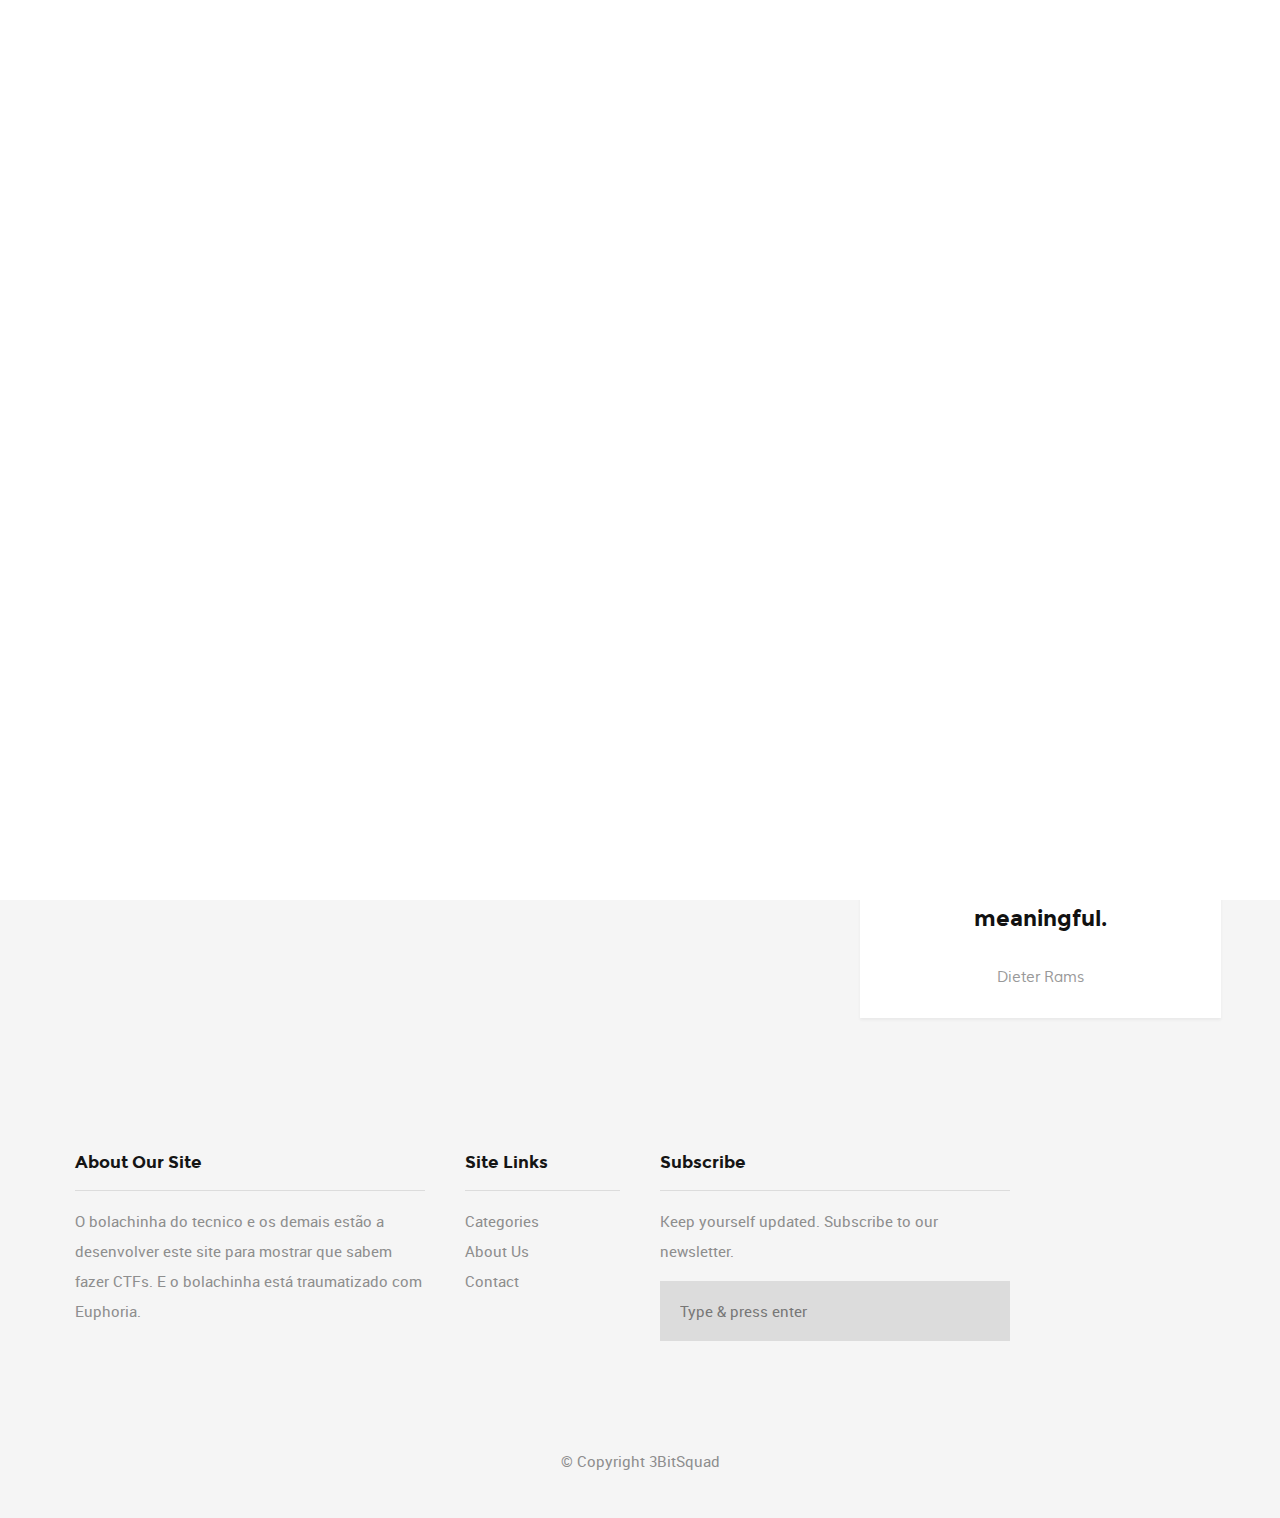
==== index.html @ dc645bec "Deleting music" ====
<!DOCTYPE html>
<!--[if IE 8 ]><html class="no-js oldie ie8" lang="en"> <![endif]-->
<!--[if IE 9 ]><html class="no-js oldie ie9" lang="en"> <![endif]-->
<!--[if (gte IE 9)|!(IE)]><!--><html class="no-js" lang="en"> <!--<![endif]-->
<head>

   <!--- basic page needs
   ================================================== -->
   <meta charset="utf-8">
	<title>3BitSquad</title>
	<meta name="description" content="">
	<meta name="author" content="">

   <!-- mobile specific metas
   ================================================== -->
	<meta name="viewport" content="width=device-width, initial-scale=1, maximum-scale=1">

 	<!-- CSS
   ================================================== -->
   <link rel="stylesheet" href="css/base.css">
   <link rel="stylesheet" href="css/vendor.css">
   <link rel="stylesheet" href="css/main.css">


   <!-- script
   ================================================== -->
	<script src="js/modernizr.js"></script>
	<script src="js/pace.min.js"></script>

   <!-- favicons
	================================================== -->
	<link rel="shortcut icon" href="favicon.jpeg" type="image/x-icon">
	<link rel="icon" href="favicon.jpeg" type="image/x-icon">

  <style> ::-webkit-scrollbar {
          width: 8px;
        }
        /* Track */
        ::-webkit-scrollbar-track {
             background-color: rgba(255, 255, 255, .35);
              border-radius: 30px;
        }

        /* Handle */
        ::-webkit-scrollbar-thumb {
            background-color: rgba(40, 40, 40, .35);
              border-radius: 30px;
        }
        /* Handle on hover */
        ::-webkit-scrollbar-thumb:hover {
            background-color: rgba(0, 0, 0, .80);
        } </style>

</head>

<body id="top">

	<!-- navigation menu -->
   <header class="short-header">

   	<div class="gradient-block"></div>

   	<div class="row header-content">

   		<div class="logo">
	        <a href="index.html">Author</a>
	    </div>

	   	<nav id="main-nav-wrap">
				<ul class="main-navigation sf-menu">
					<li class="current"><a href="index.html" title="">Home</a></li>
					<li class="has-children">
						<a href="category.html" title="">Categories</a>
						<ul class="sub-menu">
			            <li><a href="https://3bitsquad.blogspot.com/search/label/Miscellaneous">Miscellaneous</a></li>
			            <li><a href="https://3bitsquad.blogspot.com/search/label/Forensics">Forensics</a></li>
			            <li><a href="https://3bitsquad.blogspot.com/search/label/Web">Web</a></li>
			            <li><a href="https://3bitsquad.blogspot.com/search/label/Pawning">Pawning</a></li>
			            <li><a href="https://3bitsquad.blogspot.com/search/label/Reverse%20Engineering">Reverse Engineering</a></li>
						<li><a href="https://3bitsquad.blogspot.com/search/label/Mixed">Mixed</a></li>
						<li><a href="https://3bitsquad.blogspot.com/search/label/Crypto">Crypto</a></li>
						<li><a href="https://3bitsquad.blogspot.com/search/label/Programming">Programming</a></li>
                  		<li><a href="https://3bitsquad.blogspot.com/search/label/Attack-Defense">Attack-Defense</a></li>
						<li><a href="https://3bitsquad.blogspot.com/search/label/Jeopardy">Jeopardy</a></li>
						<li><a href="https://3bitsquad.blogspot.com/search/label/Development%20Projects">Development Projects</a></li>
			         </ul>
					</li>
					<li><a href="competitions.html" title="">Competitions</a></li>
					<li><a href="about.html" title="">About</a></li>
					<li><a href="contact.html" title="">Contact</a></li>
				</ul>
			</nav>

      <!-- navigation menu -->

			<!--div-- class="search-wrap">

				<form role="search" method="get" class="search-form" action="#">
					<label>
						<span class="hide-content">Search for:</span>
						<input type="search" class="search-field" placeholder="Type Your Keywords" value="" name="s" title="Search for:" autocomplete="off">
					</label>
					<input type="submit" class="search-submit" value="Search">
				</form>

				<a href="#" id="close-search" class="close-btn">Close</a>

			</!--div--> <!-- end search wrap -->

			<!--div-- class="triggers">
				<a class="search-trigger" href="#"><i class="fa fa-search"></i></a>
				<a class="menu-toggle" href="#"><span>Menu</span></a>
			</!--div--> <!-- end triggers -->

   	</div>

   </header> <!-- end header -->


   <!-- masonry
   ================================================== -->
   <section id="bricks">

   	<div class="row masonry">

   		<!-- brick-wrapper -->
        <div class="bricks-wrapper">

         	<div class="grid-sizer"></div>

         	<div class="brick entry featured-grid animate-this">
         		<div class="entry-content">
         			<div id="featured-post-slider" class="flexslider">
			   			<ul class="slides">

				<!-- Welcome image -->
                <li>
					<div class="featured-post-slide">

						<div class="post-background" style="background-image:url('images/thumbs/featured/cyber-security-1805246_1280.png');"></div>

						<div class="overlay"></div>

						<div class="post-content">
							<ul class="entry-meta">
								<li style="color:white">October 14, 2019</li>
									<li><a href="#">3 Bit Squad</a></li>
									</ul>
									<br><br><br><br><br><br><br>								
									<h1 class="slide-title"><a href="#" title="">Welcome to our Website!</a></h1>
						   		</div>

				   		</div>
                </li> <!-- /slide -->

				<!-- Next competitions -->
				<li>
						<div class="featured-post-slide">
 
						 <div class="post-background" style="background-image:url('images/thumbs/featured/winner-1019835_1920.jpg');;"></div>
 
						 <div class="overlay"></div>
 
						 <div class="post-content">
							 <ul class="entry-meta">
								 <li>October 27, 2019</li>
								 <li><a style="color:Black" href="https://regsilverz.github.io/" class="author">Marcelo Silva</a></li>
							 </ul>
 
							 <h1 class="slide-title"><a style="color:Black" href="single-standard.html" title="">Next competitions!</a></h1>
						 </div>
 
						</div>
				 </li> <!-- end slide -->
 
				<!-- More interesting post -->
				<li>
					<div class="featured-post-slide">

						<div class="post-background" style="background-image:url('images/thumbs/featured/hack-813290_1280.jpg');"></div>

						<div class="overlay"></div>

						<div class="post-content">
						  	<ul class="entry-meta">
								<li style="color:white">October 14, 2019 </li>
								<li><a style="color:white" href="http://overthewire.org/wargames/natas/">Website Challenge</a></li>
						  	</ul>
						  	<h1 class="slide-title"><a href="http://overthewire.org/wargames/natas" title="">OverTheWire Natas</a></h1>
						  	<h2 class="slide-title"><a href="https://3bitsquad.blogspot.com/search/label/Overthewire" title="">Our Solutions</a></h2>
						</div>
				  	</div>
				</li> <!-- /slide -->

			</ul> <!-- end slides -->
			</div> <!-- end featured-post-slider -->
        </div> <!-- end entry content -->
        </div>
        <article class="brick entry format-standard animate-this">

            <div class="entry-thumb">
                <a href="single-standard.html" class="thumb-link">
	                <img src="images/thumbs/featured/hack-813290_1280.jpg">
                </a>
            </div>

            <div class="entry-text">
            <div class="entry-header">

            	<div class="entry-meta">
               		<span class="cat-links">
               			<a>Web</a>
               			<a>Miscellaneous</a>
               		</span>
               	</div>

               		<h1 class="entry-title"><a href="https://3bitsquad.blogspot.com/search/label/Overthewire">Overthewire Bandit</a></h1>

               	</div>
						<div class="entry-excerpt">
							Here you can find our proposed solutions for the Overthewire Challenges. Enjoy, and leave us feed back!
						</div>
               </div>

        	</article> <!-- end article -->

            <!--article class="brick entry format-standard animate-this">

               <div class="entry-thumb">
                  <a href="single-standard.html" class="thumb-link">
	                  <img src="images/thumbs/ferris-wheel.jpg" alt="ferris wheel">
                  </a>
               </div>

               <div class="entry-text">
               	<div class="entry-header">

               		<div class="entry-meta">
               			<span class="cat-links">
               				<a href="#">Design</a>
               				<a href="#">UI</a>
               			</span>
               		</div>

               		<h1 class="entry-title"><a href="single-standard.html">This Is Another Standard Format Post.</a></h1>

               	</div>
						<div class="entry-excerpt">
							Lorem ipsum Sed eiusmod esse aliqua sed incididunt aliqua incididunt mollit id et sit proident dolor nulla sed commodo est ad minim elit reprehenderit nisi officia aute incididunt velit sint in aliqua cillum in consequat consequat in culpa in anim.
						</div>
               </div>

        		</article--> <!-- end article -->

            <!-- format audio here -->
            <!--article class="brick entry format-audio animate-this">

               <div class="entry-thumb">
                  <a href="single-audio.html" class="thumb-link">
	                  <img src="images/thumbs/concert.jpg" alt="concert">
                  </a>

                  <div class="audio-wrap">
                  	<audio id="player" src="media/AirReview-Landmarks-02-ChasingCorporate.mp3" width="100%" height="42" controls="controls"></audio>
                  </div>
               </div>

               <div class="entry-text">
               	<div class="entry-header">

               		<div class="entry-meta">
               			<span class="cat-links">
               				<a href="#">Design</a>
               				<a href="#">Music</a>
               			</span>
               		</div>

               		<h1 class="entry-title"><a href="single-audio.html">This Is a Audio Format Post.</a></h1>

               	</div>
						<div class="entry-excerpt">
							Lorem ipsum Sed eiusmod esse aliqua sed incididunt aliqua incididunt mollit id et sit proident dolor nulla sed commodo est ad minim elit reprehenderit nisi officia aute incididunt velit sint in aliqua cillum in consequat consequat in culpa in anim.
						</div>
               </div>

        		</article--> <!-- /article -->

         	<article class="brick entry format-quote animate-this" >

               <div class="entry-thumb">
	               <blockquote>
	                 	<p>Good design is making something intelligible and memorable. Great design is making something memorable and meaningful.</p>

	                 	<cite>Dieter Rams</cite>
	               </blockquote>
               </div>

        		</article> <!-- end article -->

         	<!--article class="brick entry animate-this">

               <div class="entry-thumb">
                  <a href="single-standard.html" class="thumb-link">
	                  <img src="images/thumbs/shutterbug.jpg" alt="Shutterbug">
                  </a>
               </div>

               <div class="entry-text">
               	<div class="entry-header">

               		<div class="entry-meta">
               			<span class="cat-links">
               				<a href="#">Photography</a>
               				<a href="#">html</a>
               			</span>
               		</div>

               		<h1 class="entry-title"><a href="single-standard.html">Photography Skills Can Improve Your Graphic Design.</a></h1>

               	</div>
						<div class="entry-excerpt">
							Lorem ipsum Sed eiusmod esse aliqua sed incididunt aliqua incididunt mollit id et sit proident dolor nulla sed commodo est ad minim elit reprehenderit nisi officia aute incididunt velit sint in aliqua cillum in consequat consequat in culpa in anim.
						</div>
               </div>

        		</article--> <!-- end article -->

            <!--article class="brick entry animate-this" >

               <div class="entry-thumb">
                  <a href="single-standard.html" class="thumb-link">
	                  <img src="images/thumbs/usaf-rocket.jpg" alt="USAF rocket">
                  </a>
               </div>

               <div class="entry-text">
               	<div class="entry-header">

               		<div class="entry-meta">
               			<span class="cat-links">
               				<a href="#">Branding</a>
               				<a href="#">Mockup</a>
               			</span>
               		</div>

               		<h1 class="entry-title"><a href="single-standard.html">The 10 Golden Rules of Clean Simple Design.</a></h1>

               	</div>
						<div class="entry-excerpt">
							Lorem ipsum Sed eiusmod esse aliqua sed incididunt aliqua incididunt mollit id et sit proident dolor nulla sed commodo est ad minim elit reprehenderit nisi officia aute incididunt velit sint in aliqua cillum in consequat consequat in culpa in anim.
						</div>
               </div>

        		</article--> <!-- end article -->

        		<!--article class="brick entry format-gallery group animate-this">

               <div class="entry-thumb">

                  <div class="post-slider flexslider">
							<ul class="slides">
								<li>
									<img src="images/thumbs/gallery/work1.jpg">
								</li>
								<li>
									<img src="images/thumbs/gallery/work2.jpg">
								</li>
								<li>
									<img src="images/thumbs/gallery/work3.jpg">
								</li>
							</ul>
						</div>

               </div>

               <div class="entry-text">
               	<div class="entry-header">

               		<div class="entry-meta">
               			<span class="cat-links">
               				<a href="#">Branding</a>
               				<a href="#">Wordpress</a>
               			</span>
               		</div>

               		<h1 class="entry-title"><a href="single-gallery.html">Workspace Design Trends and Ideas.</a></h1>

               	</div>
						<div class="entry-excerpt">
							Lorem ipsum Sed eiusmod esse aliqua sed incididunt aliqua incididunt mollit id et sit proident dolor nulla sed commodo est ad minim elit reprehenderit nisi officia aute incididunt velit sint in aliqua cillum in consequat consequat in culpa in anim.
						</div>
               </div>

        		</article--> <!-- end article -->

        		<!--article class="brick entry format-link animate-this">

               <div class="entry-thumb">
                  <div class="link-wrap">
	                 	<p>Looking for affordable &amp; reliable web hosting? We recommend Dreamhost.</p>
	                 	<cite>
	                 		<a target="_blank" href="http://www.dreamhost.com/r.cgi?287326">http://www.dreamhost.com</a>
	                 	</cite>
	               </div>
               </div>

        		</article--> <!-- end article -->


         	<!--article class="brick entry animate-this">

               <div class="entry-thumb">
                  <a href="single-standard.html" class="thumb-link">
	                  <img src="images/thumbs/diagonal-pattern.jpg" alt="Pattern">
                  </a>
               </div>

               <div class="entry-text">
               	<div class="entry-header">

               		<div class="entry-meta">
               			<span class="cat-links">
               				<a href="#">Design</a>
               				<a href="#">UI</a>
               			</span>
               		</div>

               		<h1 class="entry-title"><a href="single-standard.html">You Can See Patterns Everywhere.</a></h1>

               	</div>
						<div class="entry-excerpt">
							Lorem ipsum Sed eiusmod esse aliqua sed incididunt aliqua incididunt mollit id et sit proident dolor nulla sed commodo est ad minim elit reprehenderit nisi officia aute incididunt velit sint in aliqua cillum in consequat consequat in culpa in anim.
						</div>
               </div>

        		</article--> <!-- end article -->

        		<!--article class="brick entry format-video animate-this">

               <div class="entry-thumb video-image">
                  <a href="http://player.vimeo.com/video/14592941?title=0&amp;byline=0&amp;portrait=0&amp;color=F64B39" data-lity>
	                  <img src="images/thumbs/ottawa-bokeh.jpg" alt="bokeh">
                  </a>
               </div>

               <div class="entry-text">
               	<div class="entry-header">

               		<div class="entry-meta">
               			<span class="cat-links">
               				<a href="#">Design</a>
               				<a href="#">Branding</a>
               			</span>
               		</div>

               		<h1 class="entry-title"><a href="single-video.html">This Is a Video Post Format.</a></h1>

               	</div>
						<div class="entry-excerpt">
							Lorem ipsum Sed eiusmod esse aliqua sed incididunt aliqua incididunt mollit id et sit proident dolor nulla sed commodo est ad minim elit reprehenderit nisi officia aute incididunt velit sint in aliqua cillum in consequat consequat in culpa in anim.
						</div>
               </div>

        		</article--> <!-- end article -->

        		<!--article class="brick entry animate-this">

               <div class="entry-thumb">
                  <a href="single-standard.html" class="thumb-link">
	                  <img src="images/thumbs/lighthouse.jpg" alt="Lighthouse">
                  </a>
               </div>

               <div class="entry-text">
               	<div class="entry-header">

               		<div class="entry-meta">
               			<span class="cat-links">
               				<a href="#">Photography</a>
               				<a href="#">Design</a>
               			</span>
               		</div>

               		<h1 class="entry-title"><a href="single-standard.html">Breathtaking Photos of Lighthouses.</a></h1>

               	</div>
						<div class="entry-excerpt">
							Lorem ipsum Sed eiusmod esse aliqua sed incididunt aliqua incididunt mollit id et sit proident dolor nulla sed commodo est ad minim elit reprehenderit nisi officia aute incididunt velit sint in aliqua cillum in consequat consequat in culpa in anim.
						</div>
               </div>

        		</article--> <!-- end article -->

        		<!--article class="brick entry animate-this">

               <div class="entry-thumb">
                  <a href="single-standard.html" class="thumb-link">
	                  <img src="images/thumbs/liberty.jpg" alt="Liberty">
                  </a>
               </div>

               <div class="entry-text">
               	<div class="entry-header">

               		<div class="entry-meta">
               			<span class="cat-links">
               				<a href="#">Branding</a>
               				<a href="#">html</a>
               			</span>
               		</div>

               		<h1 class="entry-title"><a href="single-standard.html">Designing With Black and White.</a></h1>

               	</div>
						<div class="entry-excerpt">
							Lorem ipsum Sed eiusmod esse aliqua sed incididunt aliqua incididunt mollit id et sit proident dolor nulla sed commodo est ad minim elit reprehenderit nisi officia aute incididunt velit sint in aliqua cillum in consequat consequat in culpa in anim.
						</div>
               </div>

        		</article--> <!-- end article -->

         </div> <!-- end brick-wrapper -->

   	</div> <!-- end row -->

   	<!--div class="row">

   		<nav class="pagination">
		      <span class="page-numbers prev inactive">Prev</span>
		   	<span class="page-numbers current">1</span>
		   	<a href="#" class="page-numbers">2</a>
		      <a href="#" class="page-numbers">3</a>
		      <a href="#" class="page-numbers">4</a>
		      <a href="#" class="page-numbers">5</a>
		      <a href="#" class="page-numbers">6</a>
		      <a href="#" class="page-numbers">7</a>
		      <a href="#" class="page-numbers">8</a>
		      <a href="#" class="page-numbers">9</a>
		   	<a href="#" class="page-numbers next">Next</a>
	      </nav>

   	</div-->

   </section> <!-- end bricks -->


   <!-- footer
   ================================================== -->
   <footer>

   	<div class="footer-main">

   		<div class="row">

	      	<div class="col-four tab-full mob-full footer-info">

	            <h4>About Our Site</h4>

	               <p>
                   O bolachinha do tecnico e os demais estão a desenvolver este site para mostrar que sabem fazer CTFs. E o bolachinha está traumatizado com Euphoria.
		          	</p>

		      </div> <!-- end footer-info -->

	      	<div class="col-two tab-1-3 mob-1-2 site-links">

	      		<h4>Site Links</h4>

	      		<ul>

              <li><a href="category.html">Categories</a></li>
              <li><a href="about.html">About Us</a></li>
              <li><a href="contact.html">Contact</a></li>

					  </ul>

	      	</div> <!-- end site-links -->

	      	<div class="col-four tab-1-3 mob-full footer-subscribe">

	      		<h4>Subscribe</h4>

	      		<p>Keep yourself updated. Subscribe to our newsletter.</p>

	      		<div class="subscribe-form">

	      			<form id="mc-form" class="group" novalidate="true">

							<input type="email" value="" name="dEmail" class="email" id="mc-email" placeholder="Type &amp; press enter" required="">

			   			<input type="submit" name="subscribe" >

		   				<label for="mc-email" class="subscribe-message"></label>

						</form>

	      		</div>

	      	</div> <!-- end subscribe -->

	      </div> <!-- end row -->

   	</div> <!-- end footer-main -->

      <div class="footer-bottom">
      	<div class="row">

      		<div class="col-twelve">
	      		<div class="copyright">
		         	<span>© Copyright 3BitSquad</span>
		         </div>

		         <div id="go-top">
		            <a class="smoothscroll" title="Back to Top" href="#top"><i class="icon icon-arrow-up"></i></a>
		         </div>
	      	</div>

      	</div>
      </div> <!-- end footer-bottom -->

   </footer>

   <div id="preloader">
    	<div id="loader"></div>
   </div>

   <!-- Java Script
   ================================================== -->
   <script src="js/jquery-2.1.3.min.js"></script>
   <script src="js/plugins.js"></script>
   <script src="js/jquery.appear.js"></script>
   <script src="js/main.js"></script>

</body>

</html>
---- css/base.css ----
/* =================================================================== 
 *
 *  Abstract v1.0 Base Stylesheet
 *  url: www.styleshout.com
 *  09-06-2016
 *  ------------------------------------------------------------------
 *  TOC:
 *  01. reset
 *  02. basic/base setup styles
 *  03. grid
 *  04. block grids
 *  05. MISC
 *
 * =================================================================== */


/* ===================================================================
 *  01. reset - normalize.css v3.0.2 | MIT License | git.io/normalize
 *
 * ------------------------------------------------------------------- */
html {
	font-family: sans-serif;
	-ms-text-size-adjust: 100%;
	-webkit-text-size-adjust: 100%;
}

body {
	margin: 0;
}

article,
aside,
details,
figcaption,
figure,
footer,
header,
hgroup,
main,
menu,
nav,
section,
summary {
	display: block;
}

audio,
canvas,
progress,
video {
	display: inline-block;
	vertical-align: baseline;
}

audio:not([controls]) {
	display: none;
	height: 0;
}

[hidden],
template {
	display: none;
}

a {
	background: transparent;
}

a:active,
a:hover {
	outline: 0;
}

abbr[title] {
	border-bottom: 1px dotted;
}

b,
strong {
	font-weight: bold;
}

dfn {
	font-style: italic;
}

h1 {
	font-size: 2em;
	margin: 0.67em 0;
}

mark {
	background: #ff0;
	color: #000;
}

small {
	font-size: 80%;
}

sub,
sup {
	font-size: 75%;
	line-height: 0;
	position: relative;
	vertical-align: baseline;
}

sup {
	top: -0.5em;
}

sub {
	bottom: -0.25em;
}

img {
	border: 0;
}

svg:not(:root) {
	overflow: hidden;
}

figure {
	margin: 1em 40px;
}

hr {
	-moz-box-sizing: content-box;
	box-sizing: content-box;
	height: 0;
}

pre {
	overflow: auto;
}

code,
kbd,
pre,
samp {
	font-family: monospace, monospace;
	font-size: 1em;
}

button,
input,
optgroup,
select,
textarea {
	color: inherit;
	font: inherit;
	margin: 0;
}

button {
	overflow: visible;
}

button,
select {
	text-transform: none;
}

button,
html input[type="button"],
input[type="reset"],
input[type="submit"] {
	-webkit-appearance: button;
	cursor: pointer;
}

button[disabled],
html input[disabled] {
	cursor: default;
}

button::-moz-focus-inner,
input::-moz-focus-inner {
	border: 0;
	padding: 0;
}

input {
	line-height: normal;
}

input[type="checkbox"],
input[type="radio"] {
	box-sizing: border-box;
	padding: 0;
}

input[type="number"]::-webkit-inner-spin-button,
input[type="number"]::-webkit-outer-spin-button {
	height: auto;
}

input[type="search"] {
	-webkit-appearance: textfield;
	-moz-box-sizing: content-box;
	-webkit-box-sizing: content-box;
	box-sizing: content-box;
}

input[type="search"]::-webkit-search-cancel-button,
input[type="search"]::-webkit-search-decoration {
	-webkit-appearance: none;
}

fieldset {
	border: 1px solid #c0c0c0;
	margin: 0 2px;
	padding: 0.35em 0.625em 0.75em;
}

legend {
	border: 0;
	padding: 0;
}

textarea {
	overflow: auto;
}

optgroup {
	font-weight: bold;
}

table {
	border-collapse: collapse;
	border-spacing: 0;
}

td,
th {
	padding: 0;
}


/* ===================================================================
 *  02. basic/base setup styles - (_basic.scss)
 *
 * ------------------------------------------------------------------- */
html {
	font-size: 62.5%;
	box-sizing: border-box;
}

*,
*::before,
*::after {
	box-sizing: inherit;
}

body {
	font-weight: normal;
	line-height: 1;
	text-rendering: optimizeLegibility;
	word-wrap: break-word;
	-webkit-overflow-scrolling: touch;
	-webkit-text-size-adjust: none;
}

body,
input,
button {
	-moz-osx-font-smoothing: grayscale;
	-webkit-font-smoothing: antialiased;
}

/* ------------------------------------------------------------------- 
 * Media - (_basic.scss)
 * ------------------------------------------------------------------- */
img,
video {
	max-width: 100%;
	height: auto;
}

/* -------------------------------------------------------------------
 * Typography resets - (_basic.scss)
 * ------------------------------------------------------------------- */
div, dl, dt, dd, ul, ol, li, h1, h2, h3, h4, h5, h6, pre, form, p, blockquote, th, td {
	margin: 0;
	padding: 0;
}
h1, h2, h3, h4, h5, h6 {
	-webkit-font-variant-ligatures: common-ligatures;
	-moz-font-variant-ligatures: common-ligatures;
	font-variant-ligatures: common-ligatures;
	text-rendering: optimizeLegibility;
}
em, i {
	font-style: italic;
	line-height: inherit;
}
strong, b {
	font-weight: bold;
	line-height: inherit;
}
small {
	font-size: 60%;
	line-height: inherit;
}
ol, ul {
	list-style: none;
}
li {
	display: block;
}

/* -------------------------------------------------------------------
 * links - (_basic.scss)
 * ------------------------------------------------------------------- */
a {
	text-decoration: none;
	line-height: inherit;
}

a img {
	border: none;
}

/* -------------------------------------------------------------------
 * inputs - (_basic.scss)
 * ------------------------------------------------------------------- */
fieldset {
	margin: 0;
	padding: 0;
}

input[type="email"],
input[type="number"],
input[type="search"],
input[type="text"],
input[type="tel"],
input[type="url"],
input[type="password"],
textarea {
	-webkit-appearance: none;
	-moz-appearance: none;
	-ms-appearance: none;
	-o-appearance: none;
	appearance: none;
}

/* ===================================================================
 *  03. grid - (_grid.scss)
 *
 * ------------------------------------------------------------------- */
.row {
	width: 94%;
	max-width: 1170px;
	margin: 0 auto;
}

.row:before,
.row:after {
	content: "";
	display: table;
}

.row:after {
	clear: both;
}

.row .row {
	width: auto;
	max-width: none;
	margin-left: -20px;
	margin-right: -20px;
}

[class*="col-"],
.bgrid {
	float: left;
}

[class*="col-"] + [class*="col-"].end {
	float: right;
}

[class*="col-"] {
	padding: 0 20px;
}

.col-one {
	width: 8.33333%;
}

.col-two,
.col-1-6 {
	width: 16.66667%;
}

.col-three,
.col-1-4 {
	width: 25%;
}

.col-four,
.col-1-3 {
	width: 33.33333%;
}

.col-five {
	width: 41.66667%;
}

.col-six,
.col-1-2 {
	width: 50%;
}

.col-seven {
	width: 58.33333%;
}

.col-eight,
.col-2-3 {
	width: 66.66667%;
}

.col-nine,
.col-3-4 {
	width: 75%;
}

.col-ten,
.col-5-6 {
	width: 83.33333%;
}

.col-eleven {
	width: 91.66667%;
}

.col-twelve,
.col-full {
	width: 100%;
}

/* ---------------------------------------------------------------
 * small screens - (_grid.scss)
 * --------------------------------------------------------------- */
@media screen and (max-width:1024px) {
	.row .row {
		margin-left: -18px;
		margin-right: -18px;
	}

	[class*="col-"] {
		padding: 0 18px;
	}

}

/* --------------------------------------------------------------- 
 * tablets - (_grid.scss)
 * --------------------------------------------------------------- */
@media screen and (max-width:768px) {
	.row {
		width: auto;
		padding-left: 30px;
		padding-right: 30px;
	}

	.row .row {
		padding-left: 0;
		padding-right: 0;
		margin-left: -15px;
		margin-right: -15px;
	}

	[class*="col-"] {
		padding: 0 15px;
	}

	.tab-1-4 {
		width: 25%;
	}

	.tab-1-3 {
		width: 33.33333%;
	}

	.tab-1-2 {
		width: 50%;
	}

	.tab-2-3 {
		width: 66.66667%;
	}

	.tab-3-4 {
		width: 75%;
	}

	.tab-full {
		width: 100%;
	}

}

/* --------------------------------------------------------------- 
 * large mobile devices - (_grid.scss)
 * --------------------------------------------------------------- */
@media screen and (max-width:600px) {
	.row {
		padding-left: 25px;
		padding-right: 25px;
	}

	.row .row {
		margin-left: -10px;
		margin-right: -10px;
	}

	[class*="col-"] {
		padding: 0 10px;
	}

	.mob-1-4 {
		width: 25%;
	}

	.mob-1-2 {
		width: 50%;
	}

	.mob-3-4 {
		width: 75%;
	}

	.mob-full {
		width: 100%;
	}

}

/* --------------------------------------------------------------- 
 * small mobile devices - (_grid.scss)
 * --------------------------------------------------------------- */
@media screen and (max-width:400px) {
	.row .row {
		padding-left: 0;
		padding-right: 0;
		margin-left: 0;
		margin-right: 0;
	}

	[class*="col-"] {
		width: 100% !important;
		float: none !important;
		clear: both !important;
		margin-left: 0;
		margin-right: 0;
		padding: 0;
	}

	[class*="col-"] + [class*="col-"].end {
		float: none;
	}

}

 
/* ===================================================================
 *  04. block grids - (_grid.scss)
 *
 * ------------------------------------------------------------------- */
[class*="block-"]:before,
[class*="block-"]:after {
	content: "";
	display: table;
}

[class*="block-"]:after {
	clear: both;
}

.block-1-6 .bgrid {
	width: 16.66667%;
}

.block-1-4 .bgrid {
	width: 25%;
}

.block-1-3 .bgrid {
	width: 33.33333%;
}

.block-1-2 .bgrid {
	width: 50%;
}

/**
 * Clearing for block grid columns. Allow columns with 
 * different heights to align properly.
 */
.block-1-6 .bgrid:nth-child(6n+1),
.block-1-4 .bgrid:nth-child(4n+1),
.block-1-3 .bgrid:nth-child(3n+1),
.block-1-2 .bgrid:nth-child(2n+1) {
	clear: both;
}

/* ---------------------------------------------------------------
 * small screens - (_grid.scss)
 * --------------------------------------------------------------- */
@media screen and (max-width:1024px) {
	.block-s-1-6 .bgrid {
		width: 16.66667%;
	}

	.block-s-1-4 .bgrid {
		width: 25%;
	}

	.block-s-1-3 .bgrid {
		width: 33.33333%;
	}

	.block-s-1-2 .bgrid {
		width: 50%;
	}

	.block-s-full .bgrid {
		width: 100%;
		clear: both;
	}

	[class*="block-s-"] .bgrid:nth-child(n) {
		clear: none;
	}

	.block-s-1-6 .bgrid:nth-child(6n+1),
	.block-s-1-4 .bgrid:nth-child(4n+1),
	.block-s-1-3 .bgrid:nth-child(3n+1),
	.block-s-1-2 .bgrid:nth-child(2n+1) {
		clear: both;
	}

}

/* ---------------------------------------------------------------
 * tablets - (_grid.scss)
 * --------------------------------------------------------------- */
@media screen and (max-width:768px) {
	.block-tab-1-6 .bgrid {
		width: 16.66667%;
	}

	.block-tab-1-4 .bgrid {
		width: 25%;
	}

	.block-tab-1-3 .bgrid {
		width: 33.33333%;
	}

	.block-tab-1-2 .bgrid {
		width: 50%;
	}

	.block-tab-full .bgrid {
		width: 100%;
		clear: both;
	}

	[class*="block-tab-"] .bgrid:nth-child(n) {
		clear: none;
	}

	.block-tab-1-6 .bgrid:nth-child(6n+1),
	.block-tab-1-4 .bgrid:nth-child(4n+1),
	.block-tab-1-3 .bgrid:nth-child(3n+1),
	.block-tab-1-2 .bgrid:nth-child(2n+1) {
		clear: both;
	}

}

/* ---------------------------------------------------------------
 * large mobile devices - (_grid.scss)
 * --------------------------------------------------------------- */
@media screen and (max-width:600px) {
	.block-mob-1-6 .bgrid {
		width: 16.66667%;
	}

	.block-mob-1-4 .bgrid {
		width: 25%;
	}

	.block-mob-1-3 .bgrid {
		width: 33.33333%;
	}

	.block-mob-1-2 .bgrid {
		width: 50%;
	}

	.block-mob-full .bgrid {
		width: 100%;
		clear: both;
	}

	[class*="block-mob-"] .bgrid:nth-child(n) {
		clear: none;
	}

	.block-mob-1-6 .bgrid:nth-child(6n+1),
	.block-mob-1-4 .bgrid:nth-child(4n+1),
	.block-mob-1-3 .bgrid:nth-child(3n+1),
	.block-mob-1-2 .bgrid:nth-child(2n+1) {
		clear: both;
	}

}

/* ---------------------------------------------------------------
 * stack on small mobile devices - (_grid.scss)
 * --------------------------------------------------------------- */
@media screen and (max-width:400px) {
	.stack .bgrid {
		width: 100% !important;
		float: none !important;
		clear: both !important;
		margin-left: 0;
		margin-right: 0;
	}

}

 
/* ===================================================================
 *  05. MISC  - (_grid.scss)
 *
 * ------------------------------------------------------------------- */

/**
 * Clearing - (http://nicolasgallagher.com/micro-clearfix-hack/
 */
.group:before,
.group:after {
	content: "";
	display: table;
}

.group:after {
	clear: both;
}

/**
 * Misc Helper Styles 
 */
.hide {
	display: none;
}

.invisible {
	visibility: hidden;
}

.antialiased {
	-webkit-font-smoothing: antialiased;
	-moz-osx-font-smoothing: grayscale;
}

.overflow-hidden {
	overflow: hidden;
}

.hide-content {
	clip: rect(1px, 1px, 1px, 1px);
	position: absolute !important;
	height: 1px;
	width: 1px;
	overflow: hidden;
}

.remove-bottom {
	margin-bottom: 0;
}

.half-bottom {
	margin-bottom: 1.5rem !important;
}

.add-bottom {
	margin-bottom: 3rem !important;
}

.tall-bottom {
	margin-bottom: 4.5rem !important;
}

.no-border {
	border: none;
}

.full-width {
	width: 100%;
}

.text-center {
	text-align: center;
}

.text-left {
	text-align: left;
}

.text-right {
	text-align: right;
}

.pull-left {
	float: left;
}

.pull-right {
	float: right;
}

.align-center {
	margin-left: auto;
	margin-right: auto;
	text-align: center;
}

@media only screen and (max-width:768px) {
	.full-width-on-mobile {
		width: 100%;
	}

}
---- css/vendor.css ----
/* =================================================================== 
 *
 *  Abstract v1.0 Vendor/Third Party CSS 
 *  url: www.styleshout.com
 *  09-06-2016
 *  ------------------------------------------------------------------
 *  TOC:
 *
 * =================================================================== */

/**
 * Animate.css - http://daneden.me/animate
 * Licensed under the MIT license - http://opensource.org/licenses/MIT
 *
 * Copyright (c) 2015 Daniel Eden
 * =================================================================== */
.animated {
  -webkit-animation-duration: 1s;
  animation-duration: 1s;
  -webkit-animation-fill-mode: both;
  animation-fill-mode: both;
}

.animated.infinite {
  -webkit-animation-iteration-count: infinite;
  animation-iteration-count: infinite;
}

.animated.hinge {
  -webkit-animation-duration: 2s;
  animation-duration: 2s;
}

.animated.bounceIn, .animated.bounceOut, .animated.flipOutX, .animated.flipOutY {
  -webkit-animation-duration: .75s;
  animation-duration: .75s;
}

@-webkit-keyframes bounce {
  20%,53%,80%,from,to {
    -webkit-animation-timing-function: cubic-bezier(0.215, 0.61, 0.355, 1);
    animation-timing-function: cubic-bezier(0.215, 0.61, 0.355, 1);
    -webkit-transform: translate3d(0, 0, 0);
    transform: translate3d(0, 0, 0);
  }
  40%,43% {
    -webkit-animation-timing-function: cubic-bezier(0.755, 0.05, 0.855, 0.06);
    animation-timing-function: cubic-bezier(0.755, 0.05, 0.855, 0.06);
    -webkit-transform: translate3d(0, -30px, 0);
    transform: translate3d(0, -30px, 0);
  }
  70% {
    -webkit-animation-timing-function: cubic-bezier(0.755, 0.05, 0.855, 0.06);
    animation-timing-function: cubic-bezier(0.755, 0.05, 0.855, 0.06);
    -webkit-transform: translate3d(0, -15px, 0);
    transform: translate3d(0, -15px, 0);
  }
  90% {
    -webkit-transform: translate3d(0, -4px, 0);
    transform: translate3d(0, -4px, 0);
  }
}
@keyframes bounce {
  20%,53%,80%,from,to {
    -webkit-animation-timing-function: cubic-bezier(0.215, 0.61, 0.355, 1);
    animation-timing-function: cubic-bezier(0.215, 0.61, 0.355, 1);
    -webkit-transform: translate3d(0, 0, 0);
    transform: translate3d(0, 0, 0);
  }
  40%,43% {
    -webkit-animation-timing-function: cubic-bezier(0.755, 0.05, 0.855, 0.06);
    animation-timing-function: cubic-bezier(0.755, 0.05, 0.855, 0.06);
    -webkit-transform: translate3d(0, -30px, 0);
    transform: translate3d(0, -30px, 0);
  }
  70% {
    -webkit-animation-timing-function: cubic-bezier(0.755, 0.05, 0.855, 0.06);
    animation-timing-function: cubic-bezier(0.755, 0.05, 0.855, 0.06);
    -webkit-transform: translate3d(0, -15px, 0);
    transform: translate3d(0, -15px, 0);
  }
  90% {
    -webkit-transform: translate3d(0, -4px, 0);
    transform: translate3d(0, -4px, 0);
  }
}
.bounce {
  -webkit-animation-name: bounce;
  animation-name: bounce;
  -webkit-transform-origin: center bottom;
  transform-origin: center bottom;
}

@-webkit-keyframes flash {
  50%,from,to {
    opacity: 1;
  }
  25%,75% {
    opacity: 0;
  }
}
@keyframes flash {
  50%,from,to {
    opacity: 1;
  }
  25%,75% {
    opacity: 0;
  }
}
.flash {
  -webkit-animation-name: flash;
  animation-name: flash;
}

@-webkit-keyframes pulse {
  from {
    -webkit-transform: scale3d(1, 1, 1);
    transform: scale3d(1, 1, 1);
  }
  50% {
    -webkit-transform: scale3d(1.05, 1.05, 1.05);
    transform: scale3d(1.05, 1.05, 1.05);
  }
  to {
    -webkit-transform: scale3d(1, 1, 1);
    transform: scale3d(1, 1, 1);
  }
}
@keyframes pulse {
  from {
    -webkit-transform: scale3d(1, 1, 1);
    transform: scale3d(1, 1, 1);
  }
  50% {
    -webkit-transform: scale3d(1.05, 1.05, 1.05);
    transform: scale3d(1.05, 1.05, 1.05);
  }
  to {
    -webkit-transform: scale3d(1, 1, 1);
    transform: scale3d(1, 1, 1);
  }
}
.pulse {
  -webkit-animation-name: pulse;
  animation-name: pulse;
}

@-webkit-keyframes rubberBand {
  from {
    -webkit-transform: scale3d(1, 1, 1);
    transform: scale3d(1, 1, 1);
  }
  30% {
    -webkit-transform: scale3d(1.25, 0.75, 1);
    transform: scale3d(1.25, 0.75, 1);
  }
  40% {
    -webkit-transform: scale3d(0.75, 1.25, 1);
    transform: scale3d(0.75, 1.25, 1);
  }
  50% {
    -webkit-transform: scale3d(1.15, 0.85, 1);
    transform: scale3d(1.15, 0.85, 1);
  }
  65% {
    -webkit-transform: scale3d(0.95, 1.05, 1);
    transform: scale3d(0.95, 1.05, 1);
  }
  75% {
    -webkit-transform: scale3d(1.05, 0.95, 1);
    transform: scale3d(1.05, 0.95, 1);
  }
  to {
    -webkit-transform: scale3d(1, 1, 1);
    transform: scale3d(1, 1, 1);
  }
}
@keyframes rubberBand {
  from {
    -webkit-transform: scale3d(1, 1, 1);
    transform: scale3d(1, 1, 1);
  }
  30% {
    -webkit-transform: scale3d(1.25, 0.75, 1);
    transform: scale3d(1.25, 0.75, 1);
  }
  40% {
    -webkit-transform: scale3d(0.75, 1.25, 1);
    transform: scale3d(0.75, 1.25, 1);
  }
  50% {
    -webkit-transform: scale3d(1.15, 0.85, 1);
    transform: scale3d(1.15, 0.85, 1);
  }
  65% {
    -webkit-transform: scale3d(0.95, 1.05, 1);
    transform: scale3d(0.95, 1.05, 1);
  }
  75% {
    -webkit-transform: scale3d(1.05, 0.95, 1);
    transform: scale3d(1.05, 0.95, 1);
  }
  to {
    -webkit-transform: scale3d(1, 1, 1);
    transform: scale3d(1, 1, 1);
  }
}
.rubberBand {
  -webkit-animation-name: rubberBand;
  animation-name: rubberBand;
}

@-webkit-keyframes shake {
  from,to {
    -webkit-transform: translate3d(0, 0, 0);
    transform: translate3d(0, 0, 0);
  }
  10%,30%,50%,70%,90% {
    -webkit-transform: translate3d(-10px, 0, 0);
    transform: translate3d(-10px, 0, 0);
  }
  20%,40%,60%,80% {
    -webkit-transform: translate3d(10px, 0, 0);
    transform: translate3d(10px, 0, 0);
  }
}
@keyframes shake {
  from,to {
    -webkit-transform: translate3d(0, 0, 0);
    transform: translate3d(0, 0, 0);
  }
  10%,30%,50%,70%,90% {
    -webkit-transform: translate3d(-10px, 0, 0);
    transform: translate3d(-10px, 0, 0);
  }
  20%,40%,60%,80% {
    -webkit-transform: translate3d(10px, 0, 0);
    transform: translate3d(10px, 0, 0);
  }
}
.shake {
  -webkit-animation-name: shake;
  animation-name: shake;
}

@-webkit-keyframes swing {
  20% {
    -webkit-transform: rotate3d(0, 0, 1, 15deg);
    transform: rotate3d(0, 0, 1, 15deg);
  }
  40% {
    -webkit-transform: rotate3d(0, 0, 1, -10deg);
    transform: rotate3d(0, 0, 1, -10deg);
  }
  60% {
    -webkit-transform: rotate3d(0, 0, 1, 5deg);
    transform: rotate3d(0, 0, 1, 5deg);
  }
  80% {
    -webkit-transform: rotate3d(0, 0, 1, -5deg);
    transform: rotate3d(0, 0, 1, -5deg);
  }
  to {
    -webkit-transform: rotate3d(0, 0, 1, 0deg);
    transform: rotate3d(0, 0, 1, 0deg);
  }
}
@keyframes swing {
  20% {
    -webkit-transform: rotate3d(0, 0, 1, 15deg);
    transform: rotate3d(0, 0, 1, 15deg);
  }
  40% {
    -webkit-transform: rotate3d(0, 0, 1, -10deg);
    transform: rotate3d(0, 0, 1, -10deg);
  }
  60% {
    -webkit-transform: rotate3d(0, 0, 1, 5deg);
    transform: rotate3d(0, 0, 1, 5deg);
  }
  80% {
    -webkit-transform: rotate3d(0, 0, 1, -5deg);
    transform: rotate3d(0, 0, 1, -5deg);
  }
  to {
    -webkit-transform: rotate3d(0, 0, 1, 0deg);
    transform: rotate3d(0, 0, 1, 0deg);
  }
}
.swing {
  -webkit-transform-origin: top center;
  transform-origin: top center;
  -webkit-animation-name: swing;
  animation-name: swing;
}

@-webkit-keyframes tada {
  from {
    -webkit-transform: scale3d(1, 1, 1);
    transform: scale3d(1, 1, 1);
  }
  10%,20% {
    -webkit-transform: scale3d(0.9, 0.9, 0.9) rotate3d(0, 0, 1, -3deg);
    transform: scale3d(0.9, 0.9, 0.9) rotate3d(0, 0, 1, -3deg);
  }
  30%,50%,70%,90% {
    -webkit-transform: scale3d(1.1, 1.1, 1.1) rotate3d(0, 0, 1, 3deg);
    transform: scale3d(1.1, 1.1, 1.1) rotate3d(0, 0, 1, 3deg);
  }
  40%,60%,80% {
    -webkit-transform: scale3d(1.1, 1.1, 1.1) rotate3d(0, 0, 1, -3deg);
    transform: scale3d(1.1, 1.1, 1.1) rotate3d(0, 0, 1, -3deg);
  }
  to {
    -webkit-transform: scale3d(1, 1, 1);
    transform: scale3d(1, 1, 1);
  }
}
@keyframes tada {
  from {
    -webkit-transform: scale3d(1, 1, 1);
    transform: scale3d(1, 1, 1);
  }
  10%,20% {
    -webkit-transform: scale3d(0.9, 0.9, 0.9) rotate3d(0, 0, 1, -3deg);
    transform: scale3d(0.9, 0.9, 0.9) rotate3d(0, 0, 1, -3deg);
  }
  30%,50%,70%,90% {
    -webkit-transform: scale3d(1.1, 1.1, 1.1) rotate3d(0, 0, 1, 3deg);
    transform: scale3d(1.1, 1.1, 1.1) rotate3d(0, 0, 1, 3deg);
  }
  40%,60%,80% {
    -webkit-transform: scale3d(1.1, 1.1, 1.1) rotate3d(0, 0, 1, -3deg);
    transform: scale3d(1.1, 1.1, 1.1) rotate3d(0, 0, 1, -3deg);
  }
  to {
    -webkit-transform: scale3d(1, 1, 1);
    transform: scale3d(1, 1, 1);
  }
}
.tada {
  -webkit-animation-name: tada;
  animation-name: tada;
}

@-webkit-keyframes wobble {
  from {
    -webkit-transform: none;
    transform: none;
  }
  15% {
    -webkit-transform: translate3d(-25%, 0, 0) rotate3d(0, 0, 1, -5deg);
    transform: translate3d(-25%, 0, 0) rotate3d(0, 0, 1, -5deg);
  }
  30% {
    -webkit-transform: translate3d(20%, 0, 0) rotate3d(0, 0, 1, 3deg);
    transform: translate3d(20%, 0, 0) rotate3d(0, 0, 1, 3deg);
  }
  45% {
    -webkit-transform: translate3d(-15%, 0, 0) rotate3d(0, 0, 1, -3deg);
    transform: translate3d(-15%, 0, 0) rotate3d(0, 0, 1, -3deg);
  }
  60% {
    -webkit-transform: translate3d(10%, 0, 0) rotate3d(0, 0, 1, 2deg);
    transform: translate3d(10%, 0, 0) rotate3d(0, 0, 1, 2deg);
  }
  75% {
    -webkit-transform: translate3d(-5%, 0, 0) rotate3d(0, 0, 1, -1deg);
    transform: translate3d(-5%, 0, 0) rotate3d(0, 0, 1, -1deg);
  }
  to {
    -webkit-transform: none;
    transform: none;
  }
}
@keyframes wobble {
  from {
    -webkit-transform: none;
    transform: none;
  }
  15% {
    -webkit-transform: translate3d(-25%, 0, 0) rotate3d(0, 0, 1, -5deg);
    transform: translate3d(-25%, 0, 0) rotate3d(0, 0, 1, -5deg);
  }
  30% {
    -webkit-transform: translate3d(20%, 0, 0) rotate3d(0, 0, 1, 3deg);
    transform: translate3d(20%, 0, 0) rotate3d(0, 0, 1, 3deg);
  }
  45% {
    -webkit-transform: translate3d(-15%, 0, 0) rotate3d(0, 0, 1, -3deg);
    transform: translate3d(-15%, 0, 0) rotate3d(0, 0, 1, -3deg);
  }
  60% {
    -webkit-transform: translate3d(10%, 0, 0) rotate3d(0, 0, 1, 2deg);
    transform: translate3d(10%, 0, 0) rotate3d(0, 0, 1, 2deg);
  }
  75% {
    -webkit-transform: translate3d(-5%, 0, 0) rotate3d(0, 0, 1, -1deg);
    transform: translate3d(-5%, 0, 0) rotate3d(0, 0, 1, -1deg);
  }
  to {
    -webkit-transform: none;
    transform: none;
  }
}
.wobble {
  -webkit-animation-name: wobble;
  animation-name: wobble;
}

@-webkit-keyframes jello {
  11.1%,from,to {
    -webkit-transform: none;
    transform: none;
  }
  22.2% {
    -webkit-transform: skewX(-12.5deg) skewY(-12.5deg);
    transform: skewX(-12.5deg) skewY(-12.5deg);
  }
  33.3% {
    -webkit-transform: skewX(6.25deg) skewY(6.25deg);
    transform: skewX(6.25deg) skewY(6.25deg);
  }
  44.4% {
    -webkit-transform: skewX(-3.125deg) skewY(-3.125deg);
    transform: skewX(-3.125deg) skewY(-3.125deg);
  }
  55.5% {
    -webkit-transform: skewX(1.5625deg) skewY(1.5625deg);
    transform: skewX(1.5625deg) skewY(1.5625deg);
  }
  66.6% {
    -webkit-transform: skewX(-0.78125deg) skewY(-0.78125deg);
    transform: skewX(-0.78125deg) skewY(-0.78125deg);
  }
  77.7% {
    -webkit-transform: skewX(0.39063deg) skewY(0.39063deg);
    transform: skewX(0.39063deg) skewY(0.39063deg);
  }
  88.8% {
    -webkit-transform: skewX(-0.19531deg) skewY(-0.19531deg);
    transform: skewX(-0.19531deg) skewY(-0.19531deg);
  }
}
@keyframes jello {
  11.1%,from,to {
    -webkit-transform: none;
    transform: none;
  }
  22.2% {
    -webkit-transform: skewX(-12.5deg) skewY(-12.5deg);
    transform: skewX(-12.5deg) skewY(-12.5deg);
  }
  33.3% {
    -webkit-transform: skewX(6.25deg) skewY(6.25deg);
    transform: skewX(6.25deg) skewY(6.25deg);
  }
  44.4% {
    -webkit-transform: skewX(-3.125deg) skewY(-3.125deg);
    transform: skewX(-3.125deg) skewY(-3.125deg);
  }
  55.5% {
    -webkit-transform: skewX(1.5625deg) skewY(1.5625deg);
    transform: skewX(1.5625deg) skewY(1.5625deg);
  }
  66.6% {
    -webkit-transform: skewX(-0.78125deg) skewY(-0.78125deg);
    transform: skewX(-0.78125deg) skewY(-0.78125deg);
  }
  77.7% {
    -webkit-transform: skewX(0.39063deg) skewY(0.39063deg);
    transform: skewX(0.39063deg) skewY(0.39063deg);
  }
  88.8% {
    -webkit-transform: skewX(-0.19531deg) skewY(-0.19531deg);
    transform: skewX(-0.19531deg) skewY(-0.19531deg);
  }
}
.jello {
  -webkit-animation-name: jello;
  animation-name: jello;
  -webkit-transform-origin: center;
  transform-origin: center;
}

@-webkit-keyframes bounceIn {
  20%,40%,60%,80%,from,to {
    -webkit-animation-timing-function: cubic-bezier(0.215, 0.61, 0.355, 1);
    animation-timing-function: cubic-bezier(0.215, 0.61, 0.355, 1);
  }
  0% {
    opacity: 0;
    -webkit-transform: scale3d(0.3, 0.3, 0.3);
    transform: scale3d(0.3, 0.3, 0.3);
  }
  20% {
    -webkit-transform: scale3d(1.1, 1.1, 1.1);
    transform: scale3d(1.1, 1.1, 1.1);
  }
  40% {
    -webkit-transform: scale3d(0.9, 0.9, 0.9);
    transform: scale3d(0.9, 0.9, 0.9);
  }
  60% {
    opacity: 1;
    -webkit-transform: scale3d(1.03, 1.03, 1.03);
    transform: scale3d(1.03, 1.03, 1.03);
  }
  80% {
    -webkit-transform: scale3d(0.97, 0.97, 0.97);
    transform: scale3d(0.97, 0.97, 0.97);
  }
  to {
    opacity: 1;
    -webkit-transform: scale3d(1, 1, 1);
    transform: scale3d(1, 1, 1);
  }
}
@keyframes bounceIn {
  20%,40%,60%,80%,from,to {
    -webkit-animation-timing-function: cubic-bezier(0.215, 0.61, 0.355, 1);
    animation-timing-function: cubic-bezier(0.215, 0.61, 0.355, 1);
  }
  0% {
    opacity: 0;
    -webkit-transform: scale3d(0.3, 0.3, 0.3);
    transform: scale3d(0.3, 0.3, 0.3);
  }
  20% {
    -webkit-transform: scale3d(1.1, 1.1, 1.1);
    transform: scale3d(1.1, 1.1, 1.1);
  }
  40% {
    -webkit-transform: scale3d(0.9, 0.9, 0.9);
    transform: scale3d(0.9, 0.9, 0.9);
  }
  60% {
    opacity: 1;
    -webkit-transform: scale3d(1.03, 1.03, 1.03);
    transform: scale3d(1.03, 1.03, 1.03);
  }
  80% {
    -webkit-transform: scale3d(0.97, 0.97, 0.97);
    transform: scale3d(0.97, 0.97, 0.97);
  }
  to {
    opacity: 1;
    -webkit-transform: scale3d(1, 1, 1);
    transform: scale3d(1, 1, 1);
  }
}
.bounceIn {
  -webkit-animation-name: bounceIn;
  animation-name: bounceIn;
}

@-webkit-keyframes bounceInDown {
  60%,75%,90%,from,to {
    -webkit-animation-timing-function: cubic-bezier(0.215, 0.61, 0.355, 1);
    animation-timing-function: cubic-bezier(0.215, 0.61, 0.355, 1);
  }
  0% {
    opacity: 0;
    -webkit-transform: translate3d(0, -3000px, 0);
    transform: translate3d(0, -3000px, 0);
  }
  60% {
    opacity: 1;
    -webkit-transform: translate3d(0, 25px, 0);
    transform: translate3d(0, 25px, 0);
  }
  75% {
    -webkit-transform: translate3d(0, -10px, 0);
    transform: translate3d(0, -10px, 0);
  }
  90% {
    -webkit-transform: translate3d(0, 5px, 0);
    transform: translate3d(0, 5px, 0);
  }
  to {
    -webkit-transform: none;
    transform: none;
  }
}
@keyframes bounceInDown {
  60%,75%,90%,from,to {
    -webkit-animation-timing-function: cubic-bezier(0.215, 0.61, 0.355, 1);
    animation-timing-function: cubic-bezier(0.215, 0.61, 0.355, 1);
  }
  0% {
    opacity: 0;
    -webkit-transform: translate3d(0, -3000px, 0);
    transform: translate3d(0, -3000px, 0);
  }
  60% {
    opacity: 1;
    -webkit-transform: translate3d(0, 25px, 0);
    transform: translate3d(0, 25px, 0);
  }
  75% {
    -webkit-transform: translate3d(0, -10px, 0);
    transform: translate3d(0, -10px, 0);
  }
  90% {
    -webkit-transform: translate3d(0, 5px, 0);
    transform: translate3d(0, 5px, 0);
  }
  to {
    -webkit-transform: none;
    transform: none;
  }
}
.bounceInDown {
  -webkit-animation-name: bounceInDown;
  animation-name: bounceInDown;
}

@-webkit-keyframes bounceInLeft {
  60%,75%,90%,from,to {
    -webkit-animation-timing-function: cubic-bezier(0.215, 0.61, 0.355, 1);
    animation-timing-function: cubic-bezier(0.215, 0.61, 0.355, 1);
  }
  0% {
    opacity: 0;
    -webkit-transform: translate3d(-3000px, 0, 0);
    transform: translate3d(-3000px, 0, 0);
  }
  60% {
    opacity: 1;
    -webkit-transform: translate3d(25px, 0, 0);
    transform: translate3d(25px, 0, 0);
  }
  75% {
    -webkit-transform: translate3d(-10px, 0, 0);
    transform: translate3d(-10px, 0, 0);
  }
  90% {
    -webkit-transform: translate3d(5px, 0, 0);
    transform: translate3d(5px, 0, 0);
  }
  to {
    -webkit-transform: none;
    transform: none;
  }
}
@keyframes bounceInLeft {
  60%,75%,90%,from,to {
    -webkit-animation-timing-function: cubic-bezier(0.215, 0.61, 0.355, 1);
    animation-timing-function: cubic-bezier(0.215, 0.61, 0.355, 1);
  }
  0% {
    opacity: 0;
    -webkit-transform: translate3d(-3000px, 0, 0);
    transform: translate3d(-3000px, 0, 0);
  }
  60% {
    opacity: 1;
    -webkit-transform: translate3d(25px, 0, 0);
    transform: translate3d(25px, 0, 0);
  }
  75% {
    -webkit-transform: translate3d(-10px, 0, 0);
    transform: translate3d(-10px, 0, 0);
  }
  90% {
    -webkit-transform: translate3d(5px, 0, 0);
    transform: translate3d(5px, 0, 0);
  }
  to {
    -webkit-transform: none;
    transform: none;
  }
}
.bounceInLeft {
  -webkit-animation-name: bounceInLeft;
  animation-name: bounceInLeft;
}

@-webkit-keyframes bounceInRight {
  60%,75%,90%,from,to {
    -webkit-animation-timing-function: cubic-bezier(0.215, 0.61, 0.355, 1);
    animation-timing-function: cubic-bezier(0.215, 0.61, 0.355, 1);
  }
  from {
    opacity: 0;
    -webkit-transform: translate3d(3000px, 0, 0);
    transform: translate3d(3000px, 0, 0);
  }
  60% {
    opacity: 1;
    -webkit-transform: translate3d(-25px, 0, 0);
    transform: translate3d(-25px, 0, 0);
  }
  75% {
    -webkit-transform: translate3d(10px, 0, 0);
    transform: translate3d(10px, 0, 0);
  }
  90% {
    -webkit-transform: translate3d(-5px, 0, 0);
    transform: translate3d(-5px, 0, 0);
  }
  to {
    -webkit-transform: none;
    transform: none;
  }
}
@keyframes bounceInRight {
  60%,75%,90%,from,to {
    -webkit-animation-timing-function: cubic-bezier(0.215, 0.61, 0.355, 1);
    animation-timing-function: cubic-bezier(0.215, 0.61, 0.355, 1);
  }
  from {
    opacity: 0;
    -webkit-transform: translate3d(3000px, 0, 0);
    transform: translate3d(3000px, 0, 0);
  }
  60% {
    opacity: 1;
    -webkit-transform: translate3d(-25px, 0, 0);
    transform: translate3d(-25px, 0, 0);
  }
  75% {
    -webkit-transform: translate3d(10px, 0, 0);
    transform: translate3d(10px, 0, 0);
  }
  90% {
    -webkit-transform: translate3d(-5px, 0, 0);
    transform: translate3d(-5px, 0, 0);
  }
  to {
    -webkit-transform: none;
    transform: none;
  }
}
.bounceInRight {
  -webkit-animation-name: bounceInRight;
  animation-name: bounceInRight;
}

@-webkit-keyframes bounceInUp {
  60%,75%,90%,from,to {
    -webkit-animation-timing-function: cubic-bezier(0.215, 0.61, 0.355, 1);
    animation-timing-function: cubic-bezier(0.215, 0.61, 0.355, 1);
  }
  from {
    opacity: 0;
    -webkit-transform: translate3d(0, 3000px, 0);
    transform: translate3d(0, 3000px, 0);
  }
  60% {
    opacity: 1;
    -webkit-transform: translate3d(0, -20px, 0);
    transform: translate3d(0, -20px, 0);
  }
  75% {
    -webkit-transform: translate3d(0, 10px, 0);
    transform: translate3d(0, 10px, 0);
  }
  90% {
    -webkit-transform: translate3d(0, -5px, 0);
    transform: translate3d(0, -5px, 0);
  }
  to {
    -webkit-transform: translate3d(0, 0, 0);
    transform: translate3d(0, 0, 0);
  }
}
@keyframes bounceInUp {
  60%,75%,90%,from,to {
    -webkit-animation-timing-function: cubic-bezier(0.215, 0.61, 0.355, 1);
    animation-timing-function: cubic-bezier(0.215, 0.61, 0.355, 1);
  }
  from {
    opacity: 0;
    -webkit-transform: translate3d(0, 3000px, 0);
    transform: translate3d(0, 3000px, 0);
  }
  60% {
    opacity: 1;
    -webkit-transform: translate3d(0, -20px, 0);
    transform: translate3d(0, -20px, 0);
  }
  75% {
    -webkit-transform: translate3d(0, 10px, 0);
    transform: translate3d(0, 10px, 0);
  }
  90% {
    -webkit-transform: translate3d(0, -5px, 0);
    transform: translate3d(0, -5px, 0);
  }
  to {
    -webkit-transform: translate3d(0, 0, 0);
    transform: translate3d(0, 0, 0);
  }
}
.bounceInUp {
  -webkit-animation-name: bounceInUp;
  animation-name: bounceInUp;
}

@-webkit-keyframes bounceOut {
  20% {
    -webkit-transform: scale3d(0.9, 0.9, 0.9);
    transform: scale3d(0.9, 0.9, 0.9);
  }
  50%,55% {
    opacity: 1;
    -webkit-transform: scale3d(1.1, 1.1, 1.1);
    transform: scale3d(1.1, 1.1, 1.1);
  }
  to {
    opacity: 0;
    -webkit-transform: scale3d(0.3, 0.3, 0.3);
    transform: scale3d(0.3, 0.3, 0.3);
  }
}
@keyframes bounceOut {
  20% {
    -webkit-transform: scale3d(0.9, 0.9, 0.9);
    transform: scale3d(0.9, 0.9, 0.9);
  }
  50%,55% {
    opacity: 1;
    -webkit-transform: scale3d(1.1, 1.1, 1.1);
    transform: scale3d(1.1, 1.1, 1.1);
  }
  to {
    opacity: 0;
    -webkit-transform: scale3d(0.3, 0.3, 0.3);
    transform: scale3d(0.3, 0.3, 0.3);
  }
}
.bounceOut {
  -webkit-animation-name: bounceOut;
  animation-name: bounceOut;
}

@-webkit-keyframes bounceOutDown {
  20% {
    -webkit-transform: translate3d(0, 10px, 0);
    transform: translate3d(0, 10px, 0);
  }
  40%,45% {
    opacity: 1;
    -webkit-transform: translate3d(0, -20px, 0);
    transform: translate3d(0, -20px, 0);
  }
  to {
    opacity: 0;
    -webkit-transform: translate3d(0, 2000px, 0);
    transform: translate3d(0, 2000px, 0);
  }
}
@keyframes bounceOutDown {
  20% {
    -webkit-transform: translate3d(0, 10px, 0);
    transform: translate3d(0, 10px, 0);
  }
  40%,45% {
    opacity: 1;
    -webkit-transform: translate3d(0, -20px, 0);
    transform: translate3d(0, -20px, 0);
  }
  to {
    opacity: 0;
    -webkit-transform: translate3d(0, 2000px, 0);
    transform: translate3d(0, 2000px, 0);
  }
}
.bounceOutDown {
  -webkit-animation-name: bounceOutDown;
  animation-name: bounceOutDown;
}

@-webkit-keyframes bounceOutLeft {
  20% {
    opacity: 1;
    -webkit-transform: translate3d(20px, 0, 0);
    transform: translate3d(20px, 0, 0);
  }
  to {
    opacity: 0;
    -webkit-transform: translate3d(-2000px, 0, 0);
    transform: translate3d(-2000px, 0, 0);
  }
}
@keyframes bounceOutLeft {
  20% {
    opacity: 1;
    -webkit-transform: translate3d(20px, 0, 0);
    transform: translate3d(20px, 0, 0);
  }
  to {
    opacity: 0;
    -webkit-transform: translate3d(-2000px, 0, 0);
    transform: translate3d(-2000px, 0, 0);
  }
}
.bounceOutLeft {
  -webkit-animation-name: bounceOutLeft;
  animation-name: bounceOutLeft;
}

@-webkit-keyframes bounceOutRight {
  20% {
    opacity: 1;
    -webkit-transform: translate3d(-20px, 0, 0);
    transform: translate3d(-20px, 0, 0);
  }
  to {
    opacity: 0;
    -webkit-transform: translate3d(2000px, 0, 0);
    transform: translate3d(2000px, 0, 0);
  }
}
@keyframes bounceOutRight {
  20% {
    opacity: 1;
    -webkit-transform: translate3d(-20px, 0, 0);
    transform: translate3d(-20px, 0, 0);
  }
  to {
    opacity: 0;
    -webkit-transform: translate3d(2000px, 0, 0);
    transform: translate3d(2000px, 0, 0);
  }
}
.bounceOutRight {
  -webkit-animation-name: bounceOutRight;
  animation-name: bounceOutRight;
}

@-webkit-keyframes bounceOutUp {
  20% {
    -webkit-transform: translate3d(0, -10px, 0);
    transform: translate3d(0, -10px, 0);
  }
  40%,45% {
    opacity: 1;
    -webkit-transform: translate3d(0, 20px, 0);
    transform: translate3d(0, 20px, 0);
  }
  to {
    opacity: 0;
    -webkit-transform: translate3d(0, -2000px, 0);
    transform: translate3d(0, -2000px, 0);
  }
}
@keyframes bounceOutUp {
  20% {
    -webkit-transform: translate3d(0, -10px, 0);
    transform: translate3d(0, -10px, 0);
  }
  40%,45% {
    opacity: 1;
    -webkit-transform: translate3d(0, 20px, 0);
    transform: translate3d(0, 20px, 0);
  }
  to {
    opacity: 0;
    -webkit-transform: translate3d(0, -2000px, 0);
    transform: translate3d(0, -2000px, 0);
  }
}
.bounceOutUp {
  -webkit-animation-name: bounceOutUp;
  animation-name: bounceOutUp;
}

@-webkit-keyframes fadeIn {
  from {
    opacity: 0;
  }
  to {
    opacity: 1;
  }
}
@keyframes fadeIn {
  from {
    opacity: 0;
  }
  to {
    opacity: 1;
  }
}
.fadeIn {
  -webkit-animation-name: fadeIn;
  animation-name: fadeIn;
}

@-webkit-keyframes fadeInDown {
  from {
    opacity: 0;
    -webkit-transform: translate3d(0, -100%, 0);
    transform: translate3d(0, -100%, 0);
  }
  to {
    opacity: 1;
    -webkit-transform: none;
    transform: none;
  }
}
@keyframes fadeInDown {
  from {
    opacity: 0;
    -webkit-transform: translate3d(0, -100%, 0);
    transform: translate3d(0, -100%, 0);
  }
  to {
    opacity: 1;
    -webkit-transform: none;
    transform: none;
  }
}
.fadeInDown {
  -webkit-animation-name: fadeInDown;
  animation-name: fadeInDown;
}

@-webkit-keyframes fadeInDownBig {
  from {
    opacity: 0;
    -webkit-transform: translate3d(0, -2000px, 0);
    transform: translate3d(0, -2000px, 0);
  }
  to {
    opacity: 1;
    -webkit-transform: none;
    transform: none;
  }
}
@keyframes fadeInDownBig {
  from {
    opacity: 0;
    -webkit-transform: translate3d(0, -2000px, 0);
    transform: translate3d(0, -2000px, 0);
  }
  to {
    opacity: 1;
    -webkit-transform: none;
    transform: none;
  }
}
.fadeInDownBig {
  -webkit-animation-name: fadeInDownBig;
  animation-name: fadeInDownBig;
}

@-webkit-keyframes fadeInLeft {
  from {
    opacity: 0;
    -webkit-transform: translate3d(-100%, 0, 0);
    transform: translate3d(-100%, 0, 0);
  }
  to {
    opacity: 1;
    -webkit-transform: none;
    transform: none;
  }
}
@keyframes fadeInLeft {
  from {
    opacity: 0;
    -webkit-transform: translate3d(-100%, 0, 0);
    transform: translate3d(-100%, 0, 0);
  }
  to {
    opacity: 1;
    -webkit-transform: none;
    transform: none;
  }
}
.fadeInLeft {
  -webkit-animation-name: fadeInLeft;
  animation-name: fadeInLeft;
}

@-webkit-keyframes fadeInLeftBig {
  from {
    opacity: 0;
    -webkit-transform: translate3d(-2000px, 0, 0);
    transform: translate3d(-2000px, 0, 0);
  }
  to {
    opacity: 1;
    -webkit-transform: none;
    transform: none;
  }
}
@keyframes fadeInLeftBig {
  from {
    opacity: 0;
    -webkit-transform: translate3d(-2000px, 0, 0);
    transform: translate3d(-2000px, 0, 0);
  }
  to {
    opacity: 1;
    -webkit-transform: none;
    transform: none;
  }
}
.fadeInLeftBig {
  -webkit-animation-name: fadeInLeftBig;
  animation-name: fadeInLeftBig;
}

@-webkit-keyframes fadeInRight {
  from {
    opacity: 0;
    -webkit-transform: translate3d(100%, 0, 0);
    transform: translate3d(100%, 0, 0);
  }
  to {
    opacity: 1;
    -webkit-transform: none;
    transform: none;
  }
}
@keyframes fadeInRight {
  from {
    opacity: 0;
    -webkit-transform: translate3d(100%, 0, 0);
    transform: translate3d(100%, 0, 0);
  }
  to {
    opacity: 1;
    -webkit-transform: none;
    transform: none;
  }
}
.fadeInRight {
  -webkit-animation-name: fadeInRight;
  animation-name: fadeInRight;
}

@-webkit-keyframes fadeInRightBig {
  from {
    opacity: 0;
    -webkit-transform: translate3d(2000px, 0, 0);
    transform: translate3d(2000px, 0, 0);
  }
  to {
    opacity: 1;
    -webkit-transform: none;
    transform: none;
  }
}
@keyframes fadeInRightBig {
  from {
    opacity: 0;
    -webkit-transform: translate3d(2000px, 0, 0);
    transform: translate3d(2000px, 0, 0);
  }
  to {
    opacity: 1;
    -webkit-transform: none;
    transform: none;
  }
}
.fadeInRightBig {
  -webkit-animation-name: fadeInRightBig;
  animation-name: fadeInRightBig;
}

@-webkit-keyframes fadeInUp {
  from {
    opacity: 0;
    -webkit-transform: translate3d(0, 100%, 0);
    transform: translate3d(0, 100%, 0);
  }
  to {
    opacity: 1;
    -webkit-transform: none;
    transform: none;
  }
}
@keyframes fadeInUp {
  from {
    opacity: 0;
    -webkit-transform: translate3d(0, 100%, 0);
    transform: translate3d(0, 100%, 0);
  }
  to {
    opacity: 1;
    -webkit-transform: none;
    transform: none;
  }
}
.fadeInUp {
  -webkit-animation-name: fadeInUp;
  animation-name: fadeInUp;
}

@-webkit-keyframes fadeInUpBig {
  from {
    opacity: 0;
    -webkit-transform: translate3d(0, 2000px, 0);
    transform: translate3d(0, 2000px, 0);
  }
  to {
    opacity: 1;
    -webkit-transform: none;
    transform: none;
  }
}
@keyframes fadeInUpBig {
  from {
    opacity: 0;
    -webkit-transform: translate3d(0, 2000px, 0);
    transform: translate3d(0, 2000px, 0);
  }
  to {
    opacity: 1;
    -webkit-transform: none;
    transform: none;
  }
}
.fadeInUpBig {
  -webkit-animation-name: fadeInUpBig;
  animation-name: fadeInUpBig;
}

@-webkit-keyframes fadeOut {
  from {
    opacity: 1;
  }
  to {
    opacity: 0;
  }
}
@keyframes fadeOut {
  from {
    opacity: 1;
  }
  to {
    opacity: 0;
  }
}
.fadeOut {
  -webkit-animation-name: fadeOut;
  animation-name: fadeOut;
}

@-webkit-keyframes fadeOutDown {
  from {
    opacity: 1;
  }
  to {
    opacity: 0;
    -webkit-transform: translate3d(0, 100%, 0);
    transform: translate3d(0, 100%, 0);
  }
}
@keyframes fadeOutDown {
  from {
    opacity: 1;
  }
  to {
    opacity: 0;
    -webkit-transform: translate3d(0, 100%, 0);
    transform: translate3d(0, 100%, 0);
  }
}
.fadeOutDown {
  -webkit-animation-name: fadeOutDown;
  animation-name: fadeOutDown;
}

@-webkit-keyframes fadeOutDownBig {
  from {
    opacity: 1;
  }
  to {
    opacity: 0;
    -webkit-transform: translate3d(0, 2000px, 0);
    transform: translate3d(0, 2000px, 0);
  }
}
@keyframes fadeOutDownBig {
  from {
    opacity: 1;
  }
  to {
    opacity: 0;
    -webkit-transform: translate3d(0, 2000px, 0);
    transform: translate3d(0, 2000px, 0);
  }
}
.fadeOutDownBig {
  -webkit-animation-name: fadeOutDownBig;
  animation-name: fadeOutDownBig;
}

@-webkit-keyframes fadeOutLeft {
  from {
    opacity: 1;
  }
  to {
    opacity: 0;
    -webkit-transform: translate3d(-100%, 0, 0);
    transform: translate3d(-100%, 0, 0);
  }
}
@keyframes fadeOutLeft {
  from {
    opacity: 1;
  }
  to {
    opacity: 0;
    -webkit-transform: translate3d(-100%, 0, 0);
    transform: translate3d(-100%, 0, 0);
  }
}
.fadeOutLeft {
  -webkit-animation-name: fadeOutLeft;
  animation-name: fadeOutLeft;
}

@-webkit-keyframes fadeOutLeftBig {
  from {
    opacity: 1;
  }
  to {
    opacity: 0;
    -webkit-transform: translate3d(-2000px, 0, 0);
    transform: translate3d(-2000px, 0, 0);
  }
}
@keyframes fadeOutLeftBig {
  from {
    opacity: 1;
  }
  to {
    opacity: 0;
    -webkit-transform: translate3d(-2000px, 0, 0);
    transform: translate3d(-2000px, 0, 0);
  }
}
.fadeOutLeftBig {
  -webkit-animation-name: fadeOutLeftBig;
  animation-name: fadeOutLeftBig;
}

@-webkit-keyframes fadeOutRight {
  from {
    opacity: 1;
  }
  to {
    opacity: 0;
    -webkit-transform: translate3d(100%, 0, 0);
    transform: translate3d(100%, 0, 0);
  }
}
@keyframes fadeOutRight {
  from {
    opacity: 1;
  }
  to {
    opacity: 0;
    -webkit-transform: translate3d(100%, 0, 0);
    transform: translate3d(100%, 0, 0);
  }
}
.fadeOutRight {
  -webkit-animation-name: fadeOutRight;
  animation-name: fadeOutRight;
}

@-webkit-keyframes fadeOutRightBig {
  from {
    opacity: 1;
  }
  to {
    opacity: 0;
    -webkit-transform: translate3d(2000px, 0, 0);
    transform: translate3d(2000px, 0, 0);
  }
}
@keyframes fadeOutRightBig {
  from {
    opacity: 1;
  }
  to {
    opacity: 0;
    -webkit-transform: translate3d(2000px, 0, 0);
    transform: translate3d(2000px, 0, 0);
  }
}
.fadeOutRightBig {
  -webkit-animation-name: fadeOutRightBig;
  animation-name: fadeOutRightBig;
}

@-webkit-keyframes fadeOutUp {
  from {
    opacity: 1;
  }
  to {
    opacity: 0;
    -webkit-transform: translate3d(0, -100%, 0);
    transform: translate3d(0, -100%, 0);
  }
}
@keyframes fadeOutUp {
  from {
    opacity: 1;
  }
  to {
    opacity: 0;
    -webkit-transform: translate3d(0, -100%, 0);
    transform: translate3d(0, -100%, 0);
  }
}
.fadeOutUp {
  -webkit-animation-name: fadeOutUp;
  animation-name: fadeOutUp;
}

@-webkit-keyframes fadeOutUpBig {
  from {
    opacity: 1;
  }
  to {
    opacity: 0;
    -webkit-transform: translate3d(0, -2000px, 0);
    transform: translate3d(0, -2000px, 0);
  }
}
@keyframes fadeOutUpBig {
  from {
    opacity: 1;
  }
  to {
    opacity: 0;
    -webkit-transform: translate3d(0, -2000px, 0);
    transform: translate3d(0, -2000px, 0);
  }
}
.fadeOutUpBig {
  -webkit-animation-name: fadeOutUpBig;
  animation-name: fadeOutUpBig;
}

@-webkit-keyframes flip {
  from {
    -webkit-transform: perspective(400px) rotate3d(0, 1, 0, -360deg);
    transform: perspective(400px) rotate3d(0, 1, 0, -360deg);
    -webkit-animation-timing-function: ease-out;
    animation-timing-function: ease-out;
  }
  40% {
    -webkit-transform: perspective(400px) translate3d(0, 0, 150px) rotate3d(0, 1, 0, -190deg);
    transform: perspective(400px) translate3d(0, 0, 150px) rotate3d(0, 1, 0, -190deg);
    -webkit-animation-timing-function: ease-out;
    animation-timing-function: ease-out;
  }
  50% {
    -webkit-transform: perspective(400px) translate3d(0, 0, 150px) rotate3d(0, 1, 0, -170deg);
    transform: perspective(400px) translate3d(0, 0, 150px) rotate3d(0, 1, 0, -170deg);
    -webkit-animation-timing-function: ease-in;
    animation-timing-function: ease-in;
  }
  80% {
    -webkit-transform: perspective(400px) scale3d(0.95, 0.95, 0.95);
    transform: perspective(400px) scale3d(0.95, 0.95, 0.95);
    -webkit-animation-timing-function: ease-in;
    animation-timing-function: ease-in;
  }
  to {
    -webkit-transform: perspective(400px);
    transform: perspective(400px);
    -webkit-animation-timing-function: ease-in;
    animation-timing-function: ease-in;
  }
}
@keyframes flip {
  from {
    -webkit-transform: perspective(400px) rotate3d(0, 1, 0, -360deg);
    transform: perspective(400px) rotate3d(0, 1, 0, -360deg);
    -webkit-animation-timing-function: ease-out;
    animation-timing-function: ease-out;
  }
  40% {
    -webkit-transform: perspective(400px) translate3d(0, 0, 150px) rotate3d(0, 1, 0, -190deg);
    transform: perspective(400px) translate3d(0, 0, 150px) rotate3d(0, 1, 0, -190deg);
    -webkit-animation-timing-function: ease-out;
    animation-timing-function: ease-out;
  }
  50% {
    -webkit-transform: perspective(400px) translate3d(0, 0, 150px) rotate3d(0, 1, 0, -170deg);
    transform: perspective(400px) translate3d(0, 0, 150px) rotate3d(0, 1, 0, -170deg);
    -webkit-animation-timing-function: ease-in;
    animation-timing-function: ease-in;
  }
  80% {
    -webkit-transform: perspective(400px) scale3d(0.95, 0.95, 0.95);
    transform: perspective(400px) scale3d(0.95, 0.95, 0.95);
    -webkit-animation-timing-function: ease-in;
    animation-timing-function: ease-in;
  }
  to {
    -webkit-transform: perspective(400px);
    transform: perspective(400px);
    -webkit-animation-timing-function: ease-in;
    animation-timing-function: ease-in;
  }
}
.animated.flip {
  -webkit-backface-visibility: visible;
  backface-visibility: visible;
  -webkit-animation-name: flip;
  animation-name: flip;
}

@-webkit-keyframes flipInX {
  from {
    -webkit-transform: perspective(400px) rotate3d(1, 0, 0, 90deg);
    transform: perspective(400px) rotate3d(1, 0, 0, 90deg);
    -webkit-animation-timing-function: ease-in;
    animation-timing-function: ease-in;
    opacity: 0;
  }
  40% {
    -webkit-transform: perspective(400px) rotate3d(1, 0, 0, -20deg);
    transform: perspective(400px) rotate3d(1, 0, 0, -20deg);
    -webkit-animation-timing-function: ease-in;
    animation-timing-function: ease-in;
  }
  60% {
    -webkit-transform: perspective(400px) rotate3d(1, 0, 0, 10deg);
    transform: perspective(400px) rotate3d(1, 0, 0, 10deg);
    opacity: 1;
  }
  80% {
    -webkit-transform: perspective(400px) rotate3d(1, 0, 0, -5deg);
    transform: perspective(400px) rotate3d(1, 0, 0, -5deg);
  }
  to {
    -webkit-transform: perspective(400px);
    transform: perspective(400px);
  }
}
@keyframes flipInX {
  from {
    -webkit-transform: perspective(400px) rotate3d(1, 0, 0, 90deg);
    transform: perspective(400px) rotate3d(1, 0, 0, 90deg);
    -webkit-animation-timing-function: ease-in;
    animation-timing-function: ease-in;
    opacity: 0;
  }
  40% {
    -webkit-transform: perspective(400px) rotate3d(1, 0, 0, -20deg);
    transform: perspective(400px) rotate3d(1, 0, 0, -20deg);
    -webkit-animation-timing-function: ease-in;
    animation-timing-function: ease-in;
  }
  60% {
    -webkit-transform: perspective(400px) rotate3d(1, 0, 0, 10deg);
    transform: perspective(400px) rotate3d(1, 0, 0, 10deg);
    opacity: 1;
  }
  80% {
    -webkit-transform: perspective(400px) rotate3d(1, 0, 0, -5deg);
    transform: perspective(400px) rotate3d(1, 0, 0, -5deg);
  }
  to {
    -webkit-transform: perspective(400px);
    transform: perspective(400px);
  }
}
.flipInX {
  -webkit-backface-visibility: visible !important;
  backface-visibility: visible !important;
  -webkit-animation-name: flipInX;
  animation-name: flipInX;
}

@-webkit-keyframes flipInY {
  from {
    -webkit-transform: perspective(400px) rotate3d(0, 1, 0, 90deg);
    transform: perspective(400px) rotate3d(0, 1, 0, 90deg);
    -webkit-animation-timing-function: ease-in;
    animation-timing-function: ease-in;
    opacity: 0;
  }
  40% {
    -webkit-transform: perspective(400px) rotate3d(0, 1, 0, -20deg);
    transform: perspective(400px) rotate3d(0, 1, 0, -20deg);
    -webkit-animation-timing-function: ease-in;
    animation-timing-function: ease-in;
  }
  60% {
    -webkit-transform: perspective(400px) rotate3d(0, 1, 0, 10deg);
    transform: perspective(400px) rotate3d(0, 1, 0, 10deg);
    opacity: 1;
  }
  80% {
    -webkit-transform: perspective(400px) rotate3d(0, 1, 0, -5deg);
    transform: perspective(400px) rotate3d(0, 1, 0, -5deg);
  }
  to {
    -webkit-transform: perspective(400px);
    transform: perspective(400px);
  }
}
@keyframes flipInY {
  from {
    -webkit-transform: perspective(400px) rotate3d(0, 1, 0, 90deg);
    transform: perspective(400px) rotate3d(0, 1, 0, 90deg);
    -webkit-animation-timing-function: ease-in;
    animation-timing-function: ease-in;
    opacity: 0;
  }
  40% {
    -webkit-transform: perspective(400px) rotate3d(0, 1, 0, -20deg);
    transform: perspective(400px) rotate3d(0, 1, 0, -20deg);
    -webkit-animation-timing-function: ease-in;
    animation-timing-function: ease-in;
  }
  60% {
    -webkit-transform: perspective(400px) rotate3d(0, 1, 0, 10deg);
    transform: perspective(400px) rotate3d(0, 1, 0, 10deg);
    opacity: 1;
  }
  80% {
    -webkit-transform: perspective(400px) rotate3d(0, 1, 0, -5deg);
    transform: perspective(400px) rotate3d(0, 1, 0, -5deg);
  }
  to {
    -webkit-transform: perspective(400px);
    transform: perspective(400px);
  }
}
.flipInY {
  -webkit-backface-visibility: visible !important;
  backface-visibility: visible !important;
  -webkit-animation-name: flipInY;
  animation-name: flipInY;
}

@-webkit-keyframes flipOutX {
  from {
    -webkit-transform: perspective(400px);
    transform: perspective(400px);
  }
  30% {
    -webkit-transform: perspective(400px) rotate3d(1, 0, 0, -20deg);
    transform: perspective(400px) rotate3d(1, 0, 0, -20deg);
    opacity: 1;
  }
  to {
    -webkit-transform: perspective(400px) rotate3d(1, 0, 0, 90deg);
    transform: perspective(400px) rotate3d(1, 0, 0, 90deg);
    opacity: 0;
  }
}
@keyframes flipOutX {
  from {
    -webkit-transform: perspective(400px);
    transform: perspective(400px);
  }
  30% {
    -webkit-transform: perspective(400px) rotate3d(1, 0, 0, -20deg);
    transform: perspective(400px) rotate3d(1, 0, 0, -20deg);
    opacity: 1;
  }
  to {
    -webkit-transform: perspective(400px) rotate3d(1, 0, 0, 90deg);
    transform: perspective(400px) rotate3d(1, 0, 0, 90deg);
    opacity: 0;
  }
}
.flipOutX {
  -webkit-animation-name: flipOutX;
  animation-name: flipOutX;
  -webkit-backface-visibility: visible !important;
  backface-visibility: visible !important;
}

@-webkit-keyframes flipOutY {
  from {
    -webkit-transform: perspective(400px);
    transform: perspective(400px);
  }
  30% {
    -webkit-transform: perspective(400px) rotate3d(0, 1, 0, -15deg);
    transform: perspective(400px) rotate3d(0, 1, 0, -15deg);
    opacity: 1;
  }
  to {
    -webkit-transform: perspective(400px) rotate3d(0, 1, 0, 90deg);
    transform: perspective(400px) rotate3d(0, 1, 0, 90deg);
    opacity: 0;
  }
}
@keyframes flipOutY {
  from {
    -webkit-transform: perspective(400px);
    transform: perspective(400px);
  }
  30% {
    -webkit-transform: perspective(400px) rotate3d(0, 1, 0, -15deg);
    transform: perspective(400px) rotate3d(0, 1, 0, -15deg);
    opacity: 1;
  }
  to {
    -webkit-transform: perspective(400px) rotate3d(0, 1, 0, 90deg);
    transform: perspective(400px) rotate3d(0, 1, 0, 90deg);
    opacity: 0;
  }
}
.flipOutY {
  -webkit-backface-visibility: visible !important;
  backface-visibility: visible !important;
  -webkit-animation-name: flipOutY;
  animation-name: flipOutY;
}

@-webkit-keyframes lightSpeedIn {
  from {
    -webkit-transform: translate3d(100%, 0, 0) skewX(-30deg);
    transform: translate3d(100%, 0, 0) skewX(-30deg);
    opacity: 0;
  }
  60% {
    -webkit-transform: skewX(20deg);
    transform: skewX(20deg);
    opacity: 1;
  }
  80% {
    -webkit-transform: skewX(-5deg);
    transform: skewX(-5deg);
    opacity: 1;
  }
  to {
    -webkit-transform: none;
    transform: none;
    opacity: 1;
  }
}
@keyframes lightSpeedIn {
  from {
    -webkit-transform: translate3d(100%, 0, 0) skewX(-30deg);
    transform: translate3d(100%, 0, 0) skewX(-30deg);
    opacity: 0;
  }
  60% {
    -webkit-transform: skewX(20deg);
    transform: skewX(20deg);
    opacity: 1;
  }
  80% {
    -webkit-transform: skewX(-5deg);
    transform: skewX(-5deg);
    opacity: 1;
  }
  to {
    -webkit-transform: none;
    transform: none;
    opacity: 1;
  }
}
.lightSpeedIn {
  -webkit-animation-name: lightSpeedIn;
  animation-name: lightSpeedIn;
  -webkit-animation-timing-function: ease-out;
  animation-timing-function: ease-out;
}

@-webkit-keyframes lightSpeedOut {
  from {
    opacity: 1;
  }
  to {
    -webkit-transform: translate3d(100%, 0, 0) skewX(30deg);
    transform: translate3d(100%, 0, 0) skewX(30deg);
    opacity: 0;
  }
}
@keyframes lightSpeedOut {
  from {
    opacity: 1;
  }
  to {
    -webkit-transform: translate3d(100%, 0, 0) skewX(30deg);
    transform: translate3d(100%, 0, 0) skewX(30deg);
    opacity: 0;
  }
}
.lightSpeedOut {
  -webkit-animation-name: lightSpeedOut;
  animation-name: lightSpeedOut;
  -webkit-animation-timing-function: ease-in;
  animation-timing-function: ease-in;
}

@-webkit-keyframes rotateIn {
  from {
    -webkit-transform-origin: center;
    transform-origin: center;
    -webkit-transform: rotate3d(0, 0, 1, -200deg);
    transform: rotate3d(0, 0, 1, -200deg);
    opacity: 0;
  }
  to {
    -webkit-transform-origin: center;
    transform-origin: center;
    -webkit-transform: none;
    transform: none;
    opacity: 1;
  }
}
@keyframes rotateIn {
  from {
    -webkit-transform-origin: center;
    transform-origin: center;
    -webkit-transform: rotate3d(0, 0, 1, -200deg);
    transform: rotate3d(0, 0, 1, -200deg);
    opacity: 0;
  }
  to {
    -webkit-transform-origin: center;
    transform-origin: center;
    -webkit-transform: none;
    transform: none;
    opacity: 1;
  }
}
.rotateIn {
  -webkit-animation-name: rotateIn;
  animation-name: rotateIn;
}

@-webkit-keyframes rotateInDownLeft {
  from {
    -webkit-transform-origin: left bottom;
    transform-origin: left bottom;
    -webkit-transform: rotate3d(0, 0, 1, -45deg);
    transform: rotate3d(0, 0, 1, -45deg);
    opacity: 0;
  }
  to {
    -webkit-transform-origin: left bottom;
    transform-origin: left bottom;
    -webkit-transform: none;
    transform: none;
    opacity: 1;
  }
}
@keyframes rotateInDownLeft {
  from {
    -webkit-transform-origin: left bottom;
    transform-origin: left bottom;
    -webkit-transform: rotate3d(0, 0, 1, -45deg);
    transform: rotate3d(0, 0, 1, -45deg);
    opacity: 0;
  }
  to {
    -webkit-transform-origin: left bottom;
    transform-origin: left bottom;
    -webkit-transform: none;
    transform: none;
    opacity: 1;
  }
}
.rotateInDownLeft {
  -webkit-animation-name: rotateInDownLeft;
  animation-name: rotateInDownLeft;
}

@-webkit-keyframes rotateInDownRight {
  from {
    -webkit-transform-origin: right bottom;
    transform-origin: right bottom;
    -webkit-transform: rotate3d(0, 0, 1, 45deg);
    transform: rotate3d(0, 0, 1, 45deg);
    opacity: 0;
  }
  to {
    -webkit-transform-origin: right bottom;
    transform-origin: right bottom;
    -webkit-transform: none;
    transform: none;
    opacity: 1;
  }
}
@keyframes rotateInDownRight {
  from {
    -webkit-transform-origin: right bottom;
    transform-origin: right bottom;
    -webkit-transform: rotate3d(0, 0, 1, 45deg);
    transform: rotate3d(0, 0, 1, 45deg);
    opacity: 0;
  }
  to {
    -webkit-transform-origin: right bottom;
    transform-origin: right bottom;
    -webkit-transform: none;
    transform: none;
    opacity: 1;
  }
}
.rotateInDownRight {
  -webkit-animation-name: rotateInDownRight;
  animation-name: rotateInDownRight;
}

@-webkit-keyframes rotateInUpLeft {
  from {
    -webkit-transform-origin: left bottom;
    transform-origin: left bottom;
    -webkit-transform: rotate3d(0, 0, 1, 45deg);
    transform: rotate3d(0, 0, 1, 45deg);
    opacity: 0;
  }
  to {
    -webkit-transform-origin: left bottom;
    transform-origin: left bottom;
    -webkit-transform: none;
    transform: none;
    opacity: 1;
  }
}
@keyframes rotateInUpLeft {
  from {
    -webkit-transform-origin: left bottom;
    transform-origin: left bottom;
    -webkit-transform: rotate3d(0, 0, 1, 45deg);
    transform: rotate3d(0, 0, 1, 45deg);
    opacity: 0;
  }
  to {
    -webkit-transform-origin: left bottom;
    transform-origin: left bottom;
    -webkit-transform: none;
    transform: none;
    opacity: 1;
  }
}
.rotateInUpLeft {
  -webkit-animation-name: rotateInUpLeft;
  animation-name: rotateInUpLeft;
}

@-webkit-keyframes rotateInUpRight {
  from {
    -webkit-transform-origin: right bottom;
    transform-origin: right bottom;
    -webkit-transform: rotate3d(0, 0, 1, -90deg);
    transform: rotate3d(0, 0, 1, -90deg);
    opacity: 0;
  }
  to {
    -webkit-transform-origin: right bottom;
    transform-origin: right bottom;
    -webkit-transform: none;
    transform: none;
    opacity: 1;
  }
}
@keyframes rotateInUpRight {
  from {
    -webkit-transform-origin: right bottom;
    transform-origin: right bottom;
    -webkit-transform: rotate3d(0, 0, 1, -90deg);
    transform: rotate3d(0, 0, 1, -90deg);
    opacity: 0;
  }
  to {
    -webkit-transform-origin: right bottom;
    transform-origin: right bottom;
    -webkit-transform: none;
    transform: none;
    opacity: 1;
  }
}
.rotateInUpRight {
  -webkit-animation-name: rotateInUpRight;
  animation-name: rotateInUpRight;
}

@-webkit-keyframes rotateOut {
  from {
    -webkit-transform-origin: center;
    transform-origin: center;
    opacity: 1;
  }
  to {
    -webkit-transform-origin: center;
    transform-origin: center;
    -webkit-transform: rotate3d(0, 0, 1, 200deg);
    transform: rotate3d(0, 0, 1, 200deg);
    opacity: 0;
  }
}
@keyframes rotateOut {
  from {
    -webkit-transform-origin: center;
    transform-origin: center;
    opacity: 1;
  }
  to {
    -webkit-transform-origin: center;
    transform-origin: center;
    -webkit-transform: rotate3d(0, 0, 1, 200deg);
    transform: rotate3d(0, 0, 1, 200deg);
    opacity: 0;
  }
}
.rotateOut {
  -webkit-animation-name: rotateOut;
  animation-name: rotateOut;
}

@-webkit-keyframes rotateOutDownLeft {
  from {
    -webkit-transform-origin: left bottom;
    transform-origin: left bottom;
    opacity: 1;
  }
  to {
    -webkit-transform-origin: left bottom;
    transform-origin: left bottom;
    -webkit-transform: rotate3d(0, 0, 1, 45deg);
    transform: rotate3d(0, 0, 1, 45deg);
    opacity: 0;
  }
}
@keyframes rotateOutDownLeft {
  from {
    -webkit-transform-origin: left bottom;
    transform-origin: left bottom;
    opacity: 1;
  }
  to {
    -webkit-transform-origin: left bottom;
    transform-origin: left bottom;
    -webkit-transform: rotate3d(0, 0, 1, 45deg);
    transform: rotate3d(0, 0, 1, 45deg);
    opacity: 0;
  }
}
.rotateOutDownLeft {
  -webkit-animation-name: rotateOutDownLeft;
  animation-name: rotateOutDownLeft;
}

@-webkit-keyframes rotateOutDownRight {
  from {
    -webkit-transform-origin: right bottom;
    transform-origin: right bottom;
    opacity: 1;
  }
  to {
    -webkit-transform-origin: right bottom;
    transform-origin: right bottom;
    -webkit-transform: rotate3d(0, 0, 1, -45deg);
    transform: rotate3d(0, 0, 1, -45deg);
    opacity: 0;
  }
}
@keyframes rotateOutDownRight {
  from {
    -webkit-transform-origin: right bottom;
    transform-origin: right bottom;
    opacity: 1;
  }
  to {
    -webkit-transform-origin: right bottom;
    transform-origin: right bottom;
    -webkit-transform: rotate3d(0, 0, 1, -45deg);
    transform: rotate3d(0, 0, 1, -45deg);
    opacity: 0;
  }
}
.rotateOutDownRight {
  -webkit-animation-name: rotateOutDownRight;
  animation-name: rotateOutDownRight;
}

@-webkit-keyframes rotateOutUpLeft {
  from {
    -webkit-transform-origin: left bottom;
    transform-origin: left bottom;
    opacity: 1;
  }
  to {
    -webkit-transform-origin: left bottom;
    transform-origin: left bottom;
    -webkit-transform: rotate3d(0, 0, 1, -45deg);
    transform: rotate3d(0, 0, 1, -45deg);
    opacity: 0;
  }
}
@keyframes rotateOutUpLeft {
  from {
    -webkit-transform-origin: left bottom;
    transform-origin: left bottom;
    opacity: 1;
  }
  to {
    -webkit-transform-origin: left bottom;
    transform-origin: left bottom;
    -webkit-transform: rotate3d(0, 0, 1, -45deg);
    transform: rotate3d(0, 0, 1, -45deg);
    opacity: 0;
  }
}
.rotateOutUpLeft {
  -webkit-animation-name: rotateOutUpLeft;
  animation-name: rotateOutUpLeft;
}

@-webkit-keyframes rotateOutUpRight {
  from {
    -webkit-transform-origin: right bottom;
    transform-origin: right bottom;
    opacity: 1;
  }
  to {
    -webkit-transform-origin: right bottom;
    transform-origin: right bottom;
    -webkit-transform: rotate3d(0, 0, 1, 90deg);
    transform: rotate3d(0, 0, 1, 90deg);
    opacity: 0;
  }
}
@keyframes rotateOutUpRight {
  from {
    -webkit-transform-origin: right bottom;
    transform-origin: right bottom;
    opacity: 1;
  }
  to {
    -webkit-transform-origin: right bottom;
    transform-origin: right bottom;
    -webkit-transform: rotate3d(0, 0, 1, 90deg);
    transform: rotate3d(0, 0, 1, 90deg);
    opacity: 0;
  }
}
.rotateOutUpRight {
  -webkit-animation-name: rotateOutUpRight;
  animation-name: rotateOutUpRight;
}

@-webkit-keyframes hinge {
  0% {
    -webkit-transform-origin: top left;
    transform-origin: top left;
    -webkit-animation-timing-function: ease-in-out;
    animation-timing-function: ease-in-out;
  }
  20%,60% {
    -webkit-transform: rotate3d(0, 0, 1, 80deg);
    transform: rotate3d(0, 0, 1, 80deg);
    -webkit-transform-origin: top left;
    transform-origin: top left;
    -webkit-animation-timing-function: ease-in-out;
    animation-timing-function: ease-in-out;
  }
  40%,80% {
    -webkit-transform: rotate3d(0, 0, 1, 60deg);
    transform: rotate3d(0, 0, 1, 60deg);
    -webkit-transform-origin: top left;
    transform-origin: top left;
    -webkit-animation-timing-function: ease-in-out;
    animation-timing-function: ease-in-out;
    opacity: 1;
  }
  to {
    -webkit-transform: translate3d(0, 700px, 0);
    transform: translate3d(0, 700px, 0);
    opacity: 0;
  }
}
@keyframes hinge {
  0% {
    -webkit-transform-origin: top left;
    transform-origin: top left;
    -webkit-animation-timing-function: ease-in-out;
    animation-timing-function: ease-in-out;
  }
  20%,60% {
    -webkit-transform: rotate3d(0, 0, 1, 80deg);
    transform: rotate3d(0, 0, 1, 80deg);
    -webkit-transform-origin: top left;
    transform-origin: top left;
    -webkit-animation-timing-function: ease-in-out;
    animation-timing-function: ease-in-out;
  }
  40%,80% {
    -webkit-transform: rotate3d(0, 0, 1, 60deg);
    transform: rotate3d(0, 0, 1, 60deg);
    -webkit-transform-origin: top left;
    transform-origin: top left;
    -webkit-animation-timing-function: ease-in-out;
    animation-timing-function: ease-in-out;
    opacity: 1;
  }
  to {
    -webkit-transform: translate3d(0, 700px, 0);
    transform: translate3d(0, 700px, 0);
    opacity: 0;
  }
}
.hinge {
  -webkit-animation-name: hinge;
  animation-name: hinge;
}

@-webkit-keyframes rollIn {
  from {
    opacity: 0;
    -webkit-transform: translate3d(-100%, 0, 0) rotate3d(0, 0, 1, -120deg);
    transform: translate3d(-100%, 0, 0) rotate3d(0, 0, 1, -120deg);
  }
  to {
    opacity: 1;
    -webkit-transform: none;
    transform: none;
  }
}
@keyframes rollIn {
  from {
    opacity: 0;
    -webkit-transform: translate3d(-100%, 0, 0) rotate3d(0, 0, 1, -120deg);
    transform: translate3d(-100%, 0, 0) rotate3d(0, 0, 1, -120deg);
  }
  to {
    opacity: 1;
    -webkit-transform: none;
    transform: none;
  }
}
.rollIn {
  -webkit-animation-name: rollIn;
  animation-name: rollIn;
}

@-webkit-keyframes rollOut {
  from {
    opacity: 1;
  }
  to {
    opacity: 0;
    -webkit-transform: translate3d(100%, 0, 0) rotate3d(0, 0, 1, 120deg);
    transform: translate3d(100%, 0, 0) rotate3d(0, 0, 1, 120deg);
  }
}
@keyframes rollOut {
  from {
    opacity: 1;
  }
  to {
    opacity: 0;
    -webkit-transform: translate3d(100%, 0, 0) rotate3d(0, 0, 1, 120deg);
    transform: translate3d(100%, 0, 0) rotate3d(0, 0, 1, 120deg);
  }
}
.rollOut {
  -webkit-animation-name: rollOut;
  animation-name: rollOut;
}

@-webkit-keyframes zoomIn {
  from {
    opacity: 0;
    -webkit-transform: scale3d(0.3, 0.3, 0.3);
    transform: scale3d(0.3, 0.3, 0.3);
  }
  50% {
    opacity: 1;
  }
}
@keyframes zoomIn {
  from {
    opacity: 0;
    -webkit-transform: scale3d(0.3, 0.3, 0.3);
    transform: scale3d(0.3, 0.3, 0.3);
  }
  50% {
    opacity: 1;
  }
}
.zoomIn {
  -webkit-animation-name: zoomIn;
  animation-name: zoomIn;
}

@-webkit-keyframes zoomInDown {
  from {
    opacity: 0;
    -webkit-transform: scale3d(0.1, 0.1, 0.1) translate3d(0, -1000px, 0);
    transform: scale3d(0.1, 0.1, 0.1) translate3d(0, -1000px, 0);
    -webkit-animation-timing-function: cubic-bezier(0.55, 0.055, 0.675, 0.19);
    animation-timing-function: cubic-bezier(0.55, 0.055, 0.675, 0.19);
  }
  60% {
    opacity: 1;
    -webkit-transform: scale3d(0.475, 0.475, 0.475) translate3d(0, 60px, 0);
    transform: scale3d(0.475, 0.475, 0.475) translate3d(0, 60px, 0);
    -webkit-animation-timing-function: cubic-bezier(0.175, 0.885, 0.32, 1);
    animation-timing-function: cubic-bezier(0.175, 0.885, 0.32, 1);
  }
}
@keyframes zoomInDown {
  from {
    opacity: 0;
    -webkit-transform: scale3d(0.1, 0.1, 0.1) translate3d(0, -1000px, 0);
    transform: scale3d(0.1, 0.1, 0.1) translate3d(0, -1000px, 0);
    -webkit-animation-timing-function: cubic-bezier(0.55, 0.055, 0.675, 0.19);
    animation-timing-function: cubic-bezier(0.55, 0.055, 0.675, 0.19);
  }
  60% {
    opacity: 1;
    -webkit-transform: scale3d(0.475, 0.475, 0.475) translate3d(0, 60px, 0);
    transform: scale3d(0.475, 0.475, 0.475) translate3d(0, 60px, 0);
    -webkit-animation-timing-function: cubic-bezier(0.175, 0.885, 0.32, 1);
    animation-timing-function: cubic-bezier(0.175, 0.885, 0.32, 1);
  }
}
.zoomInDown {
  -webkit-animation-name: zoomInDown;
  animation-name: zoomInDown;
}

@-webkit-keyframes zoomInLeft {
  from {
    opacity: 0;
    -webkit-transform: scale3d(0.1, 0.1, 0.1) translate3d(-1000px, 0, 0);
    transform: scale3d(0.1, 0.1, 0.1) translate3d(-1000px, 0, 0);
    -webkit-animation-timing-function: cubic-bezier(0.55, 0.055, 0.675, 0.19);
    animation-timing-function: cubic-bezier(0.55, 0.055, 0.675, 0.19);
  }
  60% {
    opacity: 1;
    -webkit-transform: scale3d(0.475, 0.475, 0.475) translate3d(10px, 0, 0);
    transform: scale3d(0.475, 0.475, 0.475) translate3d(10px, 0, 0);
    -webkit-animation-timing-function: cubic-bezier(0.175, 0.885, 0.32, 1);
    animation-timing-function: cubic-bezier(0.175, 0.885, 0.32, 1);
  }
}
@keyframes zoomInLeft {
  from {
    opacity: 0;
    -webkit-transform: scale3d(0.1, 0.1, 0.1) translate3d(-1000px, 0, 0);
    transform: scale3d(0.1, 0.1, 0.1) translate3d(-1000px, 0, 0);
    -webkit-animation-timing-function: cubic-bezier(0.55, 0.055, 0.675, 0.19);
    animation-timing-function: cubic-bezier(0.55, 0.055, 0.675, 0.19);
  }
  60% {
    opacity: 1;
    -webkit-transform: scale3d(0.475, 0.475, 0.475) translate3d(10px, 0, 0);
    transform: scale3d(0.475, 0.475, 0.475) translate3d(10px, 0, 0);
    -webkit-animation-timing-function: cubic-bezier(0.175, 0.885, 0.32, 1);
    animation-timing-function: cubic-bezier(0.175, 0.885, 0.32, 1);
  }
}
.zoomInLeft {
  -webkit-animation-name: zoomInLeft;
  animation-name: zoomInLeft;
}

@-webkit-keyframes zoomInRight {
  from {
    opacity: 0;
    -webkit-transform: scale3d(0.1, 0.1, 0.1) translate3d(1000px, 0, 0);
    transform: scale3d(0.1, 0.1, 0.1) translate3d(1000px, 0, 0);
    -webkit-animation-timing-function: cubic-bezier(0.55, 0.055, 0.675, 0.19);
    animation-timing-function: cubic-bezier(0.55, 0.055, 0.675, 0.19);
  }
  60% {
    opacity: 1;
    -webkit-transform: scale3d(0.475, 0.475, 0.475) translate3d(-10px, 0, 0);
    transform: scale3d(0.475, 0.475, 0.475) translate3d(-10px, 0, 0);
    -webkit-animation-timing-function: cubic-bezier(0.175, 0.885, 0.32, 1);
    animation-timing-function: cubic-bezier(0.175, 0.885, 0.32, 1);
  }
}
@keyframes zoomInRight {
  from {
    opacity: 0;
    -webkit-transform: scale3d(0.1, 0.1, 0.1) translate3d(1000px, 0, 0);
    transform: scale3d(0.1, 0.1, 0.1) translate3d(1000px, 0, 0);
    -webkit-animation-timing-function: cubic-bezier(0.55, 0.055, 0.675, 0.19);
    animation-timing-function: cubic-bezier(0.55, 0.055, 0.675, 0.19);
  }
  60% {
    opacity: 1;
    -webkit-transform: scale3d(0.475, 0.475, 0.475) translate3d(-10px, 0, 0);
    transform: scale3d(0.475, 0.475, 0.475) translate3d(-10px, 0, 0);
    -webkit-animation-timing-function: cubic-bezier(0.175, 0.885, 0.32, 1);
    animation-timing-function: cubic-bezier(0.175, 0.885, 0.32, 1);
  }
}
.zoomInRight {
  -webkit-animation-name: zoomInRight;
  animation-name: zoomInRight;
}

@-webkit-keyframes zoomInUp {
  from {
    opacity: 0;
    -webkit-transform: scale3d(0.1, 0.1, 0.1) translate3d(0, 1000px, 0);
    transform: scale3d(0.1, 0.1, 0.1) translate3d(0, 1000px, 0);
    -webkit-animation-timing-function: cubic-bezier(0.55, 0.055, 0.675, 0.19);
    animation-timing-function: cubic-bezier(0.55, 0.055, 0.675, 0.19);
  }
  60% {
    opacity: 1;
    -webkit-transform: scale3d(0.475, 0.475, 0.475) translate3d(0, -60px, 0);
    transform: scale3d(0.475, 0.475, 0.475) translate3d(0, -60px, 0);
    -webkit-animation-timing-function: cubic-bezier(0.175, 0.885, 0.32, 1);
    animation-timing-function: cubic-bezier(0.175, 0.885, 0.32, 1);
  }
}
@keyframes zoomInUp {
  from {
    opacity: 0;
    -webkit-transform: scale3d(0.1, 0.1, 0.1) translate3d(0, 1000px, 0);
    transform: scale3d(0.1, 0.1, 0.1) translate3d(0, 1000px, 0);
    -webkit-animation-timing-function: cubic-bezier(0.55, 0.055, 0.675, 0.19);
    animation-timing-function: cubic-bezier(0.55, 0.055, 0.675, 0.19);
  }
  60% {
    opacity: 1;
    -webkit-transform: scale3d(0.475, 0.475, 0.475) translate3d(0, -60px, 0);
    transform: scale3d(0.475, 0.475, 0.475) translate3d(0, -60px, 0);
    -webkit-animation-timing-function: cubic-bezier(0.175, 0.885, 0.32, 1);
    animation-timing-function: cubic-bezier(0.175, 0.885, 0.32, 1);
  }
}
.zoomInUp {
  -webkit-animation-name: zoomInUp;
  animation-name: zoomInUp;
}

@-webkit-keyframes zoomOut {
  from {
    opacity: 1;
  }
  50% {
    opacity: 0;
    -webkit-transform: scale3d(0.3, 0.3, 0.3);
    transform: scale3d(0.3, 0.3, 0.3);
  }
  to {
    opacity: 0;
  }
}
@keyframes zoomOut {
  from {
    opacity: 1;
  }
  50% {
    opacity: 0;
    -webkit-transform: scale3d(0.3, 0.3, 0.3);
    transform: scale3d(0.3, 0.3, 0.3);
  }
  to {
    opacity: 0;
  }
}
.zoomOut {
  -webkit-animation-name: zoomOut;
  animation-name: zoomOut;
}

@-webkit-keyframes zoomOutDown {
  40% {
    opacity: 1;
    -webkit-transform: scale3d(0.475, 0.475, 0.475) translate3d(0, -60px, 0);
    transform: scale3d(0.475, 0.475, 0.475) translate3d(0, -60px, 0);
    -webkit-animation-timing-function: cubic-bezier(0.55, 0.055, 0.675, 0.19);
    animation-timing-function: cubic-bezier(0.55, 0.055, 0.675, 0.19);
  }
  to {
    opacity: 0;
    -webkit-transform: scale3d(0.1, 0.1, 0.1) translate3d(0, 2000px, 0);
    transform: scale3d(0.1, 0.1, 0.1) translate3d(0, 2000px, 0);
    -webkit-transform-origin: center bottom;
    transform-origin: center bottom;
    -webkit-animation-timing-function: cubic-bezier(0.175, 0.885, 0.32, 1);
    animation-timing-function: cubic-bezier(0.175, 0.885, 0.32, 1);
  }
}
@keyframes zoomOutDown {
  40% {
    opacity: 1;
    -webkit-transform: scale3d(0.475, 0.475, 0.475) translate3d(0, -60px, 0);
    transform: scale3d(0.475, 0.475, 0.475) translate3d(0, -60px, 0);
    -webkit-animation-timing-function: cubic-bezier(0.55, 0.055, 0.675, 0.19);
    animation-timing-function: cubic-bezier(0.55, 0.055, 0.675, 0.19);
  }
  to {
    opacity: 0;
    -webkit-transform: scale3d(0.1, 0.1, 0.1) translate3d(0, 2000px, 0);
    transform: scale3d(0.1, 0.1, 0.1) translate3d(0, 2000px, 0);
    -webkit-transform-origin: center bottom;
    transform-origin: center bottom;
    -webkit-animation-timing-function: cubic-bezier(0.175, 0.885, 0.32, 1);
    animation-timing-function: cubic-bezier(0.175, 0.885, 0.32, 1);
  }
}
.zoomOutDown {
  -webkit-animation-name: zoomOutDown;
  animation-name: zoomOutDown;
}

@-webkit-keyframes zoomOutLeft {
  40% {
    opacity: 1;
    -webkit-transform: scale3d(0.475, 0.475, 0.475) translate3d(42px, 0, 0);
    transform: scale3d(0.475, 0.475, 0.475) translate3d(42px, 0, 0);
  }
  to {
    opacity: 0;
    -webkit-transform: scale(0.1) translate3d(-2000px, 0, 0);
    transform: scale(0.1) translate3d(-2000px, 0, 0);
    -webkit-transform-origin: left center;
    transform-origin: left center;
  }
}
@keyframes zoomOutLeft {
  40% {
    opacity: 1;
    -webkit-transform: scale3d(0.475, 0.475, 0.475) translate3d(42px, 0, 0);
    transform: scale3d(0.475, 0.475, 0.475) translate3d(42px, 0, 0);
  }
  to {
    opacity: 0;
    -webkit-transform: scale(0.1) translate3d(-2000px, 0, 0);
    transform: scale(0.1) translate3d(-2000px, 0, 0);
    -webkit-transform-origin: left center;
    transform-origin: left center;
  }
}
.zoomOutLeft {
  -webkit-animation-name: zoomOutLeft;
  animation-name: zoomOutLeft;
}

@-webkit-keyframes zoomOutRight {
  40% {
    opacity: 1;
    -webkit-transform: scale3d(0.475, 0.475, 0.475) translate3d(-42px, 0, 0);
    transform: scale3d(0.475, 0.475, 0.475) translate3d(-42px, 0, 0);
  }
  to {
    opacity: 0;
    -webkit-transform: scale(0.1) translate3d(2000px, 0, 0);
    transform: scale(0.1) translate3d(2000px, 0, 0);
    -webkit-transform-origin: right center;
    transform-origin: right center;
  }
}
@keyframes zoomOutRight {
  40% {
    opacity: 1;
    -webkit-transform: scale3d(0.475, 0.475, 0.475) translate3d(-42px, 0, 0);
    transform: scale3d(0.475, 0.475, 0.475) translate3d(-42px, 0, 0);
  }
  to {
    opacity: 0;
    -webkit-transform: scale(0.1) translate3d(2000px, 0, 0);
    transform: scale(0.1) translate3d(2000px, 0, 0);
    -webkit-transform-origin: right center;
    transform-origin: right center;
  }
}
.zoomOutRight {
  -webkit-animation-name: zoomOutRight;
  animation-name: zoomOutRight;
}

@-webkit-keyframes zoomOutUp {
  40% {
    opacity: 1;
    -webkit-transform: scale3d(0.475, 0.475, 0.475) translate3d(0, 60px, 0);
    transform: scale3d(0.475, 0.475, 0.475) translate3d(0, 60px, 0);
    -webkit-animation-timing-function: cubic-bezier(0.55, 0.055, 0.675, 0.19);
    animation-timing-function: cubic-bezier(0.55, 0.055, 0.675, 0.19);
  }
  to {
    opacity: 0;
    -webkit-transform: scale3d(0.1, 0.1, 0.1) translate3d(0, -2000px, 0);
    transform: scale3d(0.1, 0.1, 0.1) translate3d(0, -2000px, 0);
    -webkit-transform-origin: center bottom;
    transform-origin: center bottom;
    -webkit-animation-timing-function: cubic-bezier(0.175, 0.885, 0.32, 1);
    animation-timing-function: cubic-bezier(0.175, 0.885, 0.32, 1);
  }
}
@keyframes zoomOutUp {
  40% {
    opacity: 1;
    -webkit-transform: scale3d(0.475, 0.475, 0.475) translate3d(0, 60px, 0);
    transform: scale3d(0.475, 0.475, 0.475) translate3d(0, 60px, 0);
    -webkit-animation-timing-function: cubic-bezier(0.55, 0.055, 0.675, 0.19);
    animation-timing-function: cubic-bezier(0.55, 0.055, 0.675, 0.19);
  }
  to {
    opacity: 0;
    -webkit-transform: scale3d(0.1, 0.1, 0.1) translate3d(0, -2000px, 0);
    transform: scale3d(0.1, 0.1, 0.1) translate3d(0, -2000px, 0);
    -webkit-transform-origin: center bottom;
    transform-origin: center bottom;
    -webkit-animation-timing-function: cubic-bezier(0.175, 0.885, 0.32, 1);
    animation-timing-function: cubic-bezier(0.175, 0.885, 0.32, 1);
  }
}
.zoomOutUp {
  -webkit-animation-name: zoomOutUp;
  animation-name: zoomOutUp;
}

@-webkit-keyframes slideInDown {
  from {
    -webkit-transform: translate3d(0, -100%, 0);
    transform: translate3d(0, -100%, 0);
    visibility: visible;
  }
  to {
    -webkit-transform: translate3d(0, 0, 0);
    transform: translate3d(0, 0, 0);
  }
}
@keyframes slideInDown {
  from {
    -webkit-transform: translate3d(0, -100%, 0);
    transform: translate3d(0, -100%, 0);
    visibility: visible;
  }
  to {
    -webkit-transform: translate3d(0, 0, 0);
    transform: translate3d(0, 0, 0);
  }
}
.slideInDown {
  -webkit-animation-name: slideInDown;
  animation-name: slideInDown;
}

@-webkit-keyframes slideInLeft {
  from {
    -webkit-transform: translate3d(-100%, 0, 0);
    transform: translate3d(-100%, 0, 0);
    visibility: visible;
  }
  to {
    -webkit-transform: translate3d(0, 0, 0);
    transform: translate3d(0, 0, 0);
  }
}
@keyframes slideInLeft {
  from {
    -webkit-transform: translate3d(-100%, 0, 0);
    transform: translate3d(-100%, 0, 0);
    visibility: visible;
  }
  to {
    -webkit-transform: translate3d(0, 0, 0);
    transform: translate3d(0, 0, 0);
  }
}
.slideInLeft {
  -webkit-animation-name: slideInLeft;
  animation-name: slideInLeft;
}

@-webkit-keyframes slideInRight {
  from {
    -webkit-transform: translate3d(100%, 0, 0);
    transform: translate3d(100%, 0, 0);
    visibility: visible;
  }
  to {
    -webkit-transform: translate3d(0, 0, 0);
    transform: translate3d(0, 0, 0);
  }
}
@keyframes slideInRight {
  from {
    -webkit-transform: translate3d(100%, 0, 0);
    transform: translate3d(100%, 0, 0);
    visibility: visible;
  }
  to {
    -webkit-transform: translate3d(0, 0, 0);
    transform: translate3d(0, 0, 0);
  }
}
.slideInRight {
  -webkit-animation-name: slideInRight;
  animation-name: slideInRight;
}

@-webkit-keyframes slideInUp {
  from {
    -webkit-transform: translate3d(0, 100%, 0);
    transform: translate3d(0, 100%, 0);
    visibility: visible;
  }
  to {
    -webkit-transform: translate3d(0, 0, 0);
    transform: translate3d(0, 0, 0);
  }
}
@keyframes slideInUp {
  from {
    -webkit-transform: translate3d(0, 100%, 0);
    transform: translate3d(0, 100%, 0);
    visibility: visible;
  }
  to {
    -webkit-transform: translate3d(0, 0, 0);
    transform: translate3d(0, 0, 0);
  }
}
.slideInUp {
  -webkit-animation-name: slideInUp;
  animation-name: slideInUp;
}

@-webkit-keyframes slideOutDown {
  from {
    -webkit-transform: translate3d(0, 0, 0);
    transform: translate3d(0, 0, 0);
  }
  to {
    visibility: hidden;
    -webkit-transform: translate3d(0, 100%, 0);
    transform: translate3d(0, 100%, 0);
  }
}
@keyframes slideOutDown {
  from {
    -webkit-transform: translate3d(0, 0, 0);
    transform: translate3d(0, 0, 0);
  }
  to {
    visibility: hidden;
    -webkit-transform: translate3d(0, 100%, 0);
    transform: translate3d(0, 100%, 0);
  }
}
.slideOutDown {
  -webkit-animation-name: slideOutDown;
  animation-name: slideOutDown;
}

@-webkit-keyframes slideOutLeft {
  from {
    -webkit-transform: translate3d(0, 0, 0);
    transform: translate3d(0, 0, 0);
  }
  to {
    visibility: hidden;
    -webkit-transform: translate3d(-100%, 0, 0);
    transform: translate3d(-100%, 0, 0);
  }
}
@keyframes slideOutLeft {
  from {
    -webkit-transform: translate3d(0, 0, 0);
    transform: translate3d(0, 0, 0);
  }
  to {
    visibility: hidden;
    -webkit-transform: translate3d(-100%, 0, 0);
    transform: translate3d(-100%, 0, 0);
  }
}
.slideOutLeft {
  -webkit-animation-name: slideOutLeft;
  animation-name: slideOutLeft;
}

@-webkit-keyframes slideOutRight {
  from {
    -webkit-transform: translate3d(0, 0, 0);
    transform: translate3d(0, 0, 0);
  }
  to {
    visibility: hidden;
    -webkit-transform: translate3d(100%, 0, 0);
    transform: translate3d(100%, 0, 0);
  }
}
@keyframes slideOutRight {
  from {
    -webkit-transform: translate3d(0, 0, 0);
    transform: translate3d(0, 0, 0);
  }
  to {
    visibility: hidden;
    -webkit-transform: translate3d(100%, 0, 0);
    transform: translate3d(100%, 0, 0);
  }
}
.slideOutRight {
  -webkit-animation-name: slideOutRight;
  animation-name: slideOutRight;
}

@-webkit-keyframes slideOutUp {
  from {
    -webkit-transform: translate3d(0, 0, 0);
    transform: translate3d(0, 0, 0);
  }
  to {
    visibility: hidden;
    -webkit-transform: translate3d(0, -100%, 0);
    transform: translate3d(0, -100%, 0);
  }
}
@keyframes slideOutUp {
  from {
    -webkit-transform: translate3d(0, 0, 0);
    transform: translate3d(0, 0, 0);
  }
  to {
    visibility: hidden;
    -webkit-transform: translate3d(0, -100%, 0);
    transform: translate3d(0, -100%, 0);
  }
}
.slideOutUp {
  -webkit-animation-name: slideOutUp;
  animation-name: slideOutUp;
}


/**
 * jQuery FlexSlider v2.5.0
 * http://www.woothemes.com/flexslider/
 *
 * Copyright 2012 WooThemes
 * Free to use under the GPLv2 and later license.
 * http://www.gnu.org/licenses/gpl-2.0.html
 *
 * Contributing author: Tyler Smith (@mbmufffin)
 * 
 * =================================================================== */

/* reset */
.flex-container a:hover,
.flex-slider a:hover,
.flex-container a:focus,
.flex-slider a:focus {
  outline: none;
}

.slides,
.slides > li,
.flex-control-nav,
.flex-direction-nav {
  margin: 0;
  padding: 0;
  list-style: none;
}

.flex-pauseplay span {
  text-transform: capitalize;
}

/* base styles */
.flexslider {
  margin: 0;
  padding: 0;
}

.flexslider .slides > li {
  display: none;
  -webkit-backface-visibility: hidden;
}

.flexslider .slides img {
  width: 100%;
  display: block;
}

.flexslider .slides:after {
  content: "\0020";
  display: block;
  clear: both;
  visibility: hidden;
  line-height: 0;
  height: 0;
}

html[xmlns] .flexslider .slides {
  display: block;
}

* html .flexslider .slides {
  height: 1%;
}

.no-js .flexslider .slides > li:first-child {
  display: block;
}


/**
 * MediaElementjs
 * 
 * =================================================================== */
.mejs-offscreen {
  /* Accessibility: hide screen reader texts (and prefer "top" for RTL languages).  Reference: http://blog.rrwd.nl/2015/04/04/the-screen-reader-text-class-why-and-how/ */
  clip: rect(1px 1px 1px 1px);
  /* IE6, IE7 - no likey commas */
  clip: rect(1px, 1px, 1px, 1px);
  /* IE8-IE11 - we likey commas, no support for clip-path */
  clip-path: polygon(0px 0px, 0px 0px, 0px 0px, 0px 0px);
  position: absolute !important;
  height: 1px;
  width: 1px;
  overflow: hidden;
}

.mejs-container {
  position: relative;
  background: #000;
  font-family: Helvetica, Arial;
  text-align: left;
  vertical-align: top;
  text-indent: 0;
}

.mejs-fill-container, .mejs-fill-container .mejs-container {
  width: 100%;
  height: 100%;
}

.mejs-fill-container {
  overflow: hidden;
}

.mejs-container:focus {
  outline: none;
}

.me-plugin {
  position: absolute;
}

.mejs-embed, .mejs-embed body {
  width: 100%;
  height: 100%;
  margin: 0;
  padding: 0;
  background: #000;
  overflow: hidden;
}

.mejs-fullscreen {
  /* set it to not show scroll bars so 100% will work */
  overflow: hidden !important;
}

.mejs-container-fullscreen {
  position: fixed;
  left: 0;
  top: 0;
  right: 0;
  bottom: 0;
  overflow: hidden;
  z-index: 1000;
}

.mejs-container-fullscreen .mejs-mediaelement,
.mejs-container-fullscreen video {
  width: 100%;
  height: 100%;
}

.mejs-clear {
  clear: both;
}

/* Start: LAYERS */
.mejs-background {
  position: absolute;
  top: 0;
  left: 0;
}

.mejs-mediaelement {
  position: absolute;
  top: 0;
  left: 0;
  width: 100%;
  height: 100%;
}

.mejs-poster {
  position: absolute;
  top: 0;
  left: 0;
  background-size: contain;
  background-position: 50% 50%;
  background-repeat: no-repeat;
}

:root .mejs-poster img {
  display: none;
}

.mejs-poster img {
  border: 0;
  padding: 0;
  border: 0;
}

.mejs-overlay {
  position: absolute;
  top: 0;
  left: 0;
}

.mejs-overlay-play {
  cursor: pointer;
}

.mejs-overlay-button {
  position: absolute;
  top: 50%;
  left: 50%;
  width: 100px;
  height: 100px;
  margin: -50px 0 0 -50px;
  background: url(bigplay.svg) no-repeat;
}

.no-svg .mejs-overlay-button {
  background-image: url(bigplay.png);
}

.mejs-overlay:hover .mejs-overlay-button {
  background-position: 0 -100px;
}

.mejs-overlay-loading {
  position: absolute;
  top: 50%;
  left: 50%;
  width: 80px;
  height: 80px;
  margin: -40px 0 0 -40px;
  background: #333;
  background: url(background.png);
  background: rgba(0, 0, 0, 0.9);
  background: -webkit-gradient(linear, 0% 0%, 0% 100%, from(rgba(50, 50, 50, 0.9)), to(rgba(0, 0, 0, 0.9)));
  background: -webkit-linear-gradient(top, rgba(50, 50, 50, 0.9), rgba(0, 0, 0, 0.9));
  background: -moz-linear-gradient(top, rgba(50, 50, 50, 0.9), rgba(0, 0, 0, 0.9));
  background: -o-linear-gradient(top, rgba(50, 50, 50, 0.9), rgba(0, 0, 0, 0.9));
  background: -ms-linear-gradient(top, rgba(50, 50, 50, 0.9), rgba(0, 0, 0, 0.9));
  background: linear-gradient(rgba(50, 50, 50, 0.9), rgba(0, 0, 0, 0.9));
}

.mejs-overlay-loading span {
  display: block;
  width: 80px;
  height: 80px;
  background: transparent url(loading.gif) 50% 50% no-repeat;
}

/* End: LAYERS */
/* Start: CONTROL BAR */
.mejs-container .mejs-controls {
  position: absolute;
  list-style-type: none;
  margin: 0;
  padding: 0;
  bottom: 0;
  left: 0;
  background: url(background.png);
  background: rgba(0, 0, 0, 0.7);
  background: -webkit-gradient(linear, 0% 0%, 0% 100%, from(rgba(50, 50, 50, 0.7)), to(rgba(0, 0, 0, 0.7)));
  background: -webkit-linear-gradient(top, rgba(50, 50, 50, 0.7), rgba(0, 0, 0, 0.7));
  background: -moz-linear-gradient(top, rgba(50, 50, 50, 0.7), rgba(0, 0, 0, 0.7));
  background: -o-linear-gradient(top, rgba(50, 50, 50, 0.7), rgba(0, 0, 0, 0.7));
  background: -ms-linear-gradient(top, rgba(50, 50, 50, 0.7), rgba(0, 0, 0, 0.7));
  background: linear-gradient(rgba(50, 50, 50, 0.7), rgba(0, 0, 0, 0.7));
  height: 30px;
  width: 100%;
}

.mejs-container .mejs-controls div {
  list-style-type: none;
  background-image: none;
  display: block;
  float: left;
  margin: 0;
  padding: 0;
  width: 26px;
  height: 26px;
  font-size: 11px;
  line-height: 11px;
  font-family: Helvetica, Arial;
  border: 0;
}

.mejs-controls .mejs-button button {
  cursor: pointer;
  display: block;
  font-size: 0;
  line-height: 0;
  text-decoration: none;
  margin: 7px 5px;
  padding: 0;
  position: absolute;
  height: 16px;
  width: 16px;
  border: 0;
  background: transparent url(controls.svg) no-repeat;
}

.no-svg .mejs-controls .mejs-button button {
  background-image: url(controls.png);
}

/* :focus for accessibility */
.mejs-controls .mejs-button button:focus {
  outline: dotted 1px #999;
}

/* End: CONTROL BAR */
/* Start: Time (Current / Duration) */
.mejs-container .mejs-controls .mejs-time {
  color: #fff;
  display: block;
  height: 17px;
  width: auto;
  padding: 10px 3px 0 3px;
  overflow: hidden;
  text-align: center;
  -moz-box-sizing: content-box;
  -webkit-box-sizing: content-box;
  box-sizing: content-box;
}

.mejs-container .mejs-controls .mejs-time a {
  color: #fff;
  font-size: 11px;
  line-height: 12px;
  display: block;
  float: left;
  margin: 1px 2px 0 0;
  width: auto;
}

/* End: Time (Current / Duration) */
/* Start: Play/Pause/Stop */
.mejs-controls .mejs-play button {
  background-position: 0 0;
}

.mejs-controls .mejs-pause button {
  background-position: 0 -16px;
}

.mejs-controls .mejs-stop button {
  background-position: -112px 0;
}

/* Start: Play/Pause/Stop */
/* Start: Progress Bar */
.mejs-controls div.mejs-time-rail {
  direction: ltr;
  width: 200px;
  padding-top: 5px;
}

.mejs-controls .mejs-time-rail span, .mejs-controls .mejs-time-rail a {
  display: block;
  position: absolute;
  width: 180px;
  height: 10px;
  -webkit-border-radius: 2px;
  -moz-border-radius: 2px;
  border-radius: 2px;
  cursor: pointer;
}

.mejs-controls .mejs-time-rail .mejs-time-total {
  margin: 5px;
  background: #333;
  background: rgba(50, 50, 50, 0.8);
  background: -webkit-gradient(linear, 0% 0%, 0% 100%, from(rgba(30, 30, 30, 0.8)), to(rgba(60, 60, 60, 0.8)));
  background: -webkit-linear-gradient(top, rgba(30, 30, 30, 0.8), rgba(60, 60, 60, 0.8));
  background: -moz-linear-gradient(top, rgba(30, 30, 30, 0.8), rgba(60, 60, 60, 0.8));
  background: -o-linear-gradient(top, rgba(30, 30, 30, 0.8), rgba(60, 60, 60, 0.8));
  background: -ms-linear-gradient(top, rgba(30, 30, 30, 0.8), rgba(60, 60, 60, 0.8));
  background: linear-gradient(rgba(30, 30, 30, 0.8), rgba(60, 60, 60, 0.8));
}

.mejs-controls .mejs-time-rail .mejs-time-buffering {
  width: 100%;
  background-image: -o-linear-gradient(-45deg, rgba(255, 255, 255, 0.15) 25%, transparent 25%, transparent 50%, rgba(255, 255, 255, 0.15) 50%, rgba(255, 255, 255, 0.15) 75%, transparent 75%, transparent);
  background-image: -webkit-gradient(linear, 0 100%, 100% 0, color-stop(0.25, rgba(255, 255, 255, 0.15)), color-stop(0.25, transparent), color-stop(0.5, transparent), color-stop(0.5, rgba(255, 255, 255, 0.15)), color-stop(0.75, rgba(255, 255, 255, 0.15)), color-stop(0.75, transparent), to(transparent));
  background-image: -webkit-linear-gradient(-45deg, rgba(255, 255, 255, 0.15) 25%, transparent 25%, transparent 50%, rgba(255, 255, 255, 0.15) 50%, rgba(255, 255, 255, 0.15) 75%, transparent 75%, transparent);
  background-image: -moz-linear-gradient(-45deg, rgba(255, 255, 255, 0.15) 25%, transparent 25%, transparent 50%, rgba(255, 255, 255, 0.15) 50%, rgba(255, 255, 255, 0.15) 75%, transparent 75%, transparent);
  background-image: -ms-linear-gradient(-45deg, rgba(255, 255, 255, 0.15) 25%, transparent 25%, transparent 50%, rgba(255, 255, 255, 0.15) 50%, rgba(255, 255, 255, 0.15) 75%, transparent 75%, transparent);
  background-image: linear-gradient(-45deg, rgba(255, 255, 255, 0.15) 25%, transparent 25%, transparent 50%, rgba(255, 255, 255, 0.15) 50%, rgba(255, 255, 255, 0.15) 75%, transparent 75%, transparent);
  -webkit-background-size: 15px 15px;
  -moz-background-size: 15px 15px;
  -o-background-size: 15px 15px;
  background-size: 15px 15px;
  -webkit-animation: buffering-stripes 2s linear infinite;
  -moz-animation: buffering-stripes 2s linear infinite;
  -ms-animation: buffering-stripes 2s linear infinite;
  -o-animation: buffering-stripes 2s linear infinite;
  animation: buffering-stripes 2s linear infinite;
}

@-webkit-keyframes buffering-stripes {
  from {
    background-position: 0 0;
  }
  to {
    background-position: 30px 0;
  }
}
@-moz-keyframes buffering-stripes {
  from {
    background-position: 0 0;
  }
  to {
    background-position: 30px 0;
  }
}
@-ms-keyframes buffering-stripes {
  from {
    background-position: 0 0;
  }
  to {
    background-position: 30px 0;
  }
}
@-o-keyframes buffering-stripes {
  from {
    background-position: 0 0;
  }
  to {
    background-position: 30px 0;
  }
}
@keyframes buffering-stripes {
  from {
    background-position: 0 0;
  }
  to {
    background-position: 30px 0;
  }
}
.mejs-controls .mejs-time-rail .mejs-time-loaded {
  background: #3caac8;
  background: rgba(60, 170, 200, 0.8);
  background: -webkit-gradient(linear, 0% 0%, 0% 100%, from(rgba(44, 124, 145, 0.8)), to(rgba(78, 183, 212, 0.8)));
  background: -webkit-linear-gradient(top, rgba(44, 124, 145, 0.8), rgba(78, 183, 212, 0.8));
  background: -moz-linear-gradient(top, rgba(44, 124, 145, 0.8), rgba(78, 183, 212, 0.8));
  background: -o-linear-gradient(top, rgba(44, 124, 145, 0.8), rgba(78, 183, 212, 0.8));
  background: -ms-linear-gradient(top, rgba(44, 124, 145, 0.8), rgba(78, 183, 212, 0.8));
  background: linear-gradient(rgba(44, 124, 145, 0.8), rgba(78, 183, 212, 0.8));
  width: 0;
}

.mejs-controls .mejs-time-rail .mejs-time-current {
  background: #fff;
  background: rgba(255, 255, 255, 0.8);
  background: -webkit-gradient(linear, 0% 0%, 0% 100%, from(rgba(255, 255, 255, 0.9)), to(rgba(200, 200, 200, 0.8)));
  background: -webkit-linear-gradient(top, rgba(255, 255, 255, 0.9), rgba(200, 200, 200, 0.8));
  background: -moz-linear-gradient(top, rgba(255, 255, 255, 0.9), rgba(200, 200, 200, 0.8));
  background: -o-linear-gradient(top, rgba(255, 255, 255, 0.9), rgba(200, 200, 200, 0.8));
  background: -ms-linear-gradient(top, rgba(255, 255, 255, 0.9), rgba(200, 200, 200, 0.8));
  background: linear-gradient(rgba(255, 255, 255, 0.9), rgba(200, 200, 200, 0.8));
  width: 0;
}

.mejs-controls .mejs-time-rail .mejs-time-handle {
  display: none;
  position: absolute;
  margin: 0;
  width: 10px;
  background: #fff;
  -webkit-border-radius: 5px;
  -moz-border-radius: 5px;
  border-radius: 5px;
  cursor: pointer;
  border: solid 2px #333;
  top: -2px;
  text-align: center;
}

.mejs-controls .mejs-time-rail .mejs-time-float {
  position: absolute;
  display: none;
  background: #eee;
  width: 36px;
  height: 17px;
  border: solid 1px #333;
  top: -26px;
  margin-left: -18px;
  text-align: center;
  color: #111;
}

.mejs-controls .mejs-time-rail .mejs-time-float-current {
  margin: 2px;
  width: 30px;
  display: block;
  text-align: center;
  left: 0;
}

.mejs-controls .mejs-time-rail .mejs-time-float-corner {
  position: absolute;
  display: block;
  width: 0;
  height: 0;
  line-height: 0;
  border: solid 5px #eee;
  border-color: #eee transparent transparent transparent;
  -webkit-border-radius: 0;
  -moz-border-radius: 0;
  border-radius: 0;
  top: 15px;
  left: 13px;
}

.mejs-long-video .mejs-controls .mejs-time-rail .mejs-time-float {
  width: 48px;
}

.mejs-long-video .mejs-controls .mejs-time-rail .mejs-time-float-current {
  width: 44px;
}

.mejs-long-video .mejs-controls .mejs-time-rail .mejs-time-float-corner {
  left: 18px;
}

/*
.mejs-controls .mejs-time-rail:hover .mejs-time-handle {
	visibility:visible;
}
*/
/* End: Progress Bar */
/* Start: Fullscreen */
.mejs-controls .mejs-fullscreen-button button {
  background-position: -32px 0;
}

.mejs-controls .mejs-unfullscreen button {
  background-position: -32px -16px;
}

/* End: Fullscreen */
/* Start: Mute/Volume */
.mejs-controls .mejs-mute button {
  background-position: -16px -16px;
}

.mejs-controls .mejs-unmute button {
  background-position: -16px 0;
}

.mejs-controls .mejs-volume-button {
  position: relative;
}

.mejs-controls .mejs-volume-button .mejs-volume-slider {
  display: none;
  height: 115px;
  width: 25px;
  background: url(background.png);
  background: rgba(50, 50, 50, 0.7);
  -webkit-border-radius: 0;
  -moz-border-radius: 0;
  border-radius: 0;
  top: -115px;
  left: 0;
  z-index: 1;
  position: absolute;
  margin: 0;
}

.mejs-controls .mejs-volume-button:hover {
  -webkit-border-radius: 0 0 4px 4px;
  -moz-border-radius: 0 0 4px 4px;
  border-radius: 0 0 4px 4px;
}

/*
.mejs-controls .mejs-volume-button:hover .mejs-volume-slider {
	display: block;
}
*/
.mejs-controls .mejs-volume-button .mejs-volume-slider .mejs-volume-total {
  position: absolute;
  left: 11px;
  top: 8px;
  width: 2px;
  height: 100px;
  background: #ddd;
  background: rgba(255, 255, 255, 0.5);
  margin: 0;
}

.mejs-controls .mejs-volume-button .mejs-volume-slider .mejs-volume-current {
  position: absolute;
  left: 11px;
  top: 8px;
  width: 2px;
  height: 100px;
  background: #ddd;
  background: rgba(255, 255, 255, 0.9);
  margin: 0;
}

.mejs-controls .mejs-volume-button .mejs-volume-slider .mejs-volume-handle {
  position: absolute;
  left: 4px;
  top: -3px;
  width: 16px;
  height: 6px;
  background: #ddd;
  background: rgba(255, 255, 255, 0.9);
  cursor: N-resize;
  -webkit-border-radius: 1px;
  -moz-border-radius: 1px;
  border-radius: 1px;
  margin: 0;
}

/* horizontal version */
.mejs-controls a.mejs-horizontal-volume-slider {
  height: 26px;
  width: 56px;
  position: relative;
  display: block;
  float: left;
  vertical-align: middle;
}

.mejs-controls .mejs-horizontal-volume-slider .mejs-horizontal-volume-total {
  position: absolute;
  left: 0;
  top: 11px;
  width: 50px;
  height: 8px;
  margin: 0;
  padding: 0;
  font-size: 1px;
  -webkit-border-radius: 2px;
  -moz-border-radius: 2px;
  border-radius: 2px;
  background: #333;
  background: rgba(50, 50, 50, 0.8);
  background: -webkit-gradient(linear, 0% 0%, 0% 100%, from(rgba(30, 30, 30, 0.8)), to(rgba(60, 60, 60, 0.8)));
  background: -webkit-linear-gradient(top, rgba(30, 30, 30, 0.8), rgba(60, 60, 60, 0.8));
  background: -moz-linear-gradient(top, rgba(30, 30, 30, 0.8), rgba(60, 60, 60, 0.8));
  background: -o-linear-gradient(top, rgba(30, 30, 30, 0.8), rgba(60, 60, 60, 0.8));
  background: -ms-linear-gradient(top, rgba(30, 30, 30, 0.8), rgba(60, 60, 60, 0.8));
  background: linear-gradient(rgba(30, 30, 30, 0.8), rgba(60, 60, 60, 0.8));
}

.mejs-controls .mejs-horizontal-volume-slider .mejs-horizontal-volume-current {
  position: absolute;
  left: 0;
  top: 11px;
  width: 50px;
  height: 8px;
  margin: 0;
  padding: 0;
  font-size: 1px;
  -webkit-border-radius: 2px;
  -moz-border-radius: 2px;
  border-radius: 2px;
  background: #fff;
  background: rgba(255, 255, 255, 0.8);
  background: -webkit-gradient(linear, 0% 0%, 0% 100%, from(rgba(255, 255, 255, 0.9)), to(rgba(200, 200, 200, 0.8)));
  background: -webkit-linear-gradient(top, rgba(255, 255, 255, 0.9), rgba(200, 200, 200, 0.8));
  background: -moz-linear-gradient(top, rgba(255, 255, 255, 0.9), rgba(200, 200, 200, 0.8));
  background: -o-linear-gradient(top, rgba(255, 255, 255, 0.9), rgba(200, 200, 200, 0.8));
  background: -ms-linear-gradient(top, rgba(255, 255, 255, 0.9), rgba(200, 200, 200, 0.8));
  background: linear-gradient(rgba(255, 255, 255, 0.9), rgba(200, 200, 200, 0.8));
}

.mejs-controls .mejs-horizontal-volume-slider .mejs-horizontal-volume-handle {
  display: none;
}

/* End: Mute/Volume */
/* Start: Track (Captions and Chapters) */
.mejs-controls .mejs-captions-button {
  position: relative;
}

.mejs-controls .mejs-captions-button button {
  background-position: -48px 0;
}

.mejs-controls .mejs-captions-button .mejs-captions-selector {
  visibility: hidden;
  position: absolute;
  bottom: 26px;
  right: -51px;
  width: 85px;
  height: 100px;
  background: url(background.png);
  background: rgba(50, 50, 50, 0.7);
  border: solid 1px transparent;
  padding: 10px 10px 0 10px;
  overflow: hidden;
  -webkit-border-radius: 0;
  -moz-border-radius: 0;
  border-radius: 0;
}

.mejs-controls .mejs-captions-button:hover .mejs-captions-selector {
  visibility: visible;
}

.mejs-controls .mejs-captions-button .mejs-captions-selector ul {
  margin: 0;
  padding: 0;
  display: block;
  list-style-type: none !important;
  overflow: hidden;
}

.mejs-controls .mejs-captions-button .mejs-captions-selector ul li {
  margin: 0 0 6px 0;
  padding: 0;
  list-style-type: none !important;
  display: block;
  color: #fff;
  overflow: hidden;
}

.mejs-controls .mejs-captions-button .mejs-captions-selector ul li input {
  clear: both;
  float: left;
  margin: 3px 3px 0 5px;
}

.mejs-controls .mejs-captions-button .mejs-captions-selector ul li label {
  width: 55px;
  float: left;
  padding: 4px 0 0 0;
  line-height: 15px;
  font-family: helvetica, arial;
  font-size: 10px;
}

.mejs-controls .mejs-captions-button .mejs-captions-translations {
  font-size: 10px;
  margin: 0 0 5px 0;
}

.mejs-chapters {
  position: absolute;
  top: 0;
  left: 0;
  -xborder-right: solid 1px #fff;
  width: 10000px;
  z-index: 1;
}

.mejs-chapters .mejs-chapter {
  position: absolute;
  float: left;
  background: #222;
  background: rgba(0, 0, 0, 0.7);
  background: -webkit-gradient(linear, 0% 0%, 0% 100%, from(rgba(50, 50, 50, 0.7)), to(rgba(0, 0, 0, 0.7)));
  background: -webkit-linear-gradient(top, rgba(50, 50, 50, 0.7), rgba(0, 0, 0, 0.7));
  background: -moz-linear-gradient(top, rgba(50, 50, 50, 0.7), rgba(0, 0, 0, 0.7));
  background: -o-linear-gradient(top, rgba(50, 50, 50, 0.7), rgba(0, 0, 0, 0.7));
  background: -ms-linear-gradient(top, rgba(50, 50, 50, 0.7), rgba(0, 0, 0, 0.7));
  background: linear-gradient(rgba(50, 50, 50, 0.7), rgba(0, 0, 0, 0.7));
  filter: progid:DXImageTransform.Microsoft.Gradient(GradientType=0, startColorstr=#323232,endColorstr=#000000);
  overflow: hidden;
  border: 0;
}

.mejs-chapters .mejs-chapter .mejs-chapter-block {
  font-size: 11px;
  color: #fff;
  padding: 5px;
  display: block;
  border-right: solid 1px #333;
  border-bottom: solid 1px #333;
  cursor: pointer;
}

.mejs-chapters .mejs-chapter .mejs-chapter-block-last {
  border-right: none;
}

.mejs-chapters .mejs-chapter .mejs-chapter-block:hover {
  background: #666;
  background: rgba(102, 102, 102, 0.7);
  background: -webkit-gradient(linear, 0% 0%, 0% 100%, from(rgba(102, 102, 102, 0.7)), to(rgba(50, 50, 50, 0.6)));
  background: -webkit-linear-gradient(top, rgba(102, 102, 102, 0.7), rgba(50, 50, 50, 0.6));
  background: -moz-linear-gradient(top, rgba(102, 102, 102, 0.7), rgba(50, 50, 50, 0.6));
  background: -o-linear-gradient(top, rgba(102, 102, 102, 0.7), rgba(50, 50, 50, 0.6));
  background: -ms-linear-gradient(top, rgba(102, 102, 102, 0.7), rgba(50, 50, 50, 0.6));
  background: linear-gradient(rgba(102, 102, 102, 0.7), rgba(50, 50, 50, 0.6));
  filter: progid:DXImageTransform.Microsoft.Gradient(GradientType=0, startColorstr=#666666,endColorstr=#323232);
}

.mejs-chapters .mejs-chapter .mejs-chapter-block .ch-title {
  font-size: 12px;
  font-weight: bold;
  display: block;
  white-space: nowrap;
  text-overflow: ellipsis;
  margin: 0 0 3px 0;
  line-height: 12px;
}

.mejs-chapters .mejs-chapter .mejs-chapter-block .ch-timespan {
  font-size: 12px;
  line-height: 12px;
  margin: 3px 0 4px 0;
  display: block;
  white-space: nowrap;
  text-overflow: ellipsis;
}

.mejs-captions-layer {
  position: absolute;
  bottom: 0;
  left: 0;
  text-align: center;
  line-height: 20px;
  font-size: 16px;
  color: #fff;
}

.mejs-captions-layer a {
  color: #fff;
  text-decoration: underline;
}

.mejs-captions-layer[lang=ar] {
  font-size: 20px;
  font-weight: normal;
}

.mejs-captions-position {
  position: absolute;
  width: 100%;
  bottom: 15px;
  left: 0;
}

.mejs-captions-position-hover {
  bottom: 35px;
}

.mejs-captions-text {
  padding: 3px 5px;
  background: url(background.png);
  background: rgba(20, 20, 20, 0.5);
  white-space: pre-wrap;
}

/* End: Track (Captions and Chapters) */
/* Start: Error */
.me-cannotplay a {
  color: #fff;
  font-weight: bold;
}

.me-cannotplay span {
  padding: 15px;
  display: block;
}

/* End: Error */
/* Start: Loop */
.mejs-controls .mejs-loop-off button {
  background-position: -64px -16px;
}

.mejs-controls .mejs-loop-on button {
  background-position: -64px 0;
}

/* End: Loop */
/* Start: backlight */
.mejs-controls .mejs-backlight-off button {
  background-position: -80px -16px;
}

.mejs-controls .mejs-backlight-on button {
  background-position: -80px 0;
}

/* End: backlight */
/* Start: Picture Controls */
.mejs-controls .mejs-picturecontrols-button {
  background-position: -96px 0;
}

/* End: Picture Controls */
/* context menu */
.mejs-contextmenu {
  position: absolute;
  width: 150px;
  padding: 10px;
  border-radius: 4px;
  top: 0;
  left: 0;
  background: #fff;
  border: solid 1px #999;
  z-index: 1001;
  /* make sure it shows on fullscreen */
}

.mejs-contextmenu .mejs-contextmenu-separator {
  height: 1px;
  font-size: 0;
  margin: 5px 6px;
  background: #333;
}

.mejs-contextmenu .mejs-contextmenu-item {
  font-family: Helvetica, Arial;
  font-size: 12px;
  padding: 4px 6px;
  cursor: pointer;
  color: #333;
}

.mejs-contextmenu .mejs-contextmenu-item:hover {
  background: #2C7C91;
  color: #fff;
}

/* Start: Source Chooser */
.mejs-controls .mejs-sourcechooser-button {
  position: relative;
}

.mejs-controls .mejs-sourcechooser-button button {
  background-position: -128px 0;
}

.mejs-controls .mejs-sourcechooser-button .mejs-sourcechooser-selector {
  visibility: hidden;
  position: absolute;
  bottom: 26px;
  right: -10px;
  width: 130px;
  height: 100px;
  background: url(background.png);
  background: rgba(50, 50, 50, 0.7);
  border: solid 1px transparent;
  padding: 10px;
  overflow: hidden;
  -webkit-border-radius: 0;
  -moz-border-radius: 0;
  border-radius: 0;
}

.mejs-controls .mejs-sourcechooser-button .mejs-sourcechooser-selector ul {
  margin: 0;
  padding: 0;
  display: block;
  list-style-type: none !important;
  overflow: hidden;
}

.mejs-controls .mejs-sourcechooser-button .mejs-sourcechooser-selector ul li {
  margin: 0 0 6px 0;
  padding: 0;
  list-style-type: none !important;
  display: block;
  color: #fff;
  overflow: hidden;
}

.mejs-controls .mejs-sourcechooser-button .mejs-sourcechooser-selector ul li input {
  clear: both;
  float: left;
  margin: 3px 3px 0 5px;
}

.mejs-controls .mejs-sourcechooser-button .mejs-sourcechooser-selector ul li label {
  width: 100px;
  float: left;
  padding: 4px 0 0 0;
  line-height: 15px;
  font-family: helvetica, arial;
  font-size: 10px;
}

/* End: Source Chooser */
/* Start: Postroll */
.mejs-postroll-layer {
  position: absolute;
  bottom: 0;
  left: 0;
  width: 100%;
  height: 100%;
  background: url(background.png);
  background: rgba(50, 50, 50, 0.7);
  z-index: 1000;
  overflow: hidden;
}

.mejs-postroll-layer-content {
  width: 100%;
  height: 100%;
}

.mejs-postroll-close {
  position: absolute;
  right: 0;
  top: 0;
  background: url(background.png);
  background: rgba(50, 50, 50, 0.7);
  color: #fff;
  padding: 4px;
  z-index: 100;
  cursor: pointer;
}

/* End: Postroll */
/* Start: Speed */
div.mejs-speed-button {
  width: 46px !important;
  position: relative;
}

.mejs-controls .mejs-button.mejs-speed-button button {
  background: transparent;
  width: 36px;
  font-size: 11px;
  line-height: normal;
  color: #ffffff;
}

.mejs-controls .mejs-speed-button .mejs-speed-selector {
  display: none;
  position: absolute;
  top: -100px;
  left: -10px;
  width: 60px;
  height: 100px;
  background: url(background.png);
  background: rgba(50, 50, 50, 0.7);
  border: solid 1px transparent;
  padding: 0;
  overflow: hidden;
  -webkit-border-radius: 0;
  -moz-border-radius: 0;
  border-radius: 0;
}

.mejs-controls .mejs-speed-button:hover > .mejs-speed-selector {
  display: block;
}

.mejs-controls .mejs-speed-button .mejs-speed-selector ul li label.mejs-speed-selected {
  color: #21f8f8;
}

.mejs-controls .mejs-speed-button .mejs-speed-selector ul {
  margin: 0;
  padding: 0;
  display: block;
  list-style-type: none !important;
  overflow: hidden;
}

.mejs-controls .mejs-speed-button .mejs-speed-selector ul li {
  margin: 0 0 6px 0;
  padding: 0 10px;
  list-style-type: none !important;
  display: block;
  color: #fff;
  overflow: hidden;
}

.mejs-controls .mejs-speed-button .mejs-speed-selector ul li input {
  clear: both;
  float: left;
  margin: 3px 3px 0 5px;
  display: none;
}

.mejs-controls .mejs-speed-button .mejs-speed-selector ul li label {
  width: 60px;
  float: left;
  padding: 4px 0 0 0;
  line-height: 15px;
  font-family: helvetica, arial;
  font-size: 11.5px;
  color: white;
  margin-left: 5px;
  cursor: pointer;
}

.mejs-controls .mejs-speed-button .mejs-speed-selector ul li:hover {
  background-color: #c8c8c8 !important;
  background-color: rgba(255, 255, 255, 0.4) !important;
}

/* End: Speed */
/* Start: Jump Forward */
.mejs-controls .mejs-button.mejs-jump-forward-button {
  background: transparent url(jumpforward.png) no-repeat;
  background-position: 3px 3px;
}

.mejs-controls .mejs-button.mejs-jump-forward-button button {
  background: transparent;
  font-size: 9px;
  line-height: normal;
  color: #ffffff;
}

/* End: Jump Forward */
/* Start: Skip Back */
.mejs-controls .mejs-button.mejs-skip-back-button {
  background: transparent url(skipback.png) no-repeat;
  background-position: 3px 3px;
}

.mejs-controls .mejs-button.mejs-skip-back-button button {
  background: transparent;
  font-size: 9px;
  line-height: normal;
  color: #ffffff;
}



/* End: Skip Back */
/*! Lity - v1.6.6 - 2016-04-22
 * http://sorgalla.com/lity/
 * Copyright (c) 2016 Jan Sorgalla; Licensed MIT  
 ====================================================== */

.lity {
  z-index: 9990;
  position: fixed;
  top: 0;
  right: 0;
  bottom: 0;
  left: 0;
  white-space: nowrap;
  background: #ffffff;
  background: rgba(255, 255, 255, 0.9);
  outline: none !important;
  opacity: 0;
  -webkit-transition: opacity 0.3s ease;
  -o-transition: opacity 0.3s ease;
  transition: opacity 0.3s ease;
}

.lity.lity-opened {
  opacity: 1;
}

.lity.lity-closed {
  opacity: 0;
}

.lity * {
  -webkit-box-sizing: border-box;
  -moz-box-sizing: border-box;
  box-sizing: border-box;
}

.lity-wrap {
  z-index: 9990;
  position: fixed;
  top: 0;
  right: 0;
  bottom: 0;
  left: 0;
  text-align: center;
  outline: none !important;
}

.lity-wrap:before {
  content: '';
  display: inline-block;
  height: 100%;
  vertical-align: middle;
  margin-right: -0.25em;
}

.lity-loader {
  z-index: 9991;
  color: #333;
  position: absolute;
  top: 50%;
  margin-top: -0.8em;
  width: 100%;
  text-align: center;
  font-size: 14px;
  font-family: Arial, Helvetica, sans-serif;
  opacity: 0;
  -webkit-transition: opacity 0.3s ease;
  -o-transition: opacity 0.3s ease;
  transition: opacity 0.3s ease;
}

.lity-loading .lity-loader {
  opacity: 1;
}

.lity-container {
  z-index: 9992;
  position: relative;
  text-align: left;
  vertical-align: middle;
  display: inline-block;
  white-space: normal;
  max-width: 100%;
  max-height: 100%;
  outline: none !important;
}

.lity-content {
  z-index: 9993;
  width: 100%;
  -webkit-transform: scale(1);
  -ms-transform: scale(1);
  -o-transform: scale(1);
  transform: scale(1);
  -webkit-transition: -webkit-transform 0.3s ease;
  -o-transition: -o-transform 0.3s ease;
  transition: transform 0.3s ease;
}

.lity-loading .lity-content,
.lity-closed .lity-content {
  -webkit-transform: scale(0.8);
  -ms-transform: scale(0.8);
  -o-transform: scale(0.8);
  transform: scale(0.8);
}

.lity-content:after {
  content: '';
  position: absolute;
  left: 0;
  top: 0;
  bottom: 0;
  display: block;
  right: 0;
  width: auto;
  height: auto;
  z-index: -1;
}

.lity-close {
  z-index: 9994;
  width: 36px;
  height: 36px;
  position: fixed;
  text-align: center !important;
  right: 0;
  top: 0;
  -webkit-appearance: none;
  cursor: pointer;
  text-decoration: none;
  text-align: center;
  padding: 0;
  margin: 0;
  color: #999;
  font-style: normal;
  font-size: 30px;
  font-family: Arial, sans-serif;
  line-height: 36px;
  border: 0;
  background: #dedede;
  outline: none;
  -webkit-box-shadow: none;
  box-shadow: none;
  font: 0/0 a;
  text-shadow: none;
  color: transparent;
}
.lity-close::before, .lity-close::after {
  display: block;
  content: "";
  height: 20px;
  width: 2px;
  background-color: #adadad;
  position: absolute;
  top: 8px;
  left: 17px;
}
.lity-close::before {
  -webkit-transform: rotate(-45deg);
  -ms-transform: rotate(-45deg);
  transform: rotate(-45deg);
}
.lity-close::after {
  -webkit-transform: rotate(45deg);
  -ms-transform: rotate(45deg);
  transform: rotate(45deg);
}

.lity-close::-moz-focus-inner {
  border: 0;
  padding: 0;
}

.lity-close:hover,
.lity-close:focus,
.lity-close:active,
.lity-close:visited {
  text-decoration: none;
  text-align: center;
  padding: 0;
  color: #fff;
  font-style: normal;
  font-size: 30px;
  font-family: Arial, sans-serif;
  line-height: 36px;
  border: 0;
  background: #111;
  outline: none;
  -webkit-box-shadow: none;
  box-shadow: none;
  font: 0/0 a;
  text-shadow: none;
  color: transparent;
}
.lity-close:hover::before, .lity-close:hover::after,
.lity-close:focus::before,
.lity-close:focus::after,
.lity-close:active::before,
.lity-close:active::after,
.lity-close:visited::before,
.lity-close:visited::after {
  background-color: #FFFFFF;
}

.lity-close:active {
  top: 1px;
}

/* Image */
.lity-image img {
  max-width: 100%;
  display: block;
  line-height: 0;
  border: 0;
}

/* iFrame */
.lity-iframe .lity-container {
  width: 100%;
  max-width: 964px;
}

.lity-iframe-container {
  width: 100%;
  height: 0;
  padding-top: 56.25%;
  overflow: auto;
  pointer-events: auto;
  -webkit-transform: translateZ(0);
  transform: translateZ(0);
  -webkit-overflow-scrolling: touch;
}

.lity-iframe-container iframe {
  position: absolute;
  display: block;
  top: 0;
  left: 0;
  width: 100%;
  height: 100%;
  background: #000;
}

.lity-hide {
  display: none;
}


/** 
 * prettyprint GitHub Theme 
 * =================================================================== */
.prettyprint {
  background: #EAEAEA;
  font-family: Menlo, 'Bitstream Vera Sans Mono', 'DejaVu Sans Mono', Monaco, Consolas, monospace;
  font-size: 12px;
  line-height: 1.5;
  border: none;
}

.pln {
  color: #333333;
}

@media screen {
  .str {
    color: #dd1144;
  }

  .kwd {
    color: #333333;
  }

  .com {
    color: #999988;
  }

  .typ {
    color: #445588;
  }

  .lit {
    color: #445588;
  }

  .pun {
    color: #333333;
  }

  .opn {
    color: #333333;
  }

  .clo {
    color: #333333;
  }

  .tag {
    color: navy;
  }

  .atn {
    color: teal;
  }

  .atv {
    color: #dd1144;
  }

  .dec {
    color: #333333;
  }

  .var {
    color: teal;
  }

  .fun {
    color: #990000;
  }
}
@media print, projection {
  .str {
    color: #006600;
  }

  .kwd {
    color: #006;
    font-weight: bold;
  }

  .com {
    color: #600;
    font-style: italic;
  }

  .typ {
    color: #404;
    font-weight: bold;
  }

  .lit {
    color: #004444;
  }

  .pun, .opn, .clo {
    color: #444400;
  }

  .tag {
    color: #006;
    font-weight: bold;
  }

  .atn {
    color: #440044;
  }

  .atv {
    color: #006600;
  }
}
/* Specify class=linenums on a pre to get line numbering */
ol.linenums {
  margin-top: 0;
  margin-bottom: 0;
}

/* IE indents via margin-left */
li.L0,
li.L1,
li.L2,
li.L3,
li.L4,
li.L5,
li.L6,
li.L7,
li.L8,
li.L9 {
  /* */
}

/* Alternate shading for lines */
li.L1,
li.L3,
li.L5,
li.L7,
li.L9 {
  /* */
}
---- css/main.css ----
/* ===================================================================
 *
 *  Abstract v1.0 Main Stylesheet
 *  url: www.styleshout.com
 *  09-06-2016
 *  ------------------------------------------------------------------
 *  TOC:
 *  01. webfonts and iconfonts
 *  02. base style overrides
 *  03. typography & general theme styles
 *  04. preloader
 *  05. forms
 *  06. buttons
 *  07. other components
 *  08. common and reusable styles
 *  09. header styles
 *  10. page header
 *  11. content wrap
 *  12. bricks masonry
 *  13. footer
 *  14. blog styles
 *  15. page styles
 *
 * =================================================================== */


/* ===================================================================
 *  01. webfonts and iconfonts - (_document-setup.scss)
 *
 * ------------------------------------------------------------------- */
@import url("font-awesome/css/font-awesome.min.css");
@import url("micons/micons.css");
@import url("fonts.css");


/* ===================================================================
 *  02. base style overrides - (_document-setup.scss)
 *
 * ------------------------------------------------------------------- */
html {
	font-size: 10px;
}

@media only screen and (max-width:1024px) {
	html {
		font-size: 9.411764705882353px;
	}

}

@media only screen and (max-width:768px) {
	html {
		font-size: 10px;
	}

}

@media only screen and (max-width:400px) {
	html {
		font-size: 9.411764705882353px;
	}

}

html,
body {
	height: 100%;
}

body {
	background: #f5f5f5;
	font-family: "roboto-regular", sans-serif;
	font-size: 1.7rem;
	line-height: 3rem;
	color: #111111;
}

/* -------------------------------------------------------------------
 * links - (_document-setup.scss)
 * ------------------------------------------------------------------- */
a,
a:visited {
	color: #1237B1;
	border-bottom: 1px solid transparent;
	-moz-transition: all 0.4s ease-in-out;
	-o-transition: all 0.4s ease-in-out;
	-webkit-transition: all 0.4s ease-in-out;
	-ms-transition: all 0.4s ease-in-out;
	transition: all 0.4s ease-in-out;
}

a:hover,
a:focus {
	color: #000000;
	border-color: rgba(21, 21, 21, 0.2);
}

/* ===================================================================
 *  03. typography & general theme styles - (_document-setup.scss)
 *
 * ------------------------------------------------------------------- */
h1, h2, h3, h4, h5, h6, .h01, .h02, .h03, .h04, .h05, .h06 {
	font-family: "montserrat-bold", sans-serif;
	color: #151515;
	font-style: normal;
	text-rendering: optimizeLegibility;
	margin-bottom: 2.1rem;
}

h3, .h03, h4, .h04 {
	margin-bottom: 1.8rem;
}
h5, .h05, h6, .h06 {
	margin-bottom: 1.2rem;
}
h1, .h01 {
	font-size: 3.1rem;
	line-height: 1.35;
	letter-spacing: -.1rem;
}
@media only screen and (max-width:600px) {
	h1, .h01 {
		font-size: 2.6rem;
		letter-spacing: -.07rem;
	}
}
h2, .h02 {
	font-size: 2.4rem;
	line-height: 1.25;
}
h3, .h03 {
	font-size: 2rem;
	line-height: 1.5;
}
h4, .h04 {
	font-size: 1.7rem;
	line-height: 1.76;
}
h5, .h05 {
	font-size: 1.4rem;
	text-transform: uppercase;
	letter-spacing: .2rem;
}
h6, .h06 {
	font-size: 1.3rem;
	line-height: 1.85;
	text-transform: uppercase;
	letter-spacing: .2rem;
}
p img {
	margin: 0;
}
p.lead {
	font-family: 'roboto-light', sans-serif;
	font-size: 2.4rem;
	line-height: 1.8;
	color: #373737;
	color: #666666;
}
@media only screen and (max-width:768px) {
	p.lead {
		font-size: 2.1rem;
	}
}
em, i, strong, b {
	font-size: 1.7rem;
	line-height: 3rem;
	font-style: normal;
	font-weight: normal;
}
em, i {
	font-family: 'roboto-italic', sans-serif;
}
strong, b {
	font-family: 'roboto-bold', sans-serif;
}
small {
	font-size: 1.1rem;
	line-height: inherit;
}
blockquote {
	margin: 4.2rem 0;
	padding-left: 4.2rem;
	position: relative;
}
blockquote:before {
	content: "\201C";
	font-size: 10rem;
	line-height: 0px;
	margin: 0;
	color: rgba(0, 0, 0, 0.2);
	font-family: arial, sans-serif;
	position: absolute;
	top: 3.6rem;
	left: 0;
}
blockquote p {
	font-family: "roboto-light", sans-serif;
	padding: 0;
	font-size: 2.2rem;
	line-height: 1.75;
}
blockquote cite {
	display: block;
	font-family: "muli-regular", sans-serif;
	font-size: 1.4rem;
	font-style: normal;
	line-height: 1.714;
}
blockquote cite:before {
	content: "\2014 \0020";
}
blockquote cite a, blockquote cite a:visited {
	color: #373737;
	border: none;
}
abbr {
	font-family: "roboto-bold", sans-serif;
	font-variant: small-caps;
	text-transform: lowercase;
	letter-spacing: .05rem;
	color: #2b2b2b;
}
var, kbd, samp, code, pre {
	font-family: Consolas, "Andale Mono", Courier, "Courier New", monospace;
}
pre {
	padding: 2.4rem 3rem 3rem;
	background: #EAEAEA;
	margin: 4.2rem 0;
}
code {
	font-size: 1.4rem;
	margin: 0 .2rem;
	padding: .3rem .6rem;
	white-space: nowrap;
	background: #EAEAEA;
}
pre > code {
	display: block;
	white-space: pre;
	line-height: 2;
	padding: 0;
	margin: 0;
}
pre.prettyprint > code {
	border: none;
}
del {
	text-decoration: line-through;
}
abbr[title], dfn[title] {
	border-bottom: 1px dotted;
	cursor: help;
}
mark {
	background: #FFF49B;
	color: #000;
}
hr {
	border: solid #c2c2c2;
	border-width: 1px 0 0;
	clear: both;
	margin: 2.4rem 0 1.5rem;
	height: 0;
}

/* -------------------------------------------------------------------
 * Lists - (_document-setup.scss)
 * ------------------------------------------------------------------- */
ol {
	list-style: decimal;
}

ul {
	list-style: disc;
}

li {
	display: list-item;
}

ol,
ul {
	margin-left: 1.7rem;
}

ul li {
	padding-left: .4rem;
}

ul ul,
ul ol,
ol ol,
ol ul {
	margin: .6rem 0 .6rem 1.7rem;
}

ul.disc li {
	display: list-item;
	list-style: none;
	padding: 0 0 0 .8rem;
	position: relative;
}

ul.disc li::before {
	content: "";
	display: inline-block;
	width: 8px;
	height: 8px;
	border-radius: 50%;
	background: #999999;
	position: absolute;
	left: -17px;
	top: 11px;
	vertical-align: middle;
}

dt {
	margin: 0;
	color: #151515;
}

dd {
	margin: 0 0 0 2rem;
}

/* -------------------------------------------------------------------
 * Spacing - (_document-setup)
 * ------------------------------------------------------------------- */
button,
.button {
	margin-bottom: 1.2;
}

fieldset {
	margin-bottom: 1.5rem;
}

input,
textarea,
select,
pre,
blockquote,
figure,
table,
p,
ul,
ol,
dl,
form,
.fluid-video-wrapper,
.ss-custom-select {
	margin-bottom: 3rem;
}

/* -------------------------------------------------------------------
 * floated image - (_document-setup)
 * ------------------------------------------------------------------- */
img.pull-right {
	margin: 0.9rem 0 0 2.4rem;
}

img.pull-left {
	margin: 0.9rem 2.4rem 0 0;
}

/* -------------------------------------------------------------------
 * block grids paddings
 * ------------------------------------------------------------------- */
.bgrid {
	padding: 0 20px;
}

@media only screen and (max-width:1024px) {
	.bgrid {
		padding: 0 18px;
	}

}

@media only screen and (max-width:768px) {
	.bgrid {
		padding: 0 15px;
	}

}

@media only screen and (max-width:600px) {
	.bgrid {
		padding: 0 10px;
	}

}

@media only screen and (max-width:400px) {
	.bgrid {
		padding: 0;
	}

}

/* -------------------------------------------------------------------
 * tables - (_document-setup.scss)
 * ------------------------------------------------------------------- */
table {
	border-width: 0;
	width: 100%;
	max-width: 100%;
	font-family: "roboto-regular", sans-serif;
}

th,
td {
	padding: 1.5rem 3rem;
	text-align: left;
	border-bottom: 1px solid #E8E8E8;
}

th {
	color: #151515;
	font-family: "montserrat-bold", sans-serif;
}

td {
	line-height: 1.5;
}

th:first-child,
td:first-child {
	padding-left: 0;
}

th:last-child,
td:last-child {
	padding-right: 0;
}

.table-responsive {
	overflow-x: auto;
	-webkit-overflow-scrolling: touch;
}

/* -------------------------------------------------------------------
 * pace.js styles - minimal  - (_document-setup.scss)
 * ------------------------------------------------------------------- */
.pace {
	-webkit-pointer-events: none;
	pointer-events: none;
	-webkit-user-select: none;
	-moz-user-select: none;
	user-select: none;
}

.pace-inactive {
	display: none;
}

.pace .pace-progress {
	background: #000000;
	position: fixed;
	z-index: 900;
	top: 0;
	right: 100%;
	width: 100%;
	height: 5px;
}


/* ===================================================================
 *  04. preloader - (_preloader-1.scss)
 *
 * ------------------------------------------------------------------- */
#preloader {
	position: fixed;
	top: 0;
	left: 0;
	right: 0;
	bottom: 0;
	background: #FFFFFF;
	z-index: 800;
	height: 100%;
	width: 100%;
}

.no-js #preloader,
.oldie #preloader {
	display: none;
}

#loader {
	position: absolute;
	left: 50%;
	top: 50%;
	width: 60px;
	height: 60px;
	margin: -30px 0 0 -30px;
	padding: 0;
}

#loader:before {
	content: "";
	border-top: 8px solid rgba(0, 0, 0, 0.2);
	border-right: 8px solid rgba(0, 0, 0, 0.2);
	border-bottom: 8px solid rgba(0, 0, 0, 0.2);
	border-left: 8px solid #000000;
	-webkit-animation: load 1.1s infinite linear;
	animation: load 1.1s infinite linear;
	display: block;
	border-radius: 50%;
	width: 60px;
	height: 60px;
}

@-webkit-keyframes load {
	0% {
		-webkit-transform: rotate(0deg);
		transform: rotate(0deg);
	}

	100% {
		-webkit-transform: rotate(360deg);
		transform: rotate(360deg);
	}

}

@keyframes load {
	0% {
		-webkit-transform: rotate(0deg);
		transform: rotate(0deg);
	}

	100% {
		-webkit-transform: rotate(360deg);
		transform: rotate(360deg);
	}

}

/* ===================================================================
 *  05. forms - (_forms.scss)
 *
 * ------------------------------------------------------------------- */
fieldset {
	border: none;
}

input[type="email"],
input[type="number"],
input[type="search"],
input[type="text"],
input[type="tel"],
input[type="url"],
input[type="password"],
textarea,
select {
	display: block;
	height: 6rem;
	padding: 1.5rem 2.5rem;
	border: 0;
	outline: none;
	vertical-align: middle;
	color: rgba(0, 0, 0, 0.7);
	font-family: "roboto-regular", sans-serif;
	font-size: 1.5rem;
	line-height: 3rem;
	max-width: 100%;
	background: rgba(0, 0, 0, 0.1);
	border: none;
	-moz-transition: all 0.3s ease-in-out;
	-o-transition: all 0.3s ease-in-out;
	-webkit-transition: all 0.3s ease-in-out;
	-ms-transition: all 0.3s ease-in-out;
	transition: all 0.3s ease-in-out;
}

.ss-custom-select {
	position: relative;
	padding: 0;
}

.ss-custom-select select {
	-webkit-appearance: none;
	-moz-appearance: none;
	-ms-appearance: none;
	-o-appearance: none;
	appearance: none;
	text-indent: 0.01px;
	text-overflow: '';
	margin: 0;
	line-height: 3rem;
	vertical-align: middle;
}

.ss-custom-select select option {
	padding-left: 2rem;
	padding-right: 2rem;
}

.ss-custom-select select::-ms-expand {
	display: none;
}

.ss-custom-select::after {
	content: '\f0d7';
	font-family: 'FontAwesome';
	position: absolute;
	top: 50%;
	right: 1.5rem;
	margin-top: -10px;
	bottom: auto;
	width: 20px;
	height: 20px;
	line-height: 20px;
	font-size: 18px;
	text-align: center;
	pointer-events: none;
	color: #252525;
}

/* IE9 and below */
.oldie .ss-custom-select::after {
	display: none;
}

textarea {
	min-height: 25rem;
}

input[type="email"]:focus,
input[type="number"]:focus,
input[type="search"]:focus,
input[type="text"]:focus,
input[type="tel"]:focus,
input[type="url"]:focus,
input[type="password"]:focus,
textarea:focus,
select:focus {
	background: #151515;
	color: white;
}

label,
legend {
	font-family: "montserrat-bold", sans-serif;
	font-size: 1.4rem;
	margin-bottom: .6rem;
	color: black;
	display: block;
}

input[type="checkbox"],
input[type="radio"] {
	display: inline;
}

label > .label-text {
	display: inline-block;
	margin-left: 1rem;
	font-family: "roboto-regular", sans-serif;
	line-height: inherit;
}

label > input[type="checkbox"],
label > input[type="radio"] {
	margin: 0;
	position: relative;
	top: .15rem;
}

/**
 * Style Placeholder Text
 */
::-webkit-input-placeholder {
	color: #777777;
}

:-moz-placeholder {
	color: #777777;  /* Firefox 18- */
}

::-moz-placeholder {
	color: #777777;  /* Firefox 19+ */
}

:-ms-input-placeholder {
	color: #777777;
}

.placeholder {
	color: #777777 !important;
}


/* ===================================================================
 *  06. buttons - (_button-essentials.scss)
 *
 * ------------------------------------------------------------------- */
.button,
a.button,
button,
input[type="submit"],
input[type="reset"],
input[type="button"] {
	display: inline-block;
	font-family: "montserrat-regular", sans-serif;
	font-size: 1.4rem;
	text-transform: uppercase;
	letter-spacing: .3rem;
	height: 5.4rem;
	line-height: 5.4rem;
	padding: 0 3rem;
	margin: 0 .3rem 1.2rem 0;
	background: #d8d8d8;
	color: #151515;
	text-decoration: none;
	cursor: pointer;
	text-align: center;
	white-space: nowrap;
	border: none;
	-moz-transition: all 0.3s ease-in-out;
	-o-transition: all 0.3s ease-in-out;
	-webkit-transition: all 0.3s ease-in-out;
	-ms-transition: all 0.3s ease-in-out;
	transition: all 0.3s ease-in-out;
}

.button:hover,
a.button:hover,
button:hover,
input[type="submit"]:hover,
input[type="reset"]:hover,
input[type="button"]:hover,
.button:focus,
button:focus,
input[type="submit"]:focus,
input[type="reset"]:focus,
input[type="button"]:focus {
	background: #bebebe;
	color: #000000;
	outline: 0;
}

.button.button-primary,
a.button.button-primary,
button.button-primary,
input[type="submit"].button-primary,
input[type="reset"].button-primary,
input[type="button"].button-primary {
	background: #151515;
	color: #FFFFFF;
}

.button.button-primary:hover,
a.button.button-primary:hover,
button.button-primary:hover,
input[type="submit"].button-primary:hover,
input[type="reset"].button-primary:hover,
input[type="button"].button-primary:hover,
.button.button-primary:focus,
button.button-primary:focus,
input[type="submit"].button-primary:focus,
input[type="reset"].button-primary:focus,
input[type="button"].button-primary:focus {
	background: #000000;
}

button.full-width,
.button.full-width {
	width: 100%;
	margin-right: 0;
}

button.medium,
.button.medium {
	height: 5.7rem !important;
	line-height: 5.7rem !important;
	padding: 0 1.8rem !important;
}

button.large,
.button.large {
	height: 6rem !important;
	line-height: 6rem !important;
	padding: 0rem 3rem !important;
}

button.stroke,
.button.stroke {
	background: transparent !important;
	border: 3px solid #313131;
	line-height: 4.8rem;
}

button.stroke.medium,
.button.stroke.medium {
	line-height: 5.1rem !important;
}

button.stroke.large,
.button.stroke.large {
	line-height: 5.4rem !important;
}

button.stroke:hover,
.button.stroke:hover {
	border: 3px solid #034e4a;
	color: #034e4a;
}

button::-moz-focus-inner,
input::-moz-focus-inner {
	border: 0;
	padding: 0;
}


/* ===================================================================
 *  07. other components - (_others.scss)
 *
 * ------------------------------------------------------------------- */

/* alert box - (_alert-box.scss)
 * ------------------------------------------------------------------- */
.alert-box {
	padding: 2.1rem 4rem 2.1rem 3rem;
	position: relative;
	margin-bottom: 3rem;
	border-radius: 3px;
	font-family: "roboto-regular", sans-serif;
	font-size: 1.5rem;
}

.alert-box .close {
	position: absolute;
	right: 1.8rem;
	top: 1.8rem;
	cursor: pointer;
}

.ss-error {
	background-color: #ffd1d2;
	color: #e65153;
}

.ss-success {
	background-color: #c8e675;
	color: #758c36;
}

.ss-info {
	background-color: #d7ecfb;
	color: #4a95cc;
}

.ss-notice {
	background-color: #fff099;
	color: #bba31b;
}


/* additional typo styles - (_additional-typo.scss)
 * ------------------------------------------------------------------- */

/* drop cap
 * ----------------------------------------------- */
.drop-cap:first-letter {
	float: left;
	margin: 0;
	padding: 1.5rem .6rem 0 0;
	font-size: 8.4rem;
	font-family: 'roboto-bold', sans-serif;
	line-height: 6rem;
	text-indent: 0;
	background: transparent;
	color: #151515;
}

/* line definition style
 * ----------------------------------------------- */
.lining dt,
.lining dd {
	display: inline;
	margin: 0;
}

.lining dt + dt:before,
.lining dd + dt:before {
	content: "\A";
	white-space: pre;
}

.lining dd + dd:before {
	content: ", ";
}

.lining dd + dd:before {
	content: ", ";
}

.lining dd:before {
	content: ": ";
	margin-left: -0.2em;
}

/* dictionary definition style
 * ----------------------------------------------- */
.dictionary-style dt {
	display: inline;
	counter-reset: definitions;
}

.dictionary-style dt + dt:before {
	content: ", ";
	margin-left: -0.2em;
}

.dictionary-style dd {
	display: block;
	counter-increment: definitions;
}

.dictionary-style dd:before {
	content: counter(definitions, decimal) ". ";
}

/**
 * Pull Quotes
 * -----------
 * markup:
 *
 * <aside class="pull-quote">
 *		<blockquote>
 *			<p></p>
 *		</blockquote>
 *	</aside>
 *
 * --------------------------------------------------------------------- */
.pull-quote {
	position: relative;
	padding: 2.1rem 3rem 2.1rem 0px;
}

.pull-quote:before,
.pull-quote:after {
	height: 1em;
	position: absolute;
	font-size: 10rem;
	font-family: Arial, Sans-Serif;
	color: rgba(0, 0, 0, 0.2);
}

.pull-quote:before {
	content: "\201C";
	top: 3.9rem;
	left: 0;
}

.pull-quote:after {
	content: '\201D';
	bottom: -4.8rem;
	right: 0;
}

.pull-quote blockquote {
	margin: 0;
}

.pull-quote blockquote:before {
	content: none;
}

/**
 * Stats Tab
 * ---------
 * markup:
 *
 * <ul class="stats-tabs">
 *		<li><a href="#">[value]<em>[name]</em></a></li>
 *	</ul>
 *
 * Extend this object into your markup.
 *
 * --------------------------------------------------------------------- */
.stats-tabs {
	padding: 0;
	margin: 3rem 0;
}

.stats-tabs li {
	display: inline-block;
	margin: 0 1.5rem 3rem 0;
	padding: 0 1.5rem 0 0;
	border-right: 1px solid #ccc;
}

.stats-tabs li:last-child {
	margin: 0;
	padding: 0;
	border: none;
}

.stats-tabs li a {
	display: inline-block;
	font-size: 2.5rem;
	font-family: "roboto-bold", sans-serif;
	border: none;
	color: #333333;
}

.stats-tabs li a:hover {
	color: #000000;
}

.stats-tabs li a em {
	display: block;
	margin: .6rem 0 0 0;
	font-size: 1.4rem;
	font-family: "roboto-regular", sans-serif;
	color: #888888;
}

/**
 * pagination - (_pagination.scss)
 * ------------------------------------------------------------------- */
.pagination {
	margin: 3rem auto;
	text-align: center;
}

.pagination ul li {
	display: inline-block;
	margin: 0;
	padding: 0;
}

.pagination .page-numbers {
	font-family: "montserrat-bold", sans-serif;
	font-size: 15px;
	line-height: 24px;
	display: inline-block;
	padding: 6px 12px;
	height: 36px;
	margin-right: 6px;
	margin-bottom: 9px;
	color: #2b2b2b;
	background-color: #dbdbdb;
	-moz-transition: all 0.3s ease-in-out;
	-o-transition: all 0.3s ease-in-out;
	-webkit-transition: all 0.3s ease-in-out;
	-ms-transition: all 0.3s ease-in-out;
	transition: all 0.3s ease-in-out;
}

.pagination .page-numbers:hover {
	background: #000000;
	color: white;
}

.pagination .current,
.pagination .current:hover {
	background-color: #000000;
	color: white;
}

.pagination .inactive,
.pagination .inactive:hover {
	background-color: #DBDBDB;
	color: #919191;
}


/* ===================================================================
 *  08. common and reusable styles
 *
 * ------------------------------------------------------------------- */

/* animation stuff - (_common-styles.scss)
 * ------------------------------------------------------------------- */
.js .animate-this {
	opacity: 0;
}
.oldie .animate-this
.no-cssanimations .animate-this {
	opacity: 1;
}

/* masonry entries - (_common-styles.scss)
 * ------------------------------------------------------------------- */
.bricks-wrapper .entry {
	margin-bottom: 40px;
}

.bricks-wrapper .entry-thumb,
.bricks-wrapper .entry-text {
	box-shadow: 0 2px 3px rgba(0, 0, 0, 0.05);
}

.bricks-wrapper .entry-thumb {
	position: relative;
	overflow: hidden;
}

.bricks-wrapper .entry-thumb .thumb-link img {
	vertical-align: bottom;
	-moz-transition: all 0.3s ease-in-out;
	-o-transition: all 0.3s ease-in-out;
	-webkit-transition: all 0.3s ease-in-out;
	-ms-transition: all 0.3s ease-in-out;
	transition: all 0.3s ease-in-out;
}

.bricks-wrapper .entry-thumb .thumb-link::before {
	content: "";
	display: block;
	background: rgba(0, 0, 0, 0.8);
	opacity: 0;
	visibility: hidden;
	position: absolute;
	top: 0;
	left: 0;
	width: 100%;
	height: 100%;
	-moz-transition: all 0.3s ease-in-out;
	-o-transition: all 0.3s ease-in-out;
	-webkit-transition: all 0.3s ease-in-out;
	-ms-transition: all 0.3s ease-in-out;
	transition: all 0.3s ease-in-out;
	z-index: 1;
}

.bricks-wrapper .entry-thumb .thumb-link::after {
	content: "...";
	font-family: georgia, serif;
	font-size: 4.5rem;
	z-index: 1;
	display: block;
	height: 90px;
	width: 90px;
	letter-spacing: -2.6px;
	line-height: 90px;
	margin-left: -45px;
	margin-top: -45px;
	position: absolute;
	left: 50%;
	top: 50%;
	text-align: center;
	color: #FFFFFF;
	opacity: 0;
	visibility: hidden;
	-moz-transition: all 0.3s ease-in-out;
	-o-transition: all 0.3s ease-in-out;
	-webkit-transition: all 0.3s ease-in-out;
	-ms-transition: all 0.3s ease-in-out;
	transition: all 0.3s ease-in-out;
	-webkit-transform: scale(0.5);
	-ms-transform: scale(0.5);
	transform: scale(0.5);
}

.bricks-wrapper .entry-thumb:hover .thumb-link::before {
	opacity: 1;
	visibility: visible;
}

.bricks-wrapper .entry-thumb:hover .thumb-link::after {
	opacity: 1;
	visibility: visible;
	-webkit-transform: scale(1);
	-ms-transform: scale(1);
	transform: scale(1);
}

.bricks-wrapper .entry-thumb:hover .thumb-link img {
	-webkit-transform: scale(1.05);
	-ms-transform: scale(1.05);
	transform: scale(1.05);
}

.bricks-wrapper .entry-text {
	padding: 1.8rem 2.8rem 3.6rem;
	background-color: white;
}

.bricks-wrapper .entry-header .entry-title {
	font-size: 2.5rem;
	line-height: 1.32;
	margin-bottom: 1.8rem;
}
.bricks-wrapper .entry-header .entry-title a,
.bricks-wrapper .entry-header .entry-title a:visited {
	color: #000000;
}

.bricks-wrapper .entry-header .entry-meta {
	font-family: "muli-regular", sans-serif;
	font-size: 1.5rem;
	margin-bottom: 1.2rem;
}
.bricks-wrapper .entry-header .entry-meta a,
.bricks-wrapper .entry-header .entry-meta a:visited {
	color: #000000;
}

.bricks-wrapper .entry-header .cat-links a::after {
	content: ", ";
}

.bricks-wrapper .entry-header .cat-links a:last-child::after {
	display: none;
}

.bricks-wrapper .entry-excerpt {
	font-size: 1.5rem;
	line-height: 2.7rem;
	color: #999999;
}


/* featured post slider - (_common-styles.scss)
 * ------------------------------------------------------------------- */
#featured-post-slider {
	position: relative;
}

.featured-grid,
.featured-post-slide {
	height: 600px;
}

.featured-post-slide {
	position: relative;
	background-color: #FFFFFF;
	width: 100%;
	padding: 6rem 15% 3rem 15%;
	text-align: center;
	display: table;
}

.featured-post-slide .post-background {
	position: absolute;
	top: 0;
	left: 0;
	width: 100%;
	height: 100%;
	background-size: cover;
	background-position: center;
	background-repeat: no-repeat;
}

.featured-post-slide .overlay {
	background-color: rgba(0, 0, 0, 0.3);
	position: absolute;
	top: 0;
	left: 0;
	width: 100%;
	height: 100%;
	-moz-transition: all 0.3s ease-in-out;
	-o-transition: all 0.3s ease-in-out;
	-webkit-transition: all 0.3s ease-in-out;
	-ms-transition: all 0.3s ease-in-out;
	transition: all 0.3s ease-in-out;
}

.featured-post-slide:hover .overlay {
	background-color: rgba(0, 0, 0, 0.5);
}

.featured-post-slide .post-content {
	display: table-cell;
	position: relative;
	vertical-align: middle;
	z-index: 500;
}

.featured-post-slide .entry-meta {
	font-family: "muli-regular", sans-serif;
  font-weight: bold;
	margin: -3rem 0 0.9rem 0;
	color: black;
	line-height: 1.412;
}

.featured-post-slide .entry-meta li {
	display: inline-block;
	margin: 0 3px;
	padding: 0;
}

.featured-post-slide .entry-meta li a {
	color: rgba(255, 255, 255, 0.6);
}

.featured-post-slide .entry-meta li a:hover,
.featured-post-slide .entry-meta li a:focus {
	color: white;
	border-color: rgba(255, 255, 255, 0.2);
}

.featured-post-slide .slide-title {
	font-family: "montserrat-bold", sans-serif;
	font-weight: bold;
	font-size: 3.8rem;
	line-height: 1.421;
	margin-bottom: 3rem;
	color: #FFFFFF;
}

.featured-post-slide .slide-title a {
	color: white;

}

.featured-post-slide .slide-title a:hover,
.featured-post-slide .slide-title a:focus {
	color: white;
	border-color: rgba(255, 255, 255, 0.2);
}

/* featured-post-slider direction nav
 * --------------------------------------------------------- */
#featured-post-slider .flex-direction-nav li {
	position: absolute;
	top: 50%;
	padding: 0;
	margin-top: -30px;
	height: 60px;
	width: 60px;
	z-index: 500;
}

#featured-post-slider .flex-direction-nav li a {
	font: 0/0 a;
	text-shadow: none;
	color: transparent;
	display: block;
	height: 100%;
	background-repeat: no-repeat;
	background-position: center;
	background-size: 20px 16px;
	background-color: black;
	opacity: .7;
	-moz-transition: all 0.3s ease-in-out;
	-o-transition: all 0.3s ease-in-out;
	-webkit-transition: all 0.3s ease-in-out;
	-ms-transition: all 0.3s ease-in-out;
	transition: all 0.3s ease-in-out;
}

#featured-post-slider .flex-direction-nav li a.flex-prev {
	background-image: url(../images/arrow-left.png);
}

#featured-post-slider .flex-direction-nav li a.flex-next {
	background-image: url(../images/arrow-right.png);
}

#featured-post-slider .flex-direction-nav li a:hover {
	opacity: 1;
}

#featured-post-slider .flex-direction-nav li.flex-nav-prev {
	left: 0;
}

#featured-post-slider .flex-direction-nav li.flex-nav-next {
	right: 0;
}

/* responsive:
/* featured slider
/* ------------------------------------------------------------------- */
@media only screen and (max-width:1024px) {
	.featured-post-slide .slide-title {
		font-size: 3.7rem;
	}

}

@media only screen and (max-width:768px) {
	.featured-post-slide {
		padding: 6rem 10% 3rem 10%;
	}

	.featured-post-slide .entry-meta {
		font-size: 1.5rem;
	}

	.featured-post-slide .slide-title {
		font-size: 3.2rem;
	}

}

@media only screen and (max-width:600px) {
	.featured-grid,
	.featured-post-slide {
		height: 558px;
	}

	.featured-post-slide .slide-title {
		font-size: 3rem;
	}

	#featured-post-slider .flex-direction-nav li {
		top: auto;
		margin-top: auto;
		bottom: 0;
	}

}

@media only screen and (max-width:400px) {
	.featured-grid,
	.featured-post-slide {
		height: 450px;
	}

	.featured-post-slide .slide-title {
		font-size: 2.7rem;
	}

}


/*  post formats - masonry view - (_common-styles.scss)
 * ------------------------------------------------------------------- */

/* format quote & format link
 * --------------------------------------- */
.format-quote,
.format-link {
	text-align: center;
}

.format-quote .entry-thumb,
.format-link .entry-thumb {
	display: table;
	background: #FFFFFF;
	padding: 1.8rem 2.8rem 3rem;
	min-height: 324px;
	width: 100%;
	position: relative;
}

.format-quote .entry-thumb::before,
.format-link .entry-thumb::before {
	content: "\e920";
	font-family: "icomoon";
	font-size: 3rem;
	color: #ccc;
	position: absolute;
	top: 3.3rem;
	left: 50%;
	-webkit-transform: translateX(-50%);
	-ms-transform: translateX(-50%);
	transform: translateX(-50%);
}

.format-quote blockquote::before {
	display: none;
}

.format-quote blockquote,
.format-link .link-wrap {
	display: table-cell;
	margin: 0;
	padding-left: 0;
	vertical-align: middle;
}

.format-quote blockquote p,
.format-link .link-wrap p {
	font-family: "montserrat-bold", sans-serif;
	padding: 6rem 0 0 0;
	font-size: 2.2rem;
	line-height: 1.636;
}

.format-quote cite,
.format-link cite {
	display: block;
	font-family: "muli-regular", sans-serif;
	font-size: 1.5rem;
	font-style: normal;
	line-height: 1.4;
	color: #999999;
}

.format-quote cite::before,
.format-link cite::before {
	display: none;
}

.format-quote cite a,
.format-quote cite a:visited {
	color: #999999;
	border: none;
}

.format-link .entry-thumb::before {
	content: "\e96b";
	font-size: 3.6rem;
	color: #CCCCCC;
}

.format-link .link-wrap cite:before {
	display: none;
}

.format-link .link-wrap cite a,
.format-link .link-wrap cite a:visited {
	color: #999999;
	display: inline-block;
	padding-bottom: .3rem;
}

.format-link .link-wrap cite a:hover,
.format-link .link-wrap cite a:focus {
	color: #000000;
	border-bottom: 1px solid rgba(0, 0, 0, 0.2);
}

/* format video
 * --------------------------------------- */
.format-video .entry-thumb a {
	cursor: zoom-in;
	display: block;
	position: relative;
}

.format-video .entry-thumb a img {
	vertical-align: bottom;
}

.format-video .entry-thumb a::before {
	content: "\e998";
	position: absolute;
	top: 50%;
	left: 50%;
	font-family: "icomoon";
	font-size: 8rem;
	border-radius: 50%;
	color: white;
	-webkit-transform: translate(-50%, -50%);
	-ms-transform: translate(-50%, -50%);
	transform: translate(-50%, -50%);
	cursor: zoom-in;
}


/* ===================================================================
 *  09. header styles - (_layout.scss)
 *
 * ------------------------------------------------------------------- */
header {
	width: 100%;
	background: #DBDBDB url(../images/escheresque_@2X.png) repeat;
	background-size: 46px 29px;
	height: 130px;
	border-bottom: 1px solid #E5E5E5;
}
header .header-content {
	height: auto;
	max-width: 1290px;
	position: absolute;
	top: 24px;
	left: 0;
	right: 0;
	width: 100%;
}
header a {
	border: none;
}

@media only screen and (max-width:400px) {
	header {
		height: 118px;
	}

}

/* -------------------------------------------------------------------
 * header logo - (_layout.css)
 * ------------------------------------------------------------------- */
header .logo {
	position: absolute;
	left: 35px;
	top: 6px;
	z-index: 601;
}

header .logo a {
	display: block;
	margin: 0;
	padding: 0;
	outline: 0;
	border: none;
	width: 60px;
	height: 60px;
	background: url("../images/logo.png") no-repeat center;
	background-size: 60px 60px;
	font: 0/0 a;
	text-shadow: none;
	color: transparent;
	-moz-transition: all 0.5s ease-in-out;
	-o-transition: all 0.5s ease-in-out;
	-webkit-transition: all 0.5s ease-in-out;
	-ms-transition: all 0.5s ease-in-out;
	transition: all 0.5s ease-in-out;
}

/* responsive:
 * header logo
 * ------------------------------------------------------------------- */
@media only screen and (max-width:768px) {
	header .logo {
		left: 45px;
	}

}

@media only screen and (max-width:600px) {
	header .logo {
		left: 35px;
	}

}

@media only screen and (max-width:400px) {
	header .logo {
		left: 25px;
	}

	header .logo a {
		width: 54px;
		height: 54px;
		background-size: 54px 54px;
	}

}

/* -------------------------------------------------------------------
 * navigation - (_layout.css)
 * ------------------------------------------------------------------- */
.triggers {
	position: absolute;
	right: 35px;
	top: 18px;
}

.triggers .search-trigger {
	display: inline-block;
	font-size: 17px;
	color: #000000;
}

.triggers .menu-toggle {
	display: none;
}

/* responsive:
 * triggers
 * ------------------------------------------------------------------- */
@media only screen and (max-width:768px) {
	.triggers {
		right: 40px;
		top: 12px;
	}

}

@media only screen and (max-width:600px) {
	.triggers {
		right: 30px;
	}

}

@media only screen and (max-width:400px) {
	.triggers {
		right: 20px;
	}

}

/* -------------------------------------------------------------------
 * main navigation - (_layout.css)
 * ------------------------------------------------------------------- */
#main-nav-wrap {
	display: table;
	float: right;
	padding-right: 85px;
	font-family: "montserrat-regular", sans-serif;
	font-size: 15px;
	height: 78px;
}

.main-navigation {
	display: table-cell;
	vertical-align: middle;
	list-style: none;
}

.main-navigation li {
	position: relative;
	display: inline-block;
	float: left;
	margin-right: 22px;
	padding: 0;
}

.main-navigation li:last-child {
	margin-right: 0;
}

.main-navigation li a {
	display: block;
	padding-bottom: 9px;
	color: #898989;
	border: none;
}

.main-navigation li a:hover {
	color: #000000;
}

.main-navigation li > a {
	border-bottom: 2px solid transparent;
}

.main-navigation li.current > a {
	border-bottom: 2px solid #151515;
	color: #000000;
	font-family: "montserrat-bold", sans-serif;
}

.main-navigation ul {
	position: absolute;
	top: 100%;
	left: 0;
	margin: 0;
	background: #f4f4f4;
	border-radius: 0 0 3px 3px;
	font-size: 11px;
	z-index: 500;
	display: none;
	box-shadow: 0 1px 3px rgba(0, 0, 0, 0.15);
}

.main-navigation ul ul {
	position: absolute;
	top: 0;
	left: 100%;
	left: calc(100% + 1px);
	border-radius: 0 3px 3px 3px;
}

.main-navigation ul li {
	display: block;
	text-align: left;
	padding: 0;
	margin: 0;
	border-bottom: 1px solid rgba(0, 0, 0, 0.05);
	min-height: 48px;
	width: 100%;
}

.main-navigation ul li:last-child {
	border: none;
}

.main-navigation ul li a {
	white-space: nowrap;
	padding: 16.5px 25px;
	font-family: "muli-regular", sans-serif;
	font-size: 14px;
	line-height: 15px;
	display: block;
	color: #8E8E8E;
}

.main-navigation ul li a:hover {
	background: transparent;
	color: #000000;
}

.main-navigation ul li:hover > ul,
.main-navigation ul li.sfHover > ul {
	display: block;
}

/* -------------------------------------------------------------------
 * main navigation - mobile view
 * ------------------------------------------------------------------- */
@media only screen and (max-width:768px) {
	.triggers {
		z-index: 601;
	}

	.triggers .menu-toggle {
		display: block;
		width: 40px;
		height: 40px;
		position: absolute;
		top: 50%;
		right: 0;
	}

	.triggers .search-trigger {
		position: absolute;
		top: 50%;
		right: 45px;
		font-size: 21px;
		margin-top: 5px;
		display: block;
		height: 3rem;
		line-height: 3rem;
		width: 2.6rem;
		text-align: left;
	}

	#main-nav-wrap {
		display: block;
		width: 100%;
		float: none;
		position: absolute;
		margin: 0;
		padding: 0;
		top: -24px;
		right: 0;
		z-index: 600;
	}

	.menu-toggle span {
		display: block;
		width: 24px;
		height: 3px;
		margin-top: -1.5px;
		position: absolute;
		right: 8px;
		top: 50%;
		bottom: auto;
		left: auto;
		background-color: black;
		-moz-transition: background 0.2s ease-in-out;
		-o-transition: background 0.2s ease-in-out;
		-webkit-transition: background 0.2s ease-in-out;
		-ms-transition: background 0.2s ease-in-out;
		transition: background 0.2s ease-in-out;
		font: 0/0 a;
		text-shadow: none;
		color: transparent;
	}

	.menu-toggle span::before,
	.menu-toggle span::after {
		content: '';
		width: 100%;
		height: 100%;
		position: absolute;
		background-color: inherit;
		left: 0;
		-moz-transition-duration: 0.2s, 0.2s;
		-o-transition-duration: 0.2s, 0.2s;
		-webkit-transition-duration: 0.2s, 0.2s;
		-ms-transition-duration: 0.2s, 0.2s;
		transition-duration: 0.2s, 0.2s;
		-moz-transition-delay: 0.2s, 0s;
		-o-transition-delay: 0.2s, 0s;
		-webkit-transition-delay: 0.2s, 0s;
		-ms-transition-delay: 0.2s, 0s;
		transition-delay: 0.2s, 0s;
	}

	.menu-toggle span::before {
		top: -8px;
		-moz-transition-property: top, transform;
		-o-transition-property: top, transform;
		-webkit-transition-property: top, transform;
		-ms-transition-property: top, transform;
		transition-property: top, transform;
	}

	.menu-toggle span::after {
		bottom: -8px;
		-moz-transition-property: bottom, transform;
		-o-transition-property: bottom, transform;
		-webkit-transition-property: bottom, transform;
		-ms-transition-property: bottom, transform;
		transition-property: bottom, transform;
	}

	.menu-toggle.is-clicked span {
		background-color: transparent;
	}

	.menu-toggle.is-clicked span::before,
	.menu-toggle.is-clicked span::after {
		background-color: black;
		-moz-transition-delay: 0s, 0.2s;
		-o-transition-delay: 0s, 0.2s;
		-webkit-transition-delay: 0s, 0.2s;
		-ms-transition-delay: 0s, 0.2s;
		transition-delay: 0s, 0.2s;
	}

	.menu-toggle.is-clicked span::before {
		top: 0;
		-webkit-transform: rotate(45deg);
		-ms-transform: rotate(45deg);
		transform: rotate(45deg);
	}

	.menu-toggle.is-clicked span::after {
		bottom: 0;
		-webkit-transform: rotate(-45deg);
		-ms-transform: rotate(-45deg);
		transform: rotate(-45deg);
	}

	.main-navigation {
		display: none;
		background: #FFFFFF;
		padding: 132px 45px 54px 45px;
		margin: 0;
		width: 100%;
		height: auto;
		clear: both;
		box-shadow: 0 3px 3px rgba(0, 0, 0, 0.15);
	}

	.main-navigation li {
		float: none;
	}

	.main-navigation > li {
		display: block;
		text-align: left;
		margin-right: 0;
		border: none;
		min-height: 60px;
	}

	.main-navigation li a {
		display: block;
		width: auto;
		color: #848484;
		padding: 18px 0;
		line-height: 24px;
		border: none;
	}

	.main-navigation li a:hover {
		color: #000000;
		border: none;
	}

	.main-navigation li.current > a {
		color: #000000;
		border: none;
	}

	.main-navigation li.has-children a {
		position: relative;
	}

	.main-navigation li.has-children > a:after {
		content: "\f067";
		display: inline;
		padding-left: 10px;
		color: #000000;
		font-family: "fontAwesome";
		font-size: 12px;
		height: 20px;
		width: 20px;
		line-height: 20px;
		margin-top: -10px;
		position: absolute;
		left: auto;
		right: 0;
		top: 50%;
		background: none;
		-moz-transition: all 0.2s ease-in-out;
		-o-transition: all 0.2s ease-in-out;
		-webkit-transition: all 0.2s ease-in-out;
		-ms-transition: all 0.2s ease-in-out;
		transition: all 0.2s ease-in-out;
	}

	.main-navigation li.has-children:hover > a:after {
		content: "\f068";
	}

	.main-navigation li.has-children ul {
		position: static;
		background: #FFFFFF;
		box-shadow: none;
		margin-top: -6px;
	}

	.main-navigation li.has-children ul ul {
		margin-bottom: 0;
	}

	.main-navigation li.has-children li {
		border: none;
		padding-left: 12px;
		margin: 0;
		padding-left: 12px;
		min-height: 48px;
	}

	.main-navigation li.has-children li a {
		padding: 18px 25px 18px 0;
	}

	.main-navigation li.has-children li::last-child {
		margin-bottom: 18px;
	}

}

/* make sure the menu is visible on larger screens
 * ------------------------------------------------------------------- */
@media only screen and (min-width:769px) {
	#main-nav-wrap ul.main-navigation {
		display: table-cell !important;
	}

}

/* -------------------------------------------------------------------
 * search wrap - (_layout.css)
 * ------------------------------------------------------------------- */
.search-wrap {
	display: block;
	text-align: center;
	background: white;
	opacity: 0;
	visibility: hidden;
	z-index: 900;
	position: fixed;
	top: 0;
	left: 0;
	width: 100%;
	height: 100%;
	-moz-transition: all 0.2s ease-in-out;
	-o-transition: all 0.2s ease-in-out;
	-webkit-transition: all 0.2s ease-in-out;
	-ms-transition: all 0.2s ease-in-out;
	transition: all 0.2s ease-in-out;
}

.search-wrap .search-form {
	width: 100%;
	position: absolute;
	top: 50%;
	-webkit-transform: translateY(-50%);
	-ms-transform: translateY(-50%);
	transform: translateY(-50%);
}

.search-wrap .search-form::after {
	content: "Press Enter to begin your search.";
	display: block;
	letter-spacing: 0.6px;
	font-size: 1.6rem;
	margin-top: 3rem;
	text-align: center;
	color: #999999;
}

.search-wrap .search-form ::-webkit-input-placeholder {
	color: #000;
	text-align: center !important;
	opacity: 1;
}

.search-wrap .search-form :-moz-placeholder {
	color: #000;
	text-align: center !important;
	opacity: 1;
}

.search-wrap .search-form ::-moz-placeholder {
	color: #000;
	text-align: center !important;
	opacity: 1;
}

.search-wrap .search-form :-ms-input-placeholder {
	color: #000;
	text-align: center !important;
	opacity: 1;
}

.search-wrap .search-form .placeholder {
	color: #000;
	text-align: center !important;
	opacity: 1;
}

.search-wrap input[type="search"] {
	background-color: transparent;
	border: none;
	color: #000;
	height: auto;
	width: 100%;
	font-family: "montserrat-bold", sans-serif;
	font-size: 6.3rem;
	line-height: 1.523;
	letter-spacing: 0.02rem;
	border-bottom: 1px solid #dedede;
	max-width: 680px;
	padding-top: .6rem !important;
	padding-bottom: .6rem !important;
	margin: 0 auto;
}

.search-wrap input[type="search"]:focus {
	outline: none;
}

.search-wrap .search-form input[type="submit"] {
	display: none;
}

.search-wrap .close-btn {
	position: fixed;
	display: block;
	width: 45px;
	height: 45px;
	top: 21px;
	left: 50%;
	margin-left: -23px;
	font: 0/0 a;
	text-shadow: none;
	color: transparent;
}

.search-wrap .close-btn::before,
.search-wrap .close-btn::after {
	content: '';
	position: absolute;
	display: inline-block;
	width: 2px;
	height: 20px;
	top: 12px;
	left: 22px;
	background-color: #333333;
}

.search-wrap .close-btn::before {
	-webkit-transform: rotate(45deg);
	-ms-transform: rotate(45deg);
	transform: rotate(45deg);
}

.search-wrap .close-btn::after {
	-webkit-transform: rotate(-45deg);
	-ms-transform: rotate(-45deg);
	transform: rotate(-45deg);
}

.search-visible .search-wrap {
	opacity: 1;
	visibility: visible;
}

/* responsive:
 * search wrap
 * ------------------------------------------------------------------- */
@media only screen and (max-width:768px) {
	.search-wrap .search-form::after {
		font-size: 1.5rem;
	}

	.search-wrap input[type="search"] {
		max-width: none;
		width: 80%;
		font-size: 4.6rem;
	}

}
@media only screen and (max-width:600px) {
	.search-wrap input[type="search"] {
		font-size: 3.2rem;
	}

}
@media only screen and (max-width:400px) {
	.search-wrap input[type="search"] {
		font-size: 2.4rem;
	}

}


/* ===================================================================
 *  10. page header - (_layout.scss)
 *
 * ------------------------------------------------------------------- */
#page-header {
	padding: 4.2rem 0 0 0;
	text-align: center;
}

#page-header .row {
	max-width: 870px;
}

#page-header h1 {
	margin-bottom: 3rem;
}

#page-header p {
	color: #999999;
}


/* ===================================================================
 *  11. content wrap - (_layout.scss)
 *
 * ------------------------------------------------------------------- */
#content-wrap {
	margin-top: 6.6rem;
}

#content-wrap .row {
	max-width: 950px;
}

#content-wrap .row.wide {
	max-width: 1300px;
}

#content-wrap .row.narrow {
	max-width: 800px;
}

#content-wrap .content-media {
	position: relative;
	margin-bottom: 4.8rem;
}

#content-wrap .content-media img {
	vertical-align: bottom;
}

#content-wrap .primary-content {
	padding-left: 6rem;
	padding-right: 6rem;
}

#content-wrap .primary-content img {
	max-width: 910px;
	margin: 3rem 0 3rem -6rem;
}

#content-wrap .primary-content img.pull-right {
	margin: 0.9rem 0 0 2.4rem;
	max-width: 100%;
}

#content-wrap .primary-content img.pull-left {
	margin: 0.9rem 2.4rem 0 0;
	max-width: 100%;
}

#content-wrap .entry-title,
#content-wrap .page-title {
	font-size: 3.3rem;
	line-height: 1.364;
	margin-bottom: 0.9rem;
}

/* responsive:
 * content wrap
 * ------------------------------------------------------------------- */
@media only screen and (max-width:1024px) {
	#content-wrap .row {
		max-width: 880px;
	}
	#content-wrap .primary-content {
		padding-left: 5rem;
		padding-right: 5rem;
	}
	#content-wrap .primary-content img {
		max-width: 844px;
		margin: 3rem 0 3rem -5rem;
	}

}

@media only screen and (max-width:960px) {
	#content-wrap .row {
		max-width: 880px;
	}
	#content-wrap .primary-content {
		padding-left: 4rem;
		padding-right: 4rem;
	}
	#content-wrap .primary-content img {
		max-width: 100%;
		margin: 3rem 0 3rem 0;
	}

}

@media only screen and (max-width:768px) {
	#content-wrap {
		margin-top: 4.8rem;
	}
	#content-wrap .primary-content {
		padding-left: 0;
		padding-right: 0;
	}
	#content-wrap .entry-title,
	#content-wrap .page-title {
		font-size: 3rem;
	}

}

@media only screen and (max-width:600px) {
	#content-wrap .entry-title,
	#content-wrap .page-title {
		font-size: 2.8rem;
	}

}


/* ===================================================================
 *  12. bricks masonry - (_layout.scss)
 *
 * ------------------------------------------------------------------- */
#bricks {
	padding-top: 4.2rem;
}

#bricks .masonry {
	max-width: 1440px;
}

#bricks .pagination {
	margin-top: 6rem;
}

#bricks.with-top-sep {
	position: relative;
}

#bricks.with-top-sep::before {
	content: "";
	display: block;
	position: absolute;
	left: 50%;
	top: 0;
	margin-left: -100px;
	width: 200px;
	height: 1px;
	background-color: #D1D1D1;
}

.bricks-wrapper:before,
.bricks-wrapper:after {
	content: "";
	display: table;
}

.bricks-wrapper:after {
	clear: both;
}

.bricks-wrapper .grid-sizer,
.bricks-wrapper .brick {
	width: 25%;
}

.bricks-wrapper .brick {
	float: left;
	padding: 0 20px;
}

.bricks-wrapper .featured-grid {
	width: 50%;
}

.bricks-wrapper .featured-grid .entry-content {
	width: 100%;
	background: #151515;
}

/* responsive:
/* bricks masonry
 * ------------------------------------------------------------------- */
@media only screen and (max-width:1280px) {
	.bricks-wrapper .grid-sizer,
	.bricks-wrapper .brick {
		width: 33.33333%;
	}

	.bricks-wrapper .featured-grid {
		width: 66.66667%;
	}
}
@media only screen and (max-width:1024px) {
	.bricks-wrapper .brick {
		padding: 0 18px;
	}

}
@media only screen and (max-width:960px) {
	.bricks-wrapper .grid-sizer,
	.bricks-wrapper .brick {
		width: 50%;
	}

	.bricks-wrapper .featured-grid {
		width: 100%;
	}
}
@media only screen and (max-width:768px) {
	.bricks-wrapper .brick {
		padding: 0 15px;
	}

}

@media only screen and (max-width:600px) {
	#bricks .row {
		max-width: 460px;
	}

	.bricks-wrapper .grid-sizer,
	.bricks-wrapper .brick {
		width: 100%;
		padding: 0 10px;
		clear: both;
	}
}
@media only screen and (max-width:400px) {
	.bricks-wrapper .brick {
		width: 100% !important;
		float: none !important;
		clear: both !important;
		margin-left: 0;
		margin-right: 0;
		padding: 0;
	}

}


/* ===================================================================
 *  13. footer - (_layout.scss)
 *
 * ------------------------------------------------------------------- */
footer {
	padding-top: 9rem;
	padding-bottom: 3rem;
	font-size: 1.5rem;
	color: #8E8E8E;
}
footer a,
footer a:visited {
	color: #000000;
}

footer [class*="col-"] {
	margin-bottom: 1.2rem;
}

footer h4 {
	border-bottom: 1px solid rgba(0, 0, 0, 0.1);
	padding-bottom: 1.2rem;
	margin-bottom: 1.5rem;
}

footer ul {
	margin-left: 0;
}

footer ul li {
	padding-left: 0;
}

.footer-main {
	padding-bottom: 1.5rem;
}

.footer-main ul li {
	list-style: none;
}

.footer-main ul a,
.footer-main ul a:visited {
	color: #8E8E8E;
	border: none;
}

.footer-main ul a:hover,
.footer-main ul a:focus {
	color: #000000;
}

.footer-main .footer-subscribe p {
	margin-bottom: 1.5rem;
}

.footer-main .footer-subscribe .subscribe-form #mc-form {
	padding: 0;
}

.footer-main .footer-subscribe .subscribe-form input[type="email"] {
	padding: .6rem 2rem;
	background: rgba(0, 0, 0, 0.1);
	border: none;
	width: 100%;
	color: #777777;
	margin-bottom: 1.8rem;
}

.footer-main .footer-subscribe .subscribe-form input[type="submit"] {
	display: none;
}

.footer-main .footer-subscribe .subscribe-form .subscribe-message {
	font-family: "roboto-bold", sans-serif;
	font-size: 1.4rem;
	color: #000000;
}

.footer-main .footer-subscribe .subscribe-form .subscribe-message i {
	color: #000000;
	margin-right: 5px;
}

.footer-bottom {
	margin-top: 3rem;
	text-align: center;
}

.footer-bottom .copyright span {
	display: inline-block;
}

.footer-bottom .copyright span::after {
	content: "|";
	display: inline-block;
	padding: 0 1rem 0 1.2rem;
	color: rgba(0, 0, 0, 0.2);
}

.footer-bottom .copyright span:last-child::after {
	display: none;
}

/* responsive:
 * footer
 * ------------------------------------------------------------------- */
@media only screen and (max-width:768px) {
	.footer-main .footer-info {
		text-align: center;
	}

}

@media only screen and (max-width:600px) {
	.footer-main .row {
		max-width: 420px;
	}

	.footer-main .footer-subscribe {
		text-align: center;
	}

	.footer-main .subscribe-form form input[type="email"] {
		margin-left: auto !important;
		margin-right: auto !important;
		text-align: center;
	}

	.footer-bottom {
		padding-bottom: .6rem;
	}

	.footer-bottom .copyright span {
		display: block;
	}

	.footer-bottom .copyright span::after {
		display: none;
	}

}

@media only screen and (max-width:400px) {
	.footer-main .site-links,
	.footer-main .social-links {
		text-align: center;
	}

	.footer-main .site-links h4,
	.footer-main .social-links h4 {
		border: none;
	}

	.footer-main ul {
		width: 100%;
		display: block;
		margin-left: auto;
		margin-right: auto;
	}

	.footer-main ul li a {
		display: block;
		border-bottom: 1px solid rgba(0, 0, 0, 0.08);
		padding: .6rem 0;
	}

	.footer-main ul li:first-child a {
		border-top: 1px solid rgba(0, 0, 0, 0.08);
	}

}

/* -------------------------------------------------------------------
 * go to top
 * ------------------------------------------------------------------- */
#go-top {
	position: fixed;
	bottom: 24px;
	right: 30px;
	z-index: 700;
	display: none;
}

#go-top a {
	text-decoration: none;
	border: 0 none;
	display: block;
	height: 63px;
	width: 60px;
	line-height: 63px;
	text-align: center;
	background: #b5b5b5;
	color: #555;
	text-align: center;
	text-transform: uppercase;
	-moz-transition: all 0.3s ease-in-out;
	-o-transition: all 0.3s ease-in-out;
	-webkit-transition: all 0.3s ease-in-out;
	-ms-transition: all 0.3s ease-in-out;
	transition: all 0.3s ease-in-out;
}

#go-top a i {
	font-size: 24px;
	line-height: inherit;
}

#go-top a:visited {
	background: #b5b5b5;
	color: #555;
}

#go-top a:hover,
#go-top a:focus {
	background: #000000;
	color: #FFFFFF;
}

/* responsive:
 * go top
 * ------------------------------------------------------------------- */
@media only screen and (max-width:600px) {
	#go-top {
		bottom: 0;
		right: 0;
	}

}


/* ===================================================================
 *  14. blog styles
 *
 * ------------------------------------------------------------------- */

/* single post - (_blog.scss)
 * ------------------------------------------------------------------- */
.blog-single .entry-meta {
	font-family: "muli-regular", sans-serif;
	font-size: 1.5rem;
	list-style: none;
	margin-left: 0;
	margin-bottom: 5.4rem;
	color: #999999;
}
.blog-single .entry-meta a,
.blog-single .entry-meta a:visited {
	color: #000000;
}

.blog-single .entry-meta li {
	display: inline-block;
	padding-left: 0;
}

.blog-single .entry-meta .date {
	margin-right: 1rem;
}

.blog-single .entry-meta .cat a {
	margin-right: 5px;
}

.blog-single .entry-meta .cat a:last-child {
	margin-right: 0;
}

.blog-single .entry-meta .cat a::after {
	content: ",";
}

.blog-single .entry-meta .cat a:last-child::after {
	content: none;
}

.blog-single .tags {
	margin: 6rem 0 4.2rem;
}

.blog-single .tags span {
	color: #151515;
	margin-right: 1rem;
	font-size: 1.5rem;
	font-family: "montserrat-bold", sans-serif;
}

.blog-single .tags a {
	color: #999999;
	margin-right: 1rem;
}

.blog-single .author-profile {
	margin-top: 9rem;
	padding-left: 9rem;
	position: relative;
}

.blog-single .author-profile a,
.blog-single .author-profile a:visited {
	color: #000000;
}

.blog-single .author-profile img {
	margin: 0.6rem 0 0 0 !important;
	width: 6rem;
	height: 6rem;
	border-radius: 50%;
	position: absolute;
	left: 0;
	top: 0;
}

.blog-single .author-profile p {
	margin-bottom: 1.2rem;
}

.blog-single .author-profile .author-social {
	list-style: none;
	margin-left: 0;
	font-size: 1.4rem;
	text-transform: uppercase;
	letter-spacing: 0.1rem;
}

.blog-single .author-profile .author-social li {
	display: inline-block;
	margin-right: 0.8rem;
	padding-left: 0;
}

.blog-single .author-profile .author-social a {
	color: #999999;
}

.blog-single .pagenav {
	padding-top: 1.5rem;
	margin: 12rem 0;
	border-top: 1px solid rgba(0, 0, 0, 0.1);
}

.blog-single .pagenav div {
	padding-top: 1.5rem;
	float: left;
	width: 50%;
}

.blog-single .pagenav a {
	font-size: 2.1rem;
	line-height: 1.571;
	font-family: "montserrat-bold", sans-serif;
	border: none;
	color: #000000;
}

.blog-single .pagenav a span {
	font-size: 1.5rem;
	line-height: 3rem;
	font-family: "muli-regular", sans-serif;
	display: block;
	margin-bottom: 1.5rem;
	color: #999999;
	-moz-transition: all 0.3s ease-in-out;
	-o-transition: all 0.3s ease-in-out;
	-webkit-transition: all 0.3s ease-in-out;
	-ms-transition: all 0.3s ease-in-out;
	transition: all 0.3s ease-in-out;
}
.blog-single .pagenav a:hover span {
	color: #000000;
}

/* responsive:
 * single post
 * ------------------------------------------------------------------- */
@media only screen and (max-width:768px) {
	.blog-single .entry-meta {
		font-size: 1.5rem;
	}

	.blog-single .pagenav div {
		float: none;
		width: 100%;
	}

	.blog-single .pagenav div:first-child {
		margin-bottom: 0.9rem;
	}

}

@media only screen and (max-width:600px) {
	.blog-single .author-profile {
		padding-left: 0;
		text-align: center;
	}

	.blog-single .author-profile img {
		position: static;
		width: 6.6rem;
		height: 6.6rem;
		margin: 0 0 0.6rem 0 !important;
	}

	.blog-single .pagenav {
		text-align: center;
	}

}


/* comments - (_blog.scss)
 * ------------------------------------------------------------------- */
.comments-wrap {
	background-color: rgba(0, 0, 0, 0.08);
	padding: 7.8rem 0 9rem;
}

/* comments
 * -------------------------------------------------- */
#comments {
	padding-top: 1.2rem;
	padding-bottom: 1.2rem;
}

#comments h3 {
	margin-bottom: 1.5rem;
}

#comments ol,
#comments ul {
	list-style: none;
}

.commentlist {
	margin: 3rem 0 5.4rem;
	padding: 0;
}

.commentlist > li {
	position: relative;
	list-style: none;
	margin: 0;
	padding: 1.8rem 0;
	padding-left: 14%;
}

.commentlist li .avatar {
	position: absolute;
	left: 0;
	display: block;
	height: 6rem;
	width: 6rem;
}

.commentlist li .avatar img {
	margin-top: 0.6rem;
	height: 6rem;
	width: 6rem;
	border-radius: 100%;
}

.commentlist li .comment-info cite {
	font-family: "montserrat-bold", sans-serif;
	font-size: 1.8rem;
	font-style: normal;
	color: #151515;
}

.commentlist li .comment-info .comment-meta {
	font-family: "muli-regular", sans-serif;
	font-size: 1.4rem;
	line-height: 3rem;
	display: block;
	color: #888888;
}

.commentlist li .comment-info .comment-meta .reply {
	font-family: "montserrat-bold", sans-serif;
	color: #151515;
}

.commentlist li .comment-info .comment-meta .sep {
	margin: 0 5px;
}

.commentlist li .comment-text {
	clear: both;
	margin: 1.8rem 0 0 0;
	padding: 0;
}

.commentlist li ul.children {
	margin: 0;
	padding: 1.8rem 0 0 0;
}

.commentlist li ul.children li {
	padding-left: 5%;
	padding-top: 1.8rem;
}

/* comments form
 * ---------------------------- */
#comments .respond {
	padding-top: 4.2rem;
	border-top: 1px solid rgba(0, 0, 0, 0.1);
}

#comments form {
	padding-top: 3rem;
}

#comments form .form-field {
	margin-bottom: 3.9rem;
}

/* responsive:
 * comments
 * ------------------------------------------------------------------- */
@media only screen and (max-width:768px) {
	#comments form button {
		width: 100%;
	}

}

@media only screen and (max-width:600px) {
	#comments h3 {
		text-align: center;
	}

	.commentlist > li {
		padding-left: 0;
	}

	.commentlist li .avatar {
		display: none;
	}

}


/* post format gallery (_blog.scss)
 * ------------------------------------------------------------------- */
.format-gallery .post-slider {
	position: relative;
	cursor: pointer;
}

.format-gallery .flex-control-paging {
	position: absolute;
	bottom: 2.1rem;
	right: 2rem;
	margin-left: 0;
	z-index: 500;
}

.format-gallery .flex-control-paging li {
	float: left;
	cursor: pointer;
	margin: 0 3px;
	font: 0/0 a;
	text-shadow: none;
	color: transparent;
}

.format-gallery .flex-control-paging li a {
	background-color: #ffffff;
	border-radius: 50%;
	display: block;
	height: 10px;
	width: 10px;
	opacity: .6;
	box-shadow: 0 1 3px rgba(0, 0, 0, 0.5);
}

.format-gallery .flex-control-paging li a:hover,
.format-gallery .flex-control-paging li a.flex-active {
	opacity: 1;
}


/* post format audio (_blog.scss)
 * ------------------------------------------------------------------- */
.format-audio .audio-wrap {
	position: absolute !important;
	bottom: 0;
	left: 0;
	width: 100%;
}

.format-audio .mejs-controls,
.format-audio .mejs-mediaelement,
.format-audio .mejs-container {
	background: url("") !important;
	background-color: rgba(17, 17, 17, 0.5) !important;
	height: 42px;
}

.format-audio .mejs-container {
	z-index: 500;
	max-width: 100%;
}

.format-audio .mejs-container .mejs-controls {
	padding: 0 10px;
	z-index: 2;
}

.format-audio .mejs-container .mejs-controls button {
	-moz-transition: all 0.1s ease-in-out;
	-o-transition: all 0.1s ease-in-out;
	-webkit-transition: all 0.1s ease-in-out;
	-ms-transition: all 0.1s ease-in-out;
	transition: all 0.1s ease-in-out;
	height: 42px;
	margin: 0 6px;
}

.format-audio .mejs-container .mejs-controls .mejs-time {
	line-height: 42px;
	height: 42px;
	padding-top: 0;
}

.format-audio .mejs-controls .mejs-button {
	height: 42px;
}

.format-audio .mejs-controls .mejs-button button,
.format-audio .no-svg .mejs-controls .mejs-button button {
	background: transparent url("../images/mejs/play.png") no-repeat center;
	background-size: 14px;
}

.format-audio .mejs-controls .mejs-pause button,
.format-audio .no-svg .mejs-controls .mejs-pause button {
	background: transparent url("../images/mejs/pause.png") no-repeat center;
	background-size: 14px;
}

.format-audio .mejs-controls .mejs-mute button,
.format-audio .no-svg .mejs-controls .mejs-mute button {
	background: transparent url("../images/mejs/speaker-on.png") no-repeat center;
	background-size: 16px;
}

.format-audio .mejs-controls .mejs-unmute button,
.format-audio .no-svg .mejs-controls .mejs-unmute button {
	background: transparent url("../images/mejs/speaker-mute.png") no-repeat center;
	background-size: 16px;
}

.format-audio .mejs-controls .mejs-button button:focus {
	outline: none;
}

.format-audio .mejs-controls div.mejs-time-rail {
	margin: 19px 6px 0;
	padding: 0;
	height: 3px;
	top: 19px;
}

.format-audio .mejs-controls .mejs-time-rail span,
.format-audio .mejs-controls .mejs-time-rail a {
	border-radius: 0;
	margin: 0;
}

.format-audio .mejs-controls .mejs-time-rail .mejs-time-total {
	position: relative;
	background: #333;
	height: 3px;
}

.format-audio .mejs-controls .mejs-time-rail .mejs-time-loaded {
	background: #7A7A7A;
	height: 3px;
}

.format-audio .mejs-controls .mejs-time-rail .mejs-time-current {
	background: #fff;
	height: 3px;
}

.format-audio .mejs-controls .mejs-time-rail .mejs-time-float {
	border: none;
	height: 18px;
	line-height: 18px;
	border-radius: 2px;
}

.format-audio .mejs-controls .mejs-time-rail .mejs-time-float-current {
	padding: 0 4px;
	width: auto;
}

.format-audio .mejs-controls .mejs-time-rail .mejs-time-float-corner {
	top: 16px;
}

.format-audio .mejs-controls a.mejs-horizontal-volume-slider {
	height: 42px;
}

.format-audio .mejs-controls .mejs-volume-button {
	position: relative;
	margin-right: 6px;
}

.format-audio .mejs-controls .mejs-horizontal-volume-slider .mejs-horizontal-volume-total {
	border-radius: 0;
	background: #333;
	height: 3px;
	top: 19px;
}

.format-audio .mejs-controls .mejs-horizontal-volume-slider .mejs-horizontal-volume-current {
	border-radius: 0;
	background: #fff;
	height: 3px;
	top: 19px;
}


/* ===================================================================
 *  15. page styles
 *
 * ------------------------------------------------------------------- */

/* contact page
 * ------------------------------------------------------------------- */

/* map
 * ----------------------------------------------- */
#map-wrap {
	background: white;
	z-index: 800;
	height: 420px;
}

#map-wrap .gm-style img {
	max-width: none;
}

#map-wrap .gm-style label {
	width: auto;
	display: inline;
}

#map-wrap #map-container {
	height: 100%;
	width: 100%;
	background: #DBDBDB;
	position: relative;
}

#map-wrap #map-zoom-in,
#map-wrap #map-zoom-out {
	height: 3.2rem;
	width: 3.2rem;
	cursor: pointer;
	margin-right: 4rem;
	color: white;
	background-color: black;
	display: none;
}

@media only screen and (max-width:600px) {
	#map-wrap #map-zoom-in,
	#map-wrap #map-zoom-out {
		margin-right: 3.5rem;
	}

}

@media only screen and (max-width:400px) {
	#map-wrap #map-zoom-in,
	#map-wrap #map-zoom-out {
		margin-right: 2.5rem;
	}

}

#map-wrap #map-zoom-in {
	margin-bottom: 2px;
	margin-top: 30px;
}

#map-wrap #map-zoom-in::before,
#map-wrap #map-zoom-out::before {
	display: block;
	color: white;
	text-align: center;
	font-family: 'FontAwesome';
	font-size: 14px;
	content: "\f067";
	height: 32px;
	width: 32px;
	line-height: 32px;
	-moz-transition: color 0.3s ease-in-out;
	-o-transition: color 0.3s ease-in-out;
	-webkit-transition: color 0.3s ease-in-out;
	-ms-transition: color 0.3s ease-in-out;
	transition: color 0.3s ease-in-out;
}

#map-wrap #map-zoom-in::before {
	content: "\f067";
}

#map-wrap #map-zoom-out::before {
	content: "\f068";
}

#map-wrap #map-zoom-in:hover::before,
#map-wrap #map-zoom-out:hover::before {
	color: #034e4a;
}

/* contact form
 * ----------------------------------------------- */
#cForm {
	margin-top: 3.6rem;
}
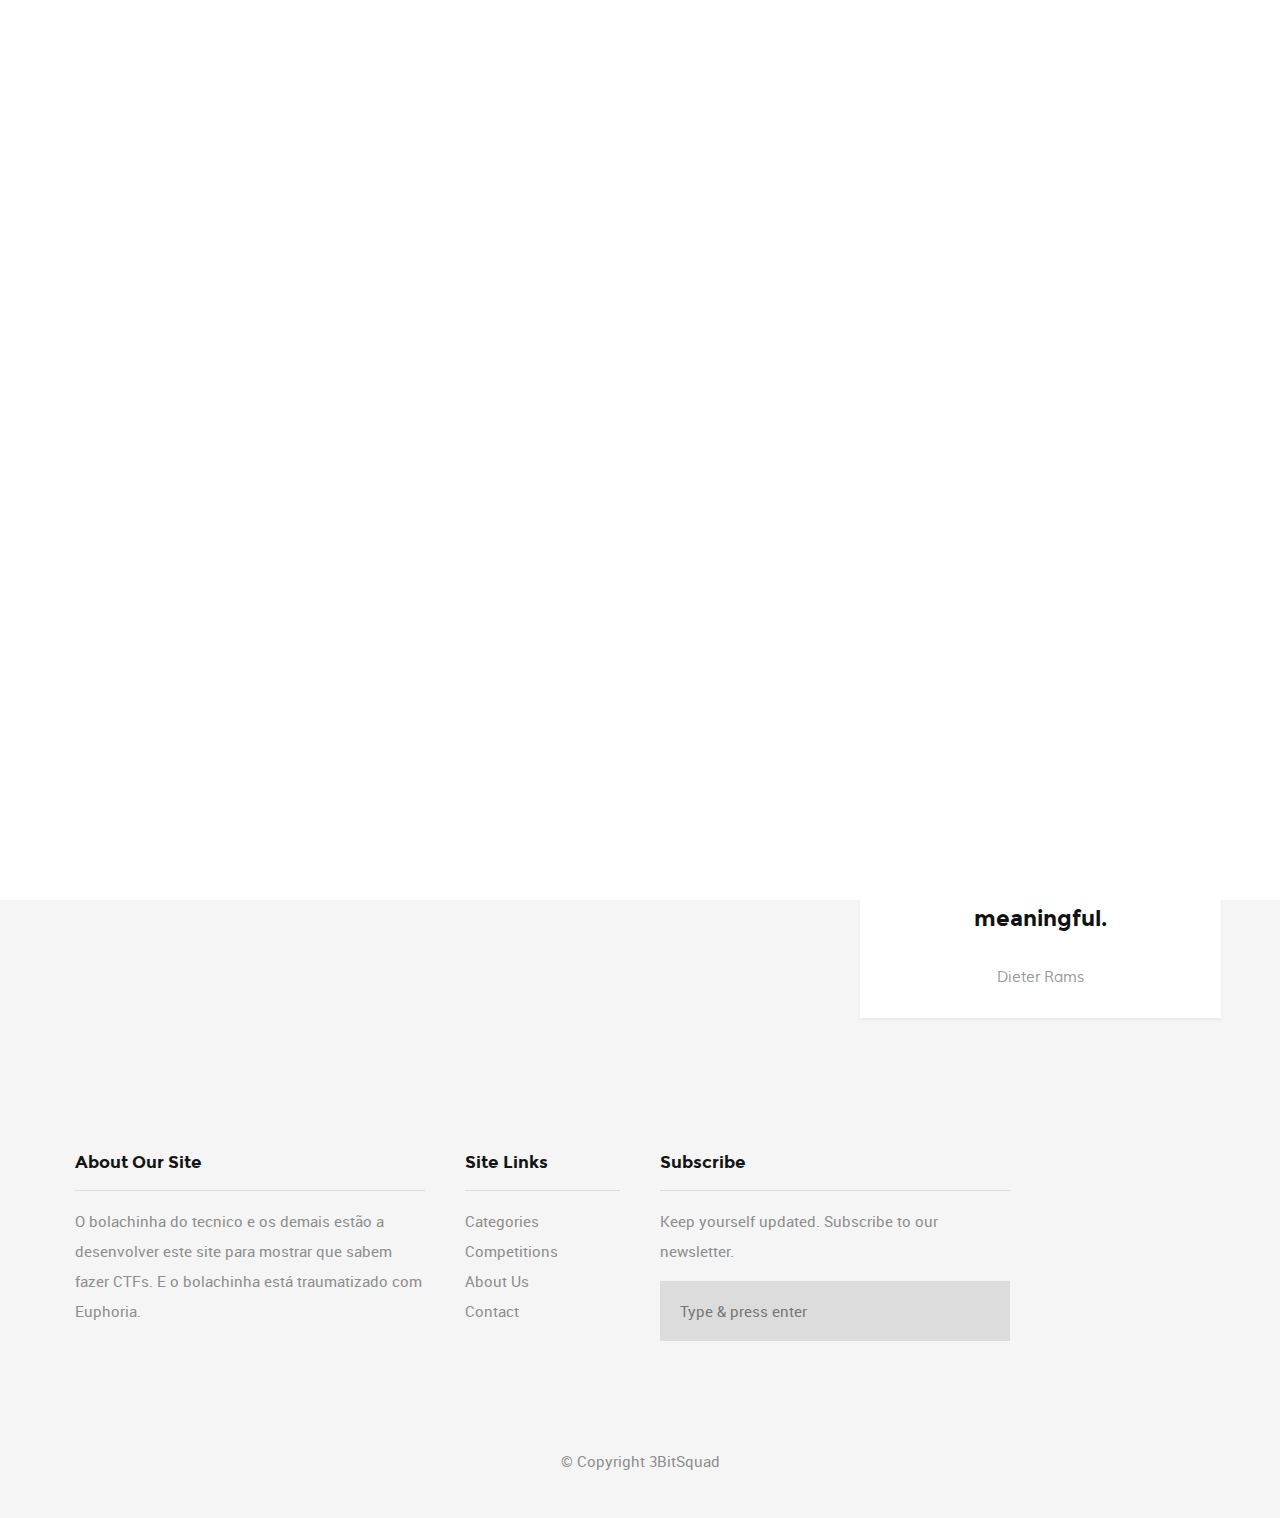
==== commit eb4808d9: "Small improvements" ====
--- a/index.html
+++ b/index.html
@@ -107,10 +107,10 @@
 
 			</!--div--> <!-- end search wrap -->
 
-			<!--div-- class="triggers">
-				<a class="search-trigger" href="#"><i class="fa fa-search"></i></a>
+			<div class="triggers">
+				<!--a class="search-trigger" href="#"><i class="fa fa-search"></i></a-->
 				<a class="menu-toggle" href="#"><span>Menu</span></a>
-			</!--div--> <!-- end triggers -->
+			</div> <!-- end triggers -->
 
    	</div>
 
@@ -568,7 +568,8 @@
 
 	      		<ul>
 
-              <li><a href="category.html">Categories</a></li>
+			  <li><a href="category.html">Categories</a></li>
+			  <li><a href="competitions.html">Competitions</a></li>
               <li><a href="about.html">About Us</a></li>
               <li><a href="contact.html">Contact</a></li>
 
--- a/css/main.css
+++ b/css/main.css
@@ -1794,7 +1794,7 @@
 /* -------------------------------------------------------------------
  * main navigation - mobile view
  * ------------------------------------------------------------------- */
-@media only screen and (max-width:768px) {
+ @media only screen and (max-width:768px) {
 	.triggers {
 		z-index: 601;
 	}
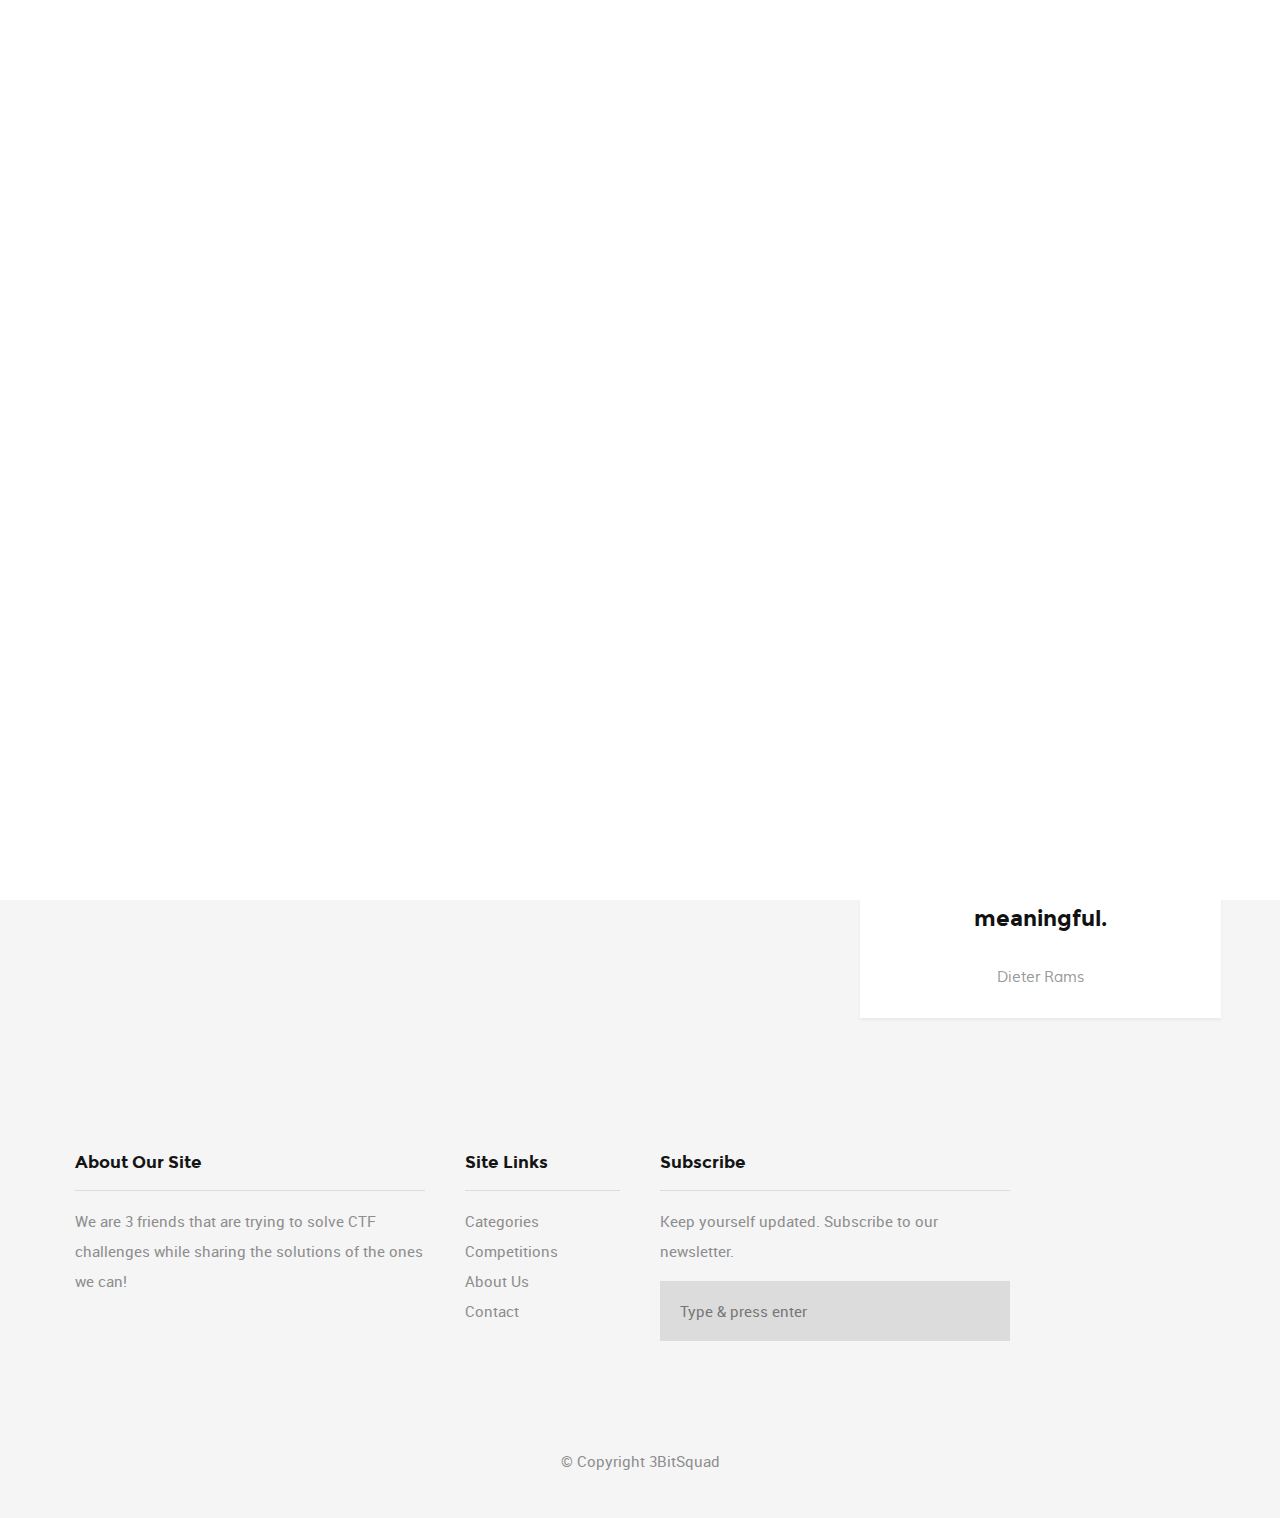
==== commit b18620a7: "Minor tweaks" ====
--- a/index.html
+++ b/index.html
@@ -164,10 +164,10 @@
 						 <div class="post-content">
 							 <ul class="entry-meta">
 								 <li>October 27, 2019</li>
-								 <li><a style="color:Black" href="https://regsilverz.github.io/" class="author">Marcelo Silva</a></li>
+								 <li><a style="color:Black" href="#" class="author">3 Bit Squad</a></li>
 							 </ul>
  
-							 <h1 class="slide-title"><a style="color:Black" href="single-standard.html" title="">Next competitions!</a></h1>
+							 <h1 class="slide-title"><a style="color:Black" href="competitions.html" title="">Next competitions!</a></h1>
 						 </div>
  
 						</div>
@@ -184,7 +184,7 @@
 						<div class="post-content">
 						  	<ul class="entry-meta">
 								<li style="color:white">October 14, 2019 </li>
-								<li><a style="color:white" href="http://overthewire.org/wargames/natas/">Website Challenge</a></li>
+								<li><a style="color:white" href="#">3 Bit Squad</a></li>
 						  	</ul>
 						  	<h1 class="slide-title"><a href="http://overthewire.org/wargames/natas" title="">OverTheWire Natas</a></h1>
 						  	<h2 class="slide-title"><a href="https://3bitsquad.blogspot.com/search/label/Overthewire" title="">Our Solutions</a></h2>
@@ -199,7 +199,7 @@
         <article class="brick entry format-standard animate-this">
 
             <div class="entry-thumb">
-                <a href="single-standard.html" class="thumb-link">
+                <a href="https://3bitsquad.blogspot.com/search/label/Bandit" class="thumb-link">
 	                <img src="images/thumbs/featured/hack-813290_1280.jpg">
                 </a>
             </div>
@@ -214,7 +214,7 @@
                		</span>
                	</div>
 
-               		<h1 class="entry-title"><a href="https://3bitsquad.blogspot.com/search/label/Overthewire">Overthewire Bandit</a></h1>
+               		<h1 class="entry-title"><a href="https://3bitsquad.blogspot.com/search/label/Bandit">Overthewire Bandit</a></h1>
 
                	</div>
 						<div class="entry-excerpt">
@@ -556,9 +556,9 @@
 
 	            <h4>About Our Site</h4>
 
-	               <p>
-                   O bolachinha do tecnico e os demais estão a desenvolver este site para mostrar que sabem fazer CTFs. E o bolachinha está traumatizado com Euphoria.
-		          	</p>
+	            <p>
+					We are 3 friends that are trying to solve CTF challenges while sharing the solutions of the ones we can!
+				</p>
 
 		      </div> <!-- end footer-info -->
 
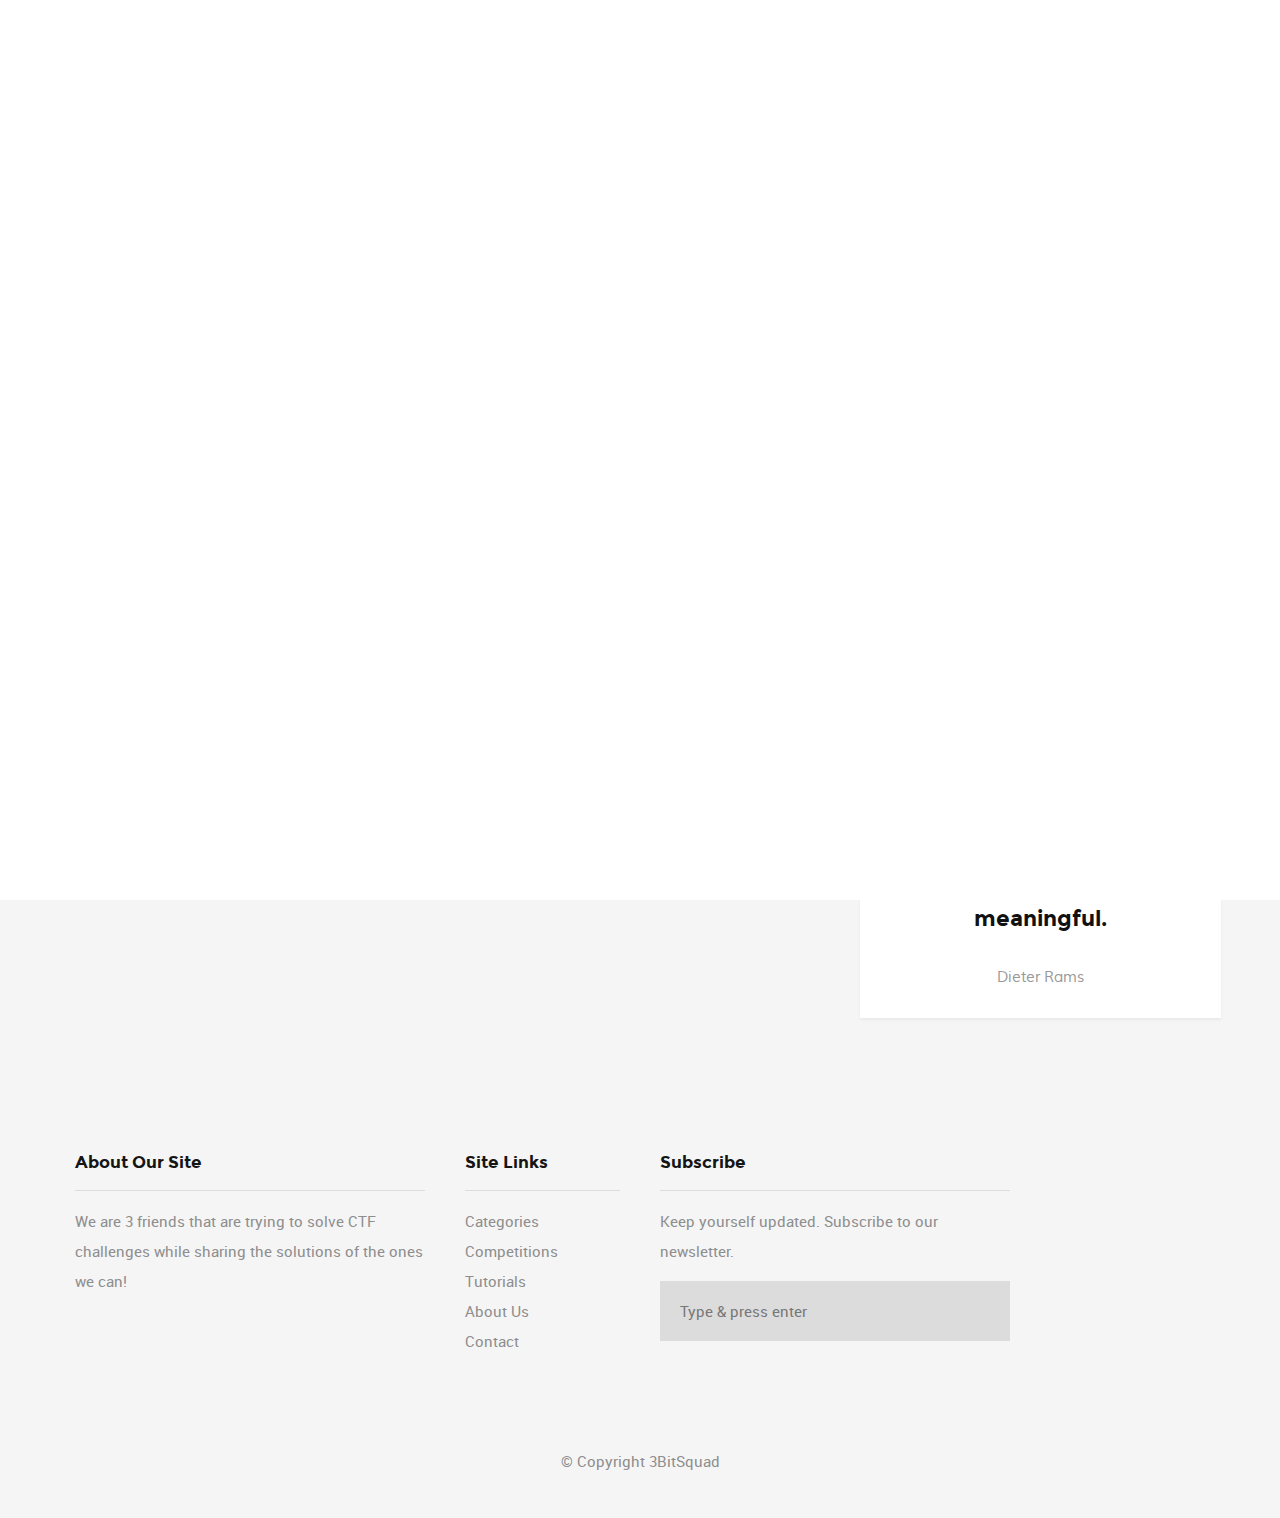
==== commit 151c075e: "Tutorials tab created" ====
--- a/index.html
+++ b/index.html
@@ -86,6 +86,7 @@
 			         </ul>
 					</li>
 					<li><a href="competitions.html" title="">Competitions</a></li>
+					<li><a href="tutorials.html" title="">Tutorials</a></li>
 					<li><a href="about.html" title="">About</a></li>
 					<li><a href="contact.html" title="">Contact</a></li>
 				</ul>
@@ -570,6 +571,7 @@
 
 			  <li><a href="category.html">Categories</a></li>
 			  <li><a href="competitions.html">Competitions</a></li>
+			  <li><a href="#">Tutorials</a></li>
               <li><a href="about.html">About Us</a></li>
               <li><a href="contact.html">Contact</a></li>
 
